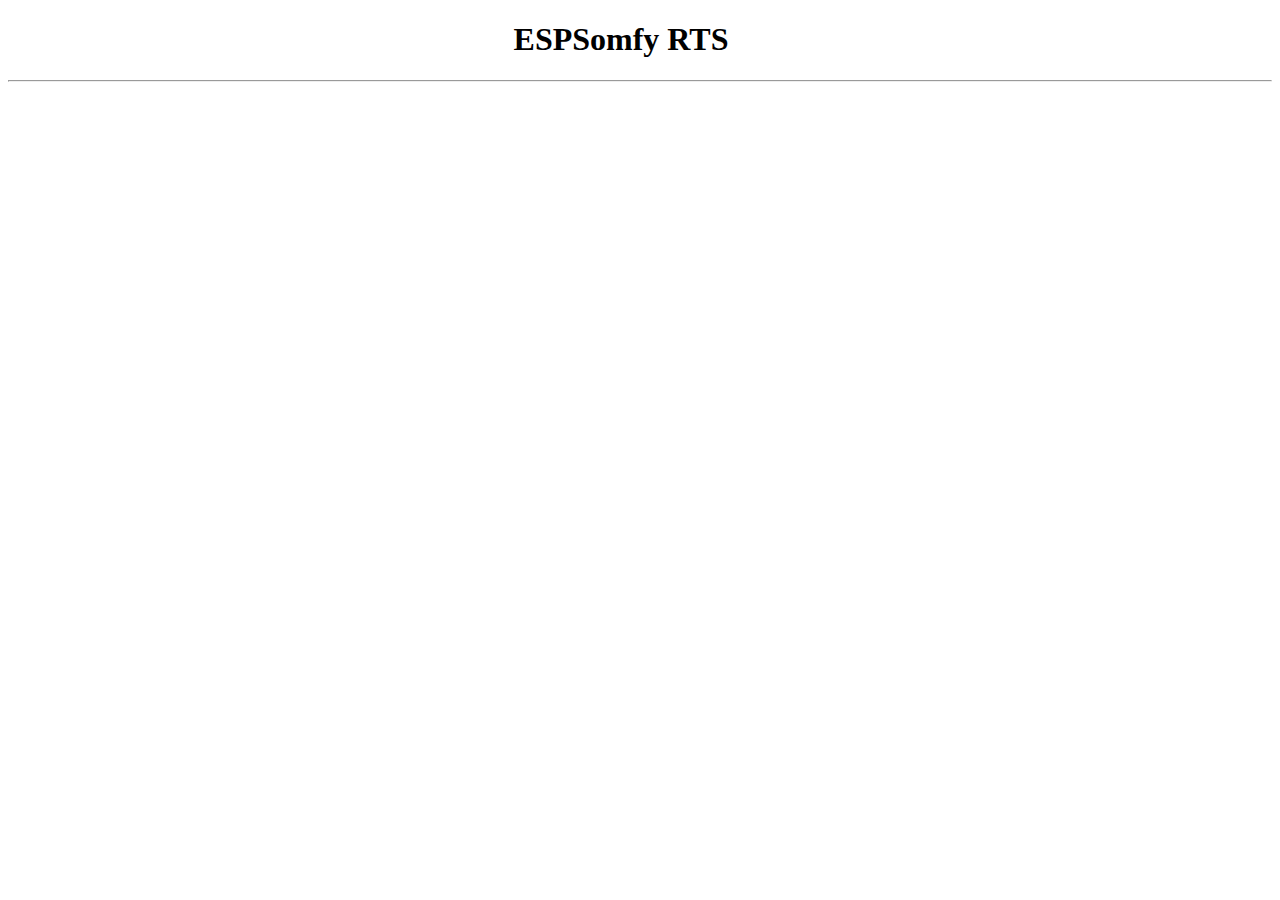
==== data/index.html @ 2b81cd87 "Release cleanup" ====
﻿<!DOCTYPE html>
<html>
<head>
    <meta name="viewport" content="width=device-width, initial-scale=1">
    <meta charset="UTF-8">
    <link rel="stylesheet" href="main.css" type="text/css" />
    <link rel="stylesheet" href="icons.css" type="text/css" />
    <script>
        /******* SPRING TYPE BLUE ********/
        /******** E07-M1101D-SMA *********/
        // 1 Black: GND
        // 2 Red: VCC           3v3
        // 3 Purple: GDO0 - TX  GPIO12
        // 4 Blue: CSN          GPIO5
        // 5 Brown: SCK         GPIO18
        // 6 Green: MOSI        GPIO23
        // 7 Orange: MISO       GPIO19
        // 8 Yellow: GD02 - RX  GPIO13

        /********** D-SUN GREEN *********/
        // 1 GND
        // 2 VCC
        // 3 MOSI
        // 4 SCLK
        // 5 MISO
        // 6 GDO2-RX
        // 7 GDO0-TX
        // 8 CSN

        /********** KYNAR colors ********/
        // Black: GND
        // Red: VCC
        // White: GDO0-TX
        // Blue: CSN
        // White: SCK
        // Yellow: MOSI
        // Green: MISO
        // Blue: GDO2-RX
        class General {
            init() {
                this.setAppVersion();
                this.setTimeZones();
                this.loadGeneral();
            };
            timeZones = [
                { city: "Africa/Abidjan", code: "GMT0" },
                { city: "Africa/Addis_Ababa", code: "EAT-3" },
                { city: "Africa/Algiers", code: "CET-1" },
                { city: "Africa/Bangui", code: "WAT-1" },
                { city: "Africa/Blantyre", code: "CAT-2" },
                { city: "Africa/Cairo", code: "EET-2" },
                { city: "Africa/Casablanca", code: "<+01>-1" },
                { city: "Africa/Ceuta", code: "CET-1CEST,M3.5.0,M10.5.0/3" },
                { city: "Africa/Johannesburg", code: "SAST-2" },
                { city: "America/Adak", code: "HST10HDT,M3.2.0,M11.1.0" },
                { city: "America/Anchorage", code: "AKST9AKDT,M3.2.0,M11.1.0" },
                { city: "America/Antigua", code: "AST4" },
                { city: "America/Araguaina", code: "<-03>3" },
                { city: "America/Asuncion", code: "<-04>4<-03>,M10.1.0/0,M3.4.0/0" },
                { city: "America/Bahia_Banderas", code: "CST6CDT,M4.1.0,M10.5.0" },
                { city: "America/Belize", code: "CST6" },
                { city: "America/Boa_Vista", code: "<-04>4" },
                { city: "America/Bogota", code: "<-05>5" },
                { city: "America/Boise", code: "MST7MDT,M3.2.0,M11.1.0" },
                { city: "America/Cancun", code: "EST5" },
                { city: "America/Chicago", code: "CST6CDT,M3.2.0,M11.1.0" },
                { city: "America/Chihuahua", code: "MST7MDT,M4.1.0,M10.5.0" },
                { city: "America/Creston", code: "MST7" },
                { city: "America/Detroit", code: "EST5EDT,M3.2.0,M11.1.0" },
                { city: "America/Glace_Bay", code: "AST4ADT,M3.2.0,M11.1.0" },
                { city: "America/Godthab", code: "<-03>3<-02>,M3.5.0/-2,M10.5.0/-1" },
                { city: "America/Havana", code: "CST5CDT,M3.2.0/0,M11.1.0/1" },
                { city: "America/Los_Angeles", code: "PST8PDT,M3.2.0,M11.1.0" },
                { city: "America/Miquelon", code: "<-03>3<-02>,M3.2.0,M11.1.0" },
                { city: "America/Noronha", code: "<-02>2" },
                { city: "America/Santiago", code: "<-04>4<-03>,M9.1.6/24,M4.1.6/24" },
                { city: "America/Scoresbysund", code: "<-01>1<+00>,M3.5.0/0,M10.5.0/1" },
                { city: "America/St_Johns", code: "NST3:30NDT,M3.2.0,M11.1.0" },
                { city: "Antarctica/Casey", code: "<+11>-11" },
                { city: "Antarctica/Davis", code: "<+07>-7" },
                { city: "Antarctica/DumontDUrville", code: "<+10>-10" },
                { city: "Antarctica/Macquarie", code: "AEST-10AEDT,M10.1.0,M4.1.0/3" },
                { city: "Antarctica/Mawson", code: "<+05>-5" },
                { city: "Antarctica/McMurdo", code: "NZST-12NZDT,M9.5.0,M4.1.0/3" },
                { city: "Antarctica/Syowa", code: "<+03>-3" },
                { city: "Antarctica/Troll", code: "<+00>0<+02>-2,M3.5.0/1,M10.5.0/3" },
                { city: "Antarctica/Vostok", code: "<+06>-6" },
                { city: "Asia/Amman", code: "EET-2EEST,M2.5.4/24,M10.5.5/1" },
                { city: "Asia/Anadyr", code: "<+12>-12" },
                { city: "Asia/Baku", code: "<+04>-4" },
                { city: "Asia/Beirut", code: "EET-2EEST,M3.5.0/0,M10.5.0/0" },
                { city: "Asia/Brunei", code: "<+08>-8" },
                { city: "Asia/Chita", code: "<+09>-9" },
                { city: "Asia/Colombo", code: "<+0530>-5:30" },
                { city: "Asia/Damascus", code: "EET-2EEST,M3.5.5/0,M10.5.5/0" },
                { city: "Asia/Famagusta", code: "EET-2EEST,M3.5.0/3,M10.5.0/4" },
                { city: "Asia/Gaza", code: "EET-2EEST,M3.4.4/48,M10.5.5/1" },
                { city: "Asia/Hong_Kong", code: "HKT-8" },
                { city: "Asia/Jakarta", code: "WIB-7" },
                { city: "Asia/Jayapura", code: "WIT-9" },
                { city: "Asia/Jerusalem", code: "IST-2IDT,M3.4.4/26,M10.5.0" },
                { city: "Asia/Kabul", code: "<+0430>-4:30" },
                { city: "Asia/Karachi", code: "PKT-5" },
                { city: "Asia/Kathmandu", code: "<+0545>-5:45" },
                { city: "Asia/Kolkata", code: "IST-5:30" },
                { city: "Asia/Macau", code: "CST-8" },
                { city: "Asia/Makassar", code: "WITA-8" },
                { city: "Asia/Manila", code: "PST-8" },
                { city: "Asia/Pyongyang", code: "KST-9" },
                { city: "Asia/Tehran", code: "<+0330>-3:30<+0430>,J79/24,J263/24" },
                { city: "Asia/Tokyo", code: "JST-9" },
                { city: "Asia/Yangon", code: "<+0630>-6:30" },
                { city: "Atlantic/Canary", code: "WET0WEST,M3.5.0/1,M10.5.0" },
                { city: "Atlantic/Cape_Verde", code: "<-01>1" },
                { city: "Australia/Adelaide", code: "ACST-9:30ACDT,M10.1.0,M4.1.0/3" },
                { city: "Australia/Brisbane", code: "AEST-10" },
                { city: "Australia/Darwin", code: "ACST-9:30" },
                { city: "Australia/Eucla", code: "<+0845>-8:45" },
                { city: "Australia/Lord_Howe", code: "<+1030>-10:30<+11>-11,M10.1.0,M4.1.0" },
                { city: "Australia/Perth", code: "AWST-8" },
                { city: "Etc/GMT+10", code: "<-10>10" },
                { city: "Etc/GMT+11", code: "<-11>11" },
                { city: "Etc/GMT+12", code: "<-12>12" },
                { city: "Etc/GMT+6", code: "<-06>6" },
                { city: "Etc/GMT+7", code: "<-07>7" },
                { city: "Etc/GMT+8", code: "<-08>8" },
                { city: "Etc/GMT+9", code: "<-09>9" },
                { city: "Etc/GMT-13", code: "<+13>-13" },
                { city: "Etc/GMT-14", code: "<+14>-14" },
                { city: "Etc/GMT-2", code: "<+02>-2" },
                { city: "Etc/Universal Coorinated Time", code: "UTC0" },
                { city: "Europe/Chisinau", code: "EET-2EEST,M3.5.0,M10.5.0/3" },
                { city: "Europe/Dublin", code: "IST-1GMT0,M10.5.0,M3.5.0/1" },
                { city: "Europe/Guernsey", code: "GMT0BST,M3.5.0/1,M10.5.0" },
                { city: "Europe/Moscow", code: "MSK-3" },
                { city: "Pacific/Chatham", code: "<+1245>-12:45<+1345>,M9.5.0/2:45,M4.1.0/3:45" },
                { city: "Pacific/Easter", code: "<-06>6<-05>,M9.1.6/22,M4.1.6/22" },
                { city: "Pacific/Fiji", code: "<+12>-12<+13>,M11.2.0,M1.2.3/99" },
                { city: "Pacific/Guam", code: "ChST-10" },
                { city: "Pacific/Honolulu", code: "HST10" },
                { city: "Pacific/Marquesas", code: "<-0930>9:30" },
                { city: "Pacific/Midway", code: "SST11" },
                { city: "Pacific/Norfolk", code: "<+11>-11<+12>,M10.1.0,M4.1.0/3" }];
            loadGeneral() {
                let overlay = waitMessage(document.getElementById('fsGeneralSettings'));
                getJSON('/modulesettings', (err, settings) => {
                    overlay.remove();
                    if (err) {
                        console.log(err);
                    }
                    else {
                        console.log(settings);
                        let dd = document.getElementById('selTimeZone');
                        for (let i = 0; i < dd.options.length; i++) {
                            if (dd.options[i].value === settings.posixZone) {
                                dd.selectedIndex = i;
                                break;
                            }
                        }
                        //if (dd.selectedIndex < 0) dd.selectedIndex = 0;
                        document.getElementById('spanFwVersion').innerText = settings.fwVersion;
                        document.getElementsByName('hostname')[0].value = settings.hostname;
                        document.getElementsByName('ntptimeserver')[0].value = settings.ntpServer;
                        document.getElementsByName('ssdpBroadcast')[0].checked = settings.ssdpBroadcast;
                    }
                });

            };
            setAppVersion() { document.getElementById('spanAppVersion').innerText = 'v1.03.1'; };
            setTimeZones() {
                let dd = document.getElementById('selTimeZone');
                dd.length = 0;
                let maxLength = 0;
                for (let i = 0; i < this.timeZones.length; i++) {
                    let opt = document.createElement('option');
                    opt.text = this.timeZones[i].city;
                    opt.value = this.timeZones[i].code;
                    maxLength = Math.max(maxLength, this.timeZones[i].code.length);
                    dd.add(opt);
                }
                dd.value = 'UTC0';
                console.log(`Max TZ:${maxLength}`);
            };
            setGeneral() {
                let valid = true;
                let obj = {
                    hostname: document.getElementsByName('hostname')[0].value,
                    posixZone: document.getElementById('selTimeZone').value,
                    ntpServer: document.getElementsByName('ntptimeserver')[0].value,
                    ssdpBroadcast: document.getElementsByName('ssdpBroadcast')[0].checked
                }
                console.log(obj);
                if (typeof obj.hostname === 'undefined' || !obj.hostname || obj.hostname === '') {
                    errorMessage(document.getElementById('fsGeneralSettings'), 'You must supply a valid host name.');
                    valid = false;
                }
                if (valid && !/^[a-zA-Z0-9-]+$/.test(obj.hostname)) {
                    errorMessage(document.getElementById('fsGeneralSettings'), 'The host name must only include numbers, letters, or dash.');
                    valid = false;
                }
                if (valid && obj.hostname.length > 32) {
                    errorMessage(document.getElementById('fsGeneralSettings'), 'The host name can only be up to 32 characters long.');
                    valid = false;
                }
                if (valid) {
                    if (document.getElementById('btnSaveGeneral').classList.contains('disabled')) return;
                    document.getElementById('btnSaveGeneral').classList.add('disabled');
                    let overlay = waitMessage(document.getElementById('fsGeneralSettings'));
                    putJSON('/setgeneral', obj, (err, response) => {
                        overlay.remove();
                        document.getElementById('btnSaveGeneral').classList.remove('disabled');
                        console.log(response);
                    });
                }
            };
            rebootDevice() {
                promptMessage(document.getElementById('fsGeneralSettings'), 'Are you sure you want to reboot the device?', () => {
                    let overlay = waitMessage(document.getElementById('fsGeneralSettings'));
                    putJSON('/reboot', {}, (err, response) => {
                        overlay.remove();
                        document.getElementById('btnSaveGeneral').classList.remove('disabled');
                        console.log(response);
                    });
                    clearErrors();
                });
            };
            toggleConfig() {
                let divCfg = document.getElementById('divConfigPnl');
                let divHome = document.getElementById('divHomePnl');
                if (window.getComputedStyle(divCfg).display === 'none') {
                    divHome.style.display = 'none';
                    divCfg.style.display = '';
                    document.getElementById('icoConfig').className = 'icss-home';
                }
                else {
                    divHome.style.display = '';
                    divCfg.style.display = 'none';
                    document.getElementById('icoConfig').className = 'icss-gear';
                }
                somfy.closeEditShade();
                somfy.closeConfigTransceiver();
            };
        };
        var general = new General();
        class Wifi {
            init() {
                document.getElementById("divNetworkStrength").innerHTML = this.displaySignal(-100);
                this.loadAPs();
            };
            async loadAPs() {
                if (document.getElementById('btnScanAPs').classList.contains('disabled')) return;
                document.getElementById('divAps').innerHTML = '<div style="display:flex;justify-content:center;align-items:center;"><div class="lds-roller"><div></div><div></div><div></div><div></div><div></div><div></div><div></div><div></div></div></div>';
                document.getElementById('btnScanAPs').classList.add('disabled');
                getJSON('/scanaps', (err, aps) => {
                    document.getElementById('btnScanAPs').classList.remove('disabled');
                    console.log(aps);
                    if (err) {
                        this.displayAPs({ connected: { name: '', passphrase: '' }, accessPoints: [] });
                    }
                    else {
                        this.displayAPs(aps);
                    }
                });
            };
            displayAPs(aps) {
                let div = '';
                let nets = [];
                for (let i = 0; i < aps.accessPoints.length; i++) {
                    let ap = aps.accessPoints[i];
                    let p = nets.find(elem => elem.name === ap.name);
                    if (typeof p !== 'undefined' && p) {
                        p.channel = p.strength > ap.strength ? p.channel : ap.channel;
                        p.macAddress = p.strength > ap.strength ? p.macAddress : ap.macAddress;
                        p.strength = Math.max(p.strength, ap.strength);
                    }
                    else
                        nets.push(ap);
                }
                // Sort by the best signal strength.
                nets.sort((a, b) => b.strength - a.strength);
                for (let i = 0; i < nets.length; i++) {
                    let ap = nets[i];
                    div += `<div class="wifiSignal" onclick="wifi.selectSSID(this);" data-channel="${ap.channel}" data-encryption="${ap.encryption}" data-strength="${ap.strength}" data-mac="${ap.macAddress}"><span class="ssid">${ap.name}</span><span class="strength">${this.displaySignal(ap.strength)}</span></div>`;
                }
                document.getElementById('divAps').innerHTML = div;
                document.getElementsByName('ssid')[0].value = aps.connected.name;
                document.getElementsByName('passphrase')[0].value = aps.connected.passphrase;
                this.procWifiStrength(aps.connected);
            };
            selectSSID(el) {
                let obj = {
                    name: el.querySelector('span.ssid').innerHTML,
                    encryption: el.getAttribute('data-encryption'),
                    strength: parseInt(el.getAttribute('data-strength'), 10),
                    channel: parseInt(el.getAttribute('data-channel'), 10)
                }
                console.log(obj);
                document.getElementsByName('ssid')[0].value = obj.name;
            };
            calcWaveStrength(sig) {
                let wave = 0;
                if (sig > -90) wave++;
                if (sig > -80) wave++;
                if (sig > -70) wave++;
                if (sig > -67) wave++;
                if (sig > -30) wave++;
                return wave;
            };
            displaySignal(sig) {
                return `<div class="signal waveStrength-${this.calcWaveStrength(sig)}"><div class="wv4 wave"><div class="wv3 wave"><div class="wv2 wave"><div class="wv1 wave"><div class="wv0 wave"></div></div></div></div></div></div>`;
            };
            connectWiFi() {
                if (document.getElementById('btnConnectWiFi').classList.contains('disabled')) return;
                document.getElementById('btnConnectWiFi').classList.add('disabled');
                let obj = {
                    ssid: document.getElementsByName('ssid')[0].value,
                    passphrase: document.getElementsByName('passphrase')[0].value
                }
                let overlay = waitMessage(document.getElementById('fsWiFiSettings'));
                putJSON('/connectwifi', obj, (err, response) => {
                    overlay.remove();
                    document.getElementById('btnConnectWiFi').classList.remove('disabled');
                    console.log(response);

                });
            };
            procWifiStrength(strength) {
                let ssid = strength.ssid || strength.name;
                document.getElementById('spanNetworkSSID').innerHTML = !ssid || ssid === '' ? '-------------' : ssid;
                document.getElementById('spanNetworkChannel').innerHTML = isNaN(strength.channel) || strength.channel < 0 ? '--' : strength.channel;
                let cssClass = 'waveStrength-' + ((isNaN(strength.strength) || strength > 0) ? -100 : this.calcWaveStrength(strength.strength));
                let elWave = document.getElementById('divNetworkStrength').children[0];
                if (!elWave.classList.contains(cssClass)) {
                    elWave.classList.remove('waveStrength-0', 'waveStrength-1', 'waveStrength-2', 'waveStrength-3', 'waveStrength-4');
                    elWave.classList.add(cssClass);
                }
                document.getElementById('spanNetworkStrength').innerHTML = (isNaN(strength.strength) || strength < -100) ? '---' : strength.strength;
            }
        };
        var wifi = new Wifi();
        class Somfy {
            init() {
                this.loadPins('inout', document.getElementById('selTransSCKPin'));
                this.loadPins('inout', document.getElementById('selTransCSNPin'));
                this.loadPins('inout', document.getElementById('selTransMOSIPin'));
                this.loadPins('inout', document.getElementById('selTransMISOPin'));
                this.loadPins('out', document.getElementById('selTransTXPin'));
                this.loadPins('inout', document.getElementById('selTransRXPin'));
                this.loadSomfy();
            }
            async loadSomfy() {
                console.log(self);
                let overlay = waitMessage(document.getElementById('fsSomfySettings'));
                getJSON('/controller', (err, somfy) => {
                    overlay.remove();
                    if (err) {
                        console.log(err);
                        serviceError(document.getElementById('fsSomfySettings'), err);
                    }
                    else {
                        console.log(somfy);
                        document.getElementById('selTransSCKPin').value = somfy.transceiver.config.SCKPin.toString();
                        document.getElementById('selTransCSNPin').value = somfy.transceiver.config.CSNPin.toString();
                        document.getElementById('selTransMOSIPin').value = somfy.transceiver.config.MOSIPin.toString();
                        document.getElementById('selTransMISOPin').value = somfy.transceiver.config.MISOPin.toString();
                        document.getElementById('selTransTXPin').value = somfy.transceiver.config.TXPin.toString();
                        document.getElementById('selTransRXPin').value = somfy.transceiver.config.RXPin.toString();
                        document.getElementById('selRadioType').value = somfy.transceiver.config.type;
                        document.getElementById('spanMaxShades').innerText = somfy.maxShades;
                        document.getElementById('spanRxBandwidth').innerText = Math.round(somfy.transceiver.config.rxBandwidth * 100) / 100;
                        document.getElementById('slidRxBandwidth').value = Math.round(somfy.transceiver.config.rxBandwidth * 100);
                        document.getElementById('spanTxPower').innerText = somfy.transceiver.config.txPower;
                        document.getElementById('spanDeviation').innerText = Math.round(somfy.transceiver.config.deviation * 100) / 100;
                        document.getElementById('slidDeviation').value = Math.round(somfy.transceiver.config.deviation * 100);

                        let tx = document.getElementById('slidTxPower');
                        let lvls = [-30, -20, -15, -10, -6, 0, 5, 7, 10, 11, 12];
                        for (let i = lvls.length - 1; i >= 0; i--) {
                            if (lvls[i] === somfy.transceiver.config.txPower) {
                                tx.value = i;
                            }
                            else if (lvls[i < somfy.transceiver.config.txPower] < somfy.transceiver.txPower) {
                                tx.value = i + 1;
                            }
                        }

                        // Create the shades list.
                        this.setShadesList(somfy.shades);
                    }
                });
            };
            saveRadio() {
                let valid = true;
                let getIntValue = (fld) => { return parseInt(document.getElementById(fld).value, 10); }
                let obj = {
                    type: parseInt(document.getElementById('selRadioType').value, 10),
                    SCKPin: getIntValue('selTransSCKPin'),
                    CSNPin: getIntValue('selTransCSNPin'),
                    MOSIPin: getIntValue('selTransMOSIPin'),
                    MISOPin: getIntValue('selTransMISOPin'),
                    TXPin: getIntValue('selTransTXPin'),
                    RXPin: getIntValue('selTransRXPin'),
                    rxBandwidth: (Math.round(parseFloat(document.getElementById('spanRxBandwidth').innerText) * 100)) / 100,
                    txPower: parseInt(document.getElementById('spanTxPower').innerText, 10),
                    deviation: (Math.round(parseFloat(document.getElementById('spanDeviation').innerText) * 100)) / 100
                };
                console.log(obj);
                // Check to make sure we have a trans type.
                if (typeof obj.type === 'undefined' || obj.type === '' || obj.type === 'none') {
                    errorMessage(document.getElementById('fsSomfySettings'), 'You must select a radio type.');
                    valid = false;
                }
                // Check to make sure no pins were duplicated and defined
                if (valid) {
                    let fnValDup = (o, name) => {
                        let val = o[name];
                        if (typeof val === 'undefined' || isNaN(val)) {
                            errorMessage(document.getElementById('fsSomfySettings'), 'You must define all the pins for the radio.');
                            return false;
                        }
                        for (let s in o) {
                            if (s.endsWith('Pin') && s !== name) {
                                let sval = o[s];
                                if (typeof sval === 'undefined' || isNaN(sval)) {
                                    errorMessage(document.getElementById('fsSomfySettings'), 'You must define all the pins for the radio.');
                                    return false;
                                }
                                if (sval === val) {
                                    errorMessage(document.getElementById('fsSomfySettings'), `The ${name.replace('Pin', '')} pin is duplicated by the ${s.replace('Pin', '')}.  All pin definitions must be unique`);
                                    valid = false;
                                    return false;
                                }
                            }
                        }
                        return true;
                    };
                    if (valid) valid = fnValDup(obj, 'SCKPin');
                    if (valid) valid = fnValDup(obj, 'CSNPin');
                    if (valid) valid = fnValDup(obj, 'MOSIPin');
                    if (valid) valid = fnValDup(obj, 'MISOPin');
                    if (valid) valid = fnValDup(obj, 'TXPin');
                    if (valid) valid = fnValDup(obj, 'RXPin');
                    if (valid) {
                        let overlay = waitMessage(document.getElementById('fsSomfySettings'));
                        putJSON('/saveRadio', { config: obj }, (err, response) => {
                            overlay.remove();
                            document.getElementById('btnSaveRadio').classList.remove('disabled');
                            console.log(response);
                        });
                    }
                }
            }
            setShadesList(shades) {
                let divCfg = '';
                let divCtl = '';
                for (let i = 0; i < shades.length; i++) {
                    let shade = shades[i];
                    divCfg += `<div class="somfyShade" data-shadeid="${shade.shadeId}" data-remoteaddress="${shade.remoteAddress}">`;
                    divCfg += `<div class="button-outline" onclick="somfy.openEditShade(${shade.shadeId});"><i class="icss-edit"></i></div>`;
                    //divCfg += `<i class="shade-icon" data-position="${shade.position || 0}%"></i>`;
                    divCfg += `<span class="shade-name">${shade.name}</span>`;
                    divCfg += `<span class="shade-address">${shade.remoteAddress}</span>`;
                    divCfg += `<div class="button-outline" onclick="somfy.deleteShade(${shade.shadeId});"><i class="icss-trash"></i></div>`;
                    divCfg += '</div>';

                    divCtl += `<div class="somfyShadeCtl" data-shadeId="${shade.shadeId}" data-remoteaddress="${shade.remoteAddress}" data-position="${shade.position}" data-target="${shade.target}">`;
                    divCtl += `<div style="display:inline-block;padding:7px;font-size:48px;vertical-align:middle;margin-top:-5px;" data-shadeid="${shade.shadeId}">`;
                    divCtl += `<i class="somfy-shade-icon icss-window-shade" data-shadeid="${shade.shadeId}" style="--shade-position:${shade.position}%;vertical-align:top;" onclick="event.stopPropagation(); console.log(event); somfy.openSetPosition(${shade.shadeId});"></i></div >`;
                    divCtl += `<span class="shadectl-name" style="font-size:1.5em;color:silver;display:inline-block;vertical-align:middle;white-space:nowrap;width:50px;">${shade.name}</span>`;
                    divCtl += `<div class="shadectl-buttons" style="float:right;">`;
                    divCtl += `<div class="button-outline" onclick="somfy.sendCommand(${shade.shadeId}, 'up');" style="display:inline-block;padding:7px;cursor:pointer;"><i class="icss-somfy-up"></i></div>`;
                    divCtl += `<div class="button-outline" onclick="somfy.sendCommand(${shade.shadeId}, 'my');" style="display:inline-block;font-size:2em;padding:10px;cursor:pointer;"><span>my</span></div>`;
                    divCtl += `<div class="button-outline" onclick="somfy.sendCommand(${shade.shadeId}, 'down');" style="display:inline-block;padding:7px;cursor:pointer;"><i class="icss-somfy-down" style="margin-top:-4px;"></i></div>`;
                    divCtl += '</div></div>';
                }
                document.getElementById('divShadeList').innerHTML = divCfg;
                document.getElementById('divShadeControls').innerHTML = divCtl;
            };
            setLinkedRemotesList(shade) {
                let divCfg = '';
                for (let i = 0; i < shade.linkedRemotes.length; i++) {
                    let remote = shade.linkedRemotes[i];
                    divCfg += `<div class="somfyLinkedRemote" data-shadeid="${shade.shadeId}" data-remoteaddress="${remote.remoteAddress}" style="text-align:center;">`;
                    divCfg += `<span class="linkedremote-address" style="display:inline-block;width:127px;text-align:left;">${remote.remoteAddress}</span>`;
                    divCfg += `<span class="linkedremote-code" style="display:inline-block;width:77px;text-align:left;">${remote.lastRollingCode}</span>`;
                    divCfg += `<div class="button-outline" onclick="somfy.unlinkRemote(${shade.shadeId}, ${remote.remoteAddress});"><i class="icss-trash"></i></div>`;
                    divCfg += '</div>';
                }
                document.getElementById('divLinkedRemoteList').innerHTML = divCfg;
            };
            loadPins(type, sel, opt) {
                while (sel.firstChild) sel.removeChild(sel.firstChild);
                for (let i = 0; i < 40; i++) {
                    switch (i) {
                        case 6: // SPI Flash Pins
                        case 7:
                        case 8:
                        case 9:
                        case 10:
                        case 11:
                            continue;
                            break;
                        case 37:
                        case 38:
                            continue;
                            break;
                        case 32: // We cannot use this pin with the mask for TX.
                        case 33:
                        case 34: // Input only
                        case 35:
                        case 36:
                        case 39:
                            if (type !== 'input') continue;
                            break;
                    }
                    sel.options[sel.options.length] = new Option(`GPIO-${i > 9 ? i.toString() : '0' + i.toString()}`, i, typeof opt !== 'undefined' && opt === i);
                }
            };
            procShadeState(state) {
                console.log(state);
                let icons = document.querySelectorAll(`.somfy-shade-icon[data-shadeid="${state.shadeId}"]`);
                for (let i = 0; i < icons.length; i++) {
                    icons[i].style.setProperty('--shade-position', `${state.position}%`);
                }
                let divs = document.querySelectorAll(`.somfyShadeCtl[data-shadeid="${state.shadeId}"]`);
                for (let i = 0; i < divs.length; i++) {
                    divs[i].setAttribute('data-position', state.position);
                    divs[i].setAttribute('data-target', state.target);
                }
            };
            procRemoteFrame(frame) {
                console.log(frame);
                let lnk = document.getElementById('divLinking');
                if (lnk) {
                    let obj = {
                        shadeId: parseInt(lnk.dataset.shadeid, 10),
                        remoteAddress: frame.address,
                        rollingCode: frame.rcode
                    };
                    let overlay = waitMessage(document.getElementById('divLinking'));
                    putJSON('/linkRemote', obj, (err, shade) => {
                        console.log(shade);
                        overlay.remove();
                        lnk.remove();
                        this.setLinkedRemotesList(shade);
                    });
                }
            };
            openConfigTransceiver() {
                document.getElementById('somfyMain').style.display = 'none';
                document.getElementById('somfyTransceiver').style.display = '';
            };
            closeConfigTransceiver() {
                document.getElementById('somfyTransceiver').style.display = 'none';
                document.getElementById('somfyMain').style.display = '';
            };
            openEditShade(shadeId) {
                console.log('Opening Edit Shade');
                if (typeof shadeId === 'undefined') {
                    let overlay = waitMessage(document.getElementById('fsSomfySettings'));
                    getJSON('/getNextShade', (err, shade) => {
                        overlay.remove();
                        if (err) {
                            serviceError(document.getElementById('fsSomfySettings'), err);
                        }
                        else {
                            console.log(shade);
                            document.getElementById('btnPairShade').style.display = 'none';
                            document.getElementById('btnUnpairShade').style.display = 'none';
                            document.getElementById('btnLinkRemote').style.display = 'none';
                            document.getElementsByName('shadeUpTime')[0].value = 10000;
                            document.getElementsByName('shadeDownTime')[0].value = 10000;
                            document.getElementById('somfyMain').style.display = 'none';
                            document.getElementById('somfyShade').style.display = '';
                            document.getElementById('btnSaveShade').innerText = 'Add Shade';
                            document.getElementById('spanShadeId').innerText = '*';
                            document.getElementsByName('shadeName')[0].value = '';
                            document.getElementsByName('shadeAddress')[0].value = shade.remoteAddress;
                            document.getElementById('divLinkedRemoteList').innerHTML = '';
                        }
                    });
                }
                else {
                    // Load up an exist shade.
                    document.getElementById('btnSaveShade').style.display = 'none';
                    document.getElementById('btnPairShade').style.display = 'none';
                    document.getElementById('btnUnpairShade').style.display = 'none';
                    document.getElementById('btnLinkRemote').style.display = 'none';

                    document.getElementById('btnSaveShade').innerText = 'Save Shade';
                    document.getElementById('spanShadeId').innerText = shadeId;
                    let overlay = waitMessage(document.getElementById('fsSomfySettings'));
                    getJSON(`/shade?shadeId=${shadeId}`, (err, shade) => {
                        if (err) {
                            serviceError(document.getElementById('fsSomfySettings'), err);
                        }
                        else {
                            document.getElementById('somfyMain').style.display = 'none';
                            document.getElementById('somfyShade').style.display = '';
                            document.getElementById('btnSaveShade').style.display = 'inline-block';
                            document.getElementById('btnLinkRemote').style.display = '';
                            document.getElementsByName('shadeAddress')[0].value = shade.remoteAddress;
                            document.getElementsByName('shadeName')[0].value = shade.name;
                            document.getElementsByName('shadeUpTime')[0].value = shade.upTime;
                            document.getElementsByName('shadeDownTime')[0].value = shade.downTime;
                            let ico = document.getElementById('icoShade');
                            ico.style.setProperty('--shade-position', `${shade.position}%`);
                            ico.setAttribute('data-shadeid', shade.shadeId);
                            if (shade.paired) {
                                document.getElementById('btnUnpairShade').style.display = 'inline-block';
                            }
                            else {
                                document.getElementById('btnPairShade').style.display = 'inline-block';
                            }
                            this.setLinkedRemotesList(shade);
                        }
                        overlay.remove();
                    });
                }
            };
            closeEditShade() {
                let el = document.getElementById('somfyShade');
                if (el) el.style.display = 'none';
                document.getElementById('somfyMain').style.display = '';
                //document.getElementById('somfyShade').style.display = 'none';
                el = document.getElementById('divLinking');
                if (el) el.remove();
                el = document.getElementById('divPairing');
                if (el) el.remove();
            };
            saveShade() {
                let shadeId = parseInt(document.getElementById('spanShadeId').innerText, 10);
                let obj = {
                    remoteAddress: parseInt(document.getElementsByName('shadeAddress')[0].value, 10),
                    name: document.getElementsByName('shadeName')[0].value,
                    upTime: parseInt(document.getElementsByName('shadeUpTime')[0].value, 10),
                    downTime: parseInt(document.getElementsByName('shadeDownTime')[0].value, 10)
                };
                let valid = true;
                if (valid && (isNaN(obj.remoteAddress) || obj.remoteAddress < 1 || obj.remoteAddress > 16777215)) {
                    errorMessage(document.getElementById('fsSomfySettings'), 'The remote address must be a number between 1 and 16777215.  This number must be unique for all shades.');
                    valid = false;
                }
                if (valid && (typeof obj.name !== 'string' || obj.name === '' || obj.name.length > 20)) {
                    errorMessage(document.getElementById('fsSomfySettings'), 'You must provide a name for the shade between 1 and 20 characters.');
                    valid = false;
                }
                if (valid && (isNaN(obj.upTime) || obj.upTime < 1 || obj.upTime > 65355)) {
                    errorMessage(document.getElementById('fsSomfySettings'), 'Up Time must be a value between 0 and 65,355 milliseconds.  This is the travel time to go from full closed to full open.');
                    valid = false;
                }
                if (valid && (isNaN(obj.downTime) || obj.downTime < 1 || obj.downTime > 65355)) {
                    errorMessage(document.getElementById('fsSomfySettings'), 'Down Time must be a value between 0 and 65,355 milliseconds.  This is the travel time to go from full open to full closed.');
                    valid = false;
                }

                console.log(obj);
                if (valid) {
                    let overlay = waitMessage(document.getElementById('fsSomfySettings'));
                    if (isNaN(shadeId) || shadeId >= 255) {
                        // We are adding.
                        putJSON('/addShade', obj, (err, shade) => {
                            console.log(shade);
                            document.getElementById('spanShadeId').innerText = shade.shadeId;
                            document.getElementById('btnSaveShade').innerText = 'Save Shade';

                            overlay.remove();
                            document.getElementById('btnSaveShade').style.display = 'inline-block';
                            document.getElementById('btnLinkRemote').style.display = '';
                            if (shade.paired) {
                                document.getElementById('btnUnpairShade').style.display = 'inline-block';
                            }
                            else {
                                document.getElementById('btnPairShade').style.display = 'inline-block';
                            }

                        });

                    }
                    else {
                        obj.shadeId = shadeId;
                        putJSON('/saveShade', obj, (err, shade) => {
                            console.log(shade);
                            // We are updating.
                            overlay.remove();
                        });
                    }
                    this.updateShadeList();
                }
            };
            updateShadeList() {
                let overlayCfg = waitMessage(document.getElementById('divShadeSection'));
                let overlayControl = waitMessage(document.getElementById('divShadeControls'));
                getJSON('/controller', (err, somfy) => {
                    overlayCfg.remove();
                    overlayControl.remove();
                    if (err) {
                        console.log(err);
                        serviceError(document.getElementById('fsSomfySettings'), err);
                    }
                    else {
                        console.log(somfy);
                        // Create the shades list.
                        this.setShadesList(somfy.shades);
                    }
                });
            };
            deleteShade(shadeId) {
                let valid = true;
                if (isNaN(shadeId) || shadeId >= 255 || shadeId <= 0) {
                    errorMessage(document.getElementById('fsSomfySettings'), 'A valid shade id was not supplied.');
                    valid = false;
                }
                if (valid) {
                    promptMessage(document.getElementById('fsSomfySettings'), 'Are you sure you want to delete this shade?', () => {
                        clearErrors();
                        let overlay = waitMessage(document.getElementById('fsSomfySettings'));
                        putJSON('/deleteShade', { shadeId: shadeId }, (err, shade) => {
                            overlay.remove();
                            this.updateShadeList();
                        });
                    });
                }
            };
            sendPairCommand(shadeId) {
                putJSON('/pairShade', { shadeId: shadeId }, (err, shade) => {
                    if (err) {
                        console.log(err);
                    }
                    else {
                        console.log(shade);
                        document.getElementById('somfyMain').style.display = 'none';
                        document.getElementById('somfyShade').style.display = '';
                        document.getElementById('btnSaveShade').style.display = 'inline-block';
                        document.getElementById('btnLinkRemote').style.display = '';
                        document.getElementsByName('shadeAddress')[0].value = shade.remoteAddress;
                        document.getElementsByName('shadeName')[0].value = shade.name;
                        document.getElementsByName('shadeUpTime')[0].value = shade.upTime;
                        document.getElementsByName('shadeDownTime')[0].value = shade.downTime;
                        let ico = document.getElementById('icoShade');
                        ico.style.setProperty('--shade-position', `${shade.position}%`);
                        ico.setAttribute('data-shadeid', shade.shadeId);
                        if (shade.paired) {
                            document.getElementById('btnUnpairShade').style.display = 'inline-block';
                            document.getElementById('btnPairShade').style.display = 'none';
                        }
                        else {
                            document.getElementById('btnPairShade').style.display = 'inline-block';
                            document.getElementById('btnUnpairShade').style.display = 'none';
                        }
                        this.setLinkedRemotesList(shade);
                        document.getElementById('divPairing').remove();
                    }

                });
            };
            sendUnpairCommand(shadeId) {
                putJSON('/unpairShade', { shadeId: shadeId }, (err, shade) => {
                    if (err) {
                        console.log(err);
                    }
                    else {
                        console.log(shade);
                        document.getElementById('somfyMain').style.display = 'none';
                        document.getElementById('somfyShade').style.display = '';
                        document.getElementById('btnSaveShade').style.display = 'inline-block';
                        document.getElementById('btnLinkRemote').style.display = '';
                        document.getElementsByName('shadeAddress')[0].value = shade.remoteAddress;
                        document.getElementsByName('shadeName')[0].value = shade.name;
                        document.getElementsByName('shadeUpTime')[0].value = shade.upTime;
                        document.getElementsByName('shadeDownTime')[0].value = shade.downTime;
                        let ico = document.getElementById('icoShade');
                        ico.style.setProperty('--shade-position', `${shade.position}%`);
                        ico.setAttribute('data-shadeid', shade.shadeId);
                        if (shade.paired) {
                            document.getElementById('btnUnpairShade').style.display = 'inline-block';
                            document.getElementById('btnPairShade').style.display = 'none';
                        }
                        else {
                            document.getElementById('btnPairShade').style.display = 'inline-block';
                            document.getElementById('btnUnpairShade').style.display = 'none';
                        }
                        this.setLinkedRemotesList(shade);
                        document.getElementById('divPairing').remove();
                    }
                });
            };
            pairShade(shadeId) {
                let div = document.createElement('div');
                let html = `<div id="divPairing" class="instructions" data-type="link-remote" data-shadeid="${shadeId}">`;
                html += '<div>Follow the instructions below to pair this shade with a Somfy motor</div>'
                html += '<hr style="width:100%;margin:0px;"></hr>';
                html += '<ul style="width:100%;margin:0px;padding-left:20px;font-size:14px;">';
                html += '<li>Open the shade memory using an existing remote</li>';
                html += '<li>Press the prog button on the back of the remote until the shade jogs</li>';
                html += '<li>After the shade jogs press the Prog button below</li>';
                html += '<li>The shade should jog again indicating that the shade is paired</li>';
                html += '<li>You may now press the close button</li>'
                html += '</ul>'
                html += `<div class="button-container">`
                html += `<button id="btnSendPairing" type="button" style="padding-left:20px;padding-right:20px;display:inline-block;" onclick="sendPairCommand(${shadeId});">Prog</button>`
                html += `<button id="btnStopPairing" type="button" style="padding-left:20px;padding-right:20px;display:inline-block" onclick="document.getElementById('divPairing').remove();">Close</button>`
                html += `</div>`;
                div.innerHTML = html;
                document.getElementById('somfyShade').appendChild(div);
                return div;
            };
            unpairShade(shadeId) {
                let div = document.createElement('div');
                let html = `<div id="divPairing" class="instructions" data-type="link-remote" data-shadeid="${shadeId}">`;
                html += '<div>Follow the instructions below to unpair this shade from a Somfy motor</div>'
                html += '<hr style="width:100%;margin:0px;"></hr>';
                html += '<ul style="width:100%;margin:0px;padding-left:20px;font-size:14px;">';
                html += '<li>Open the shade memory using an existing remote</li>';
                html += '<li>Press the prog button on the back of the remote until the shade jogs</li>';
                html += '<li>After the shade jogs press the Prog button below</li>';
                html += '<li>The shade should jog again indicating that the shade is unpaired</li>';
                html += '<li>You may now press the close button</li>'
                html += '</ul>'
                html += `<div class="button-container">`
                html += `<button id="btnSendUnpairing" type="button" style="padding-left:20px;padding-right:20px;display:inline-block;" onclick="sendUnpairCommand(${shadeId});">Prog</button>`
                html += `<button id="btnStopUnpairing" type="button" style="padding-left:20px;padding-right:20px;display:inline-block" onclick="document.getElementById('divPairing').remove();">Close</button>`
                html += `</div>`;
                div.innerHTML = html;
                document.getElementById('somfyShade').appendChild(div);
                return div;
            };
            sendCommand(shadeId, command) {
                let data = { shadeId: shadeId };
                if (isNaN(parseInt(command, 10))) 
                    putJSON('/shadeCommand', { shadeId: shadeId, command: command }, (err, shade) => {
                    });
                else
                    putJSON('/shadeCommand', { shadeId: shadeId, target: parseInt(command, 10) }, (err, shade) => {
                    });
            };
            linkRemote(shadeId) {
                let div = document.createElement('div');
                let html = `<div id="divLinking" class="instructions" data-type="link-remote" data-shadeid="${shadeId}">`;
                html += '<div>Press any button on the remote to link it to this shade.  This will not change the pairing for the remote and this screen will close when the remote is detected.</div>';
                html += '<hr></hr>';
                html += `<div><div class="button-container"><button id="btnStopLinking" type="button" style="padding-left:20px;padding-right:20px;" onclick="document.getElementById('divLinking').remove();">Cancel</button></div>`;
                html += '</div>';
                div.innerHTML = html;
                document.getElementById('somfyShade').appendChild(div);
                return div;
            };
            unlinkRemote(shadeId, remoteAddress) {
                let prompt = promptMessage(document.getElementById('fsSomfySettings'), 'Are you sure you want to unlink this remote from the shade?', () => {
                    let obj = {
                        shadeId: shadeId,
                        remoteAddress: remoteAddress
                    };
                    let overlay = waitMessage(prompt);
                    putJSON('/unlinkRemote', obj, (err, shade) => {
                        console.log(shade);
                        overlay.remove();
                        prompt.remove();
                        this.setLinkedRemotesList(shade);
                    });

                });
            };
            deviationChanged(el) {
                document.getElementById('spanDeviation').innerText = el.value / 100;
            };
            rxBandwidthChanged(el) {
                console.log(el.value);
                document.getElementById('spanRxBandwidth').innerText = el.value / 100;
            };
            txPowerChanged(el) {
                console.log(el.value);
                let lvls = [-30, -20, -15, -10, -6, 0, 5, 7, 10, 11, 12];
                document.getElementById('spanTxPower').innerText = lvls[el.value];
            };
            processShadeTarget(el, shadeId) {
                let positioner = document.querySelector(`.shade-positioner[data-shadeid="${shadeId}"]`);
                if (positioner) {
                    positioner.querySelector(`.shade-target`).innerHTML = el.value;
                    somfy.sendCommand(shadeId, el.value);
                }

            }
            openSetPosition(shadeId) {
                console.log('Opening Shade Positioner');
                if (typeof shadeId === 'undefined') {
                    return;
                }
                else {
                    let shade = document.querySelector(`div.somfyShadeCtl[data-shadeid="${shadeId}"]`);
                    if (shade) {
                        let ctls = document.querySelectorAll('.shade-positioner');
                        for (let i = 0; i < ctls.length; i++) {
                            console.log('Closing shade positioner');
                            ctls[i].remove();
                        }

                        let currPos = parseInt(shade.getAttribute('data-target'), 0);
                        let elname = shade.querySelector(`.shadectl-name`);
                        let shadeName = elname.innerHTML;
                        let html = `<div class="shade-name">${shadeName}</div>`;
                        html += `<input id="slidShadeTarget" name="shadeTarget" type="range" min="0" max="100" step="1" value="${currPos}" onchange="somfy.processShadeTarget(this, ${shadeId});" oninput="document.getElementById('spanShadeTarget').innerHTML = this.value;" />`;
                        html += `<label for="shadeTarget"><span>Target Position </span><span><span id="spanShadeTarget" class="shade-target">${currPos}</span><span>%</span></span></label>`;
                        html += `</div>`;
                        let div = document.createElement('div');
                        div.setAttribute('class', 'shade-positioner');
                        div.setAttribute('data-shadeid', shadeId);
                        div.addEventListener('onclick', (event) => { event.stopPropagation(); });
                        div.innerHTML = html;
                        shade.appendChild(div);
                        document.body.addEventListener('click', () => {
                            let ctls = document.querySelectorAll('.shade-positioner');
                            for (let i = 0; i < ctls.length; i++) {
                                console.log('Closing shade positioner');
                                ctls[i].remove();
                            }
                        }, { once: true });
                    }
                }
            }
        };
        var somfy = new Somfy();
        class MQTT {
            init() {
                this.loadMQTT();
            }
            async loadMQTT() {
                let overlay = waitMessage(document.getElementById('fsMQTTSettings'));
                getJSON('/mqttsettings', (err, settings) => {
                    overlay.remove();
                    if (err) {
                        console.log(err);
                    }
                    else {
                        console.log(settings);
                        let dd = document.getElementsByName('mqtt-protocol')[0];
                        for (let i = 0; i < dd.options.length; i++) {
                            if (dd.options[i].text === settings.proto) {
                                dd.selectedIndex = i;
                                break;
                            }
                        }
                        if (dd.selectedIndex < 0) dd.selectedIndex = 0;
                        document.getElementsByName('mqtt-host')[0].value = settings.hostname;
                        document.getElementsByName('mqtt-port')[0].value = settings.port;
                        document.getElementsByName('mqtt-username')[0].value = settings.username;
                        document.getElementsByName('mqtt-password')[0].value = settings.password;
                        document.getElementsByName('mqtt-topic')[0].value = settings.rootTopic;
                        document.getElementsByName('mqtt-enabled')[0].checked = settings.enabled;
                    }
                });
            };
            connectMQTT() {
                if (document.getElementById('btnConnectMQTT').classList.contains('disabled')) return;
                document.getElementById('btnConnectMQTT').classList.add('disabled');
                let obj = {
                    enabled: document.getElementsByName('mqtt-enabled')[0].checked,
                    protocol: document.getElementsByName('mqtt-protocol')[0].value,
                    hostname: document.getElementsByName('mqtt-host')[0].value,
                    port: parseInt(document.getElementsByName('mqtt-port')[0].value, 10),
                    username: document.getElementsByName('mqtt-username')[0].value,
                    password: document.getElementsByName('mqtt-password')[0].value,
                    rootTopic: document.getElementsByName('mqtt-topic')[0].value

                }
                console.log(obj);
                if (isNaN(obj.port) || obj.port < 0) {
                    errorMessage(document.getElementById('fsMQTTSettings'), 'Invalid port number.  Likely ports are 1183, 8883 for MQTT/S or 80,443 for HTTP/S');
                    return;
                }
                let overlay = waitMessage(document.getElementById('fsMQTTSettings'));
                putJSON('/connectmqtt', obj, (err, response) => {
                    overlay.remove();
                    document.getElementById('btnConnectMQTT').classList.remove('disabled');
                    console.log(response);
                });
            };
        };
        var mqtt = new MQTT();
        class Firmware {
            init() { }
            createFileUploader(service) {
                let div = document.createElement('div');
                div.setAttribute('id', 'divUploadFile');
                div.setAttribute('class', 'instructions');
                div.style.width = '100%';
                let html = `<div style="width:100%;text-align:center;"><form method="POST" action="#" enctype="multipart/form-data" id="frmUploadApp" style="">`;
                html += `<div id="divInstText"></div>`;
                html += `<input id="fileName" type="file" name="updateFS" style="display:none;" onchange="document.getElementById('span-selected-file').innerText = this.files[0].name;"/>`;
                html += `<label for="fileName">`;
                html += `<span id="span-selected-file" style="display:inline-block;min-width:257px;border-bottom:solid 2px white;font-size:17px"></span>`;
                html += `<div id="btn-select-file" class="button-outline" style="font-size:.8em;padding:10px;"><i class="icss-upload" style="margin:0px;"></i></div>`;
                html += `</label>`;
                html += `<div class="progress-bar" id="progFileUpload" style="--progress:0%;margin-top:10px;display:none;"></div>`
                html += `<div class="button-container">`
                html += `<button id="btnUploadFile" type="button" style="width:auto;padding-left:20px;padding-right:20px;margin-right:4px;display:inline-block;" onclick="firmware.uploadFile('${service}', document.getElementById('divUploadFile'));">Upload File</button>`
                html += `<button id="btnClose" type="button" style="width:auto;padding-left:20px;padding-right:20px;display:inline-block;" onclick="document.getElementById('divUploadFile').remove();">Cancel</button></div>`;
                html += `</form><div>`;
                div.innerHTML = html;
                return div;
            };
            updateFirmware() {
                let div = this.createFileUploader('/updateFirmware');
                let inst = div.querySelector('div[id=divInstText]');
                inst.innerHTML = '<div style="font-size:14px;margin-bottom:20px;">Select a binary file containing the device firmware then press the Upload File button.</div>';
                document.getElementById('fsUpdates').appendChild(div);
            };
            updateApplication() {
                let div = this.createFileUploader('/updateApplication');
                let inst = div.querySelector('div[id=divInstText]');
                inst.innerHTML = '<div style="font-size:14px;margin-bottom:20px;">Select a binary file containing the littlefs data for the application then press the Upload File button.</div>';
                document.getElementById('fsUpdates').appendChild(div);
            };
            async uploadFile(service, el) {
                let formData = new FormData();
                let field = el.querySelector('input[type="file"]');
                let btnUpload = el.querySelector('button[id="btnUploadFile"]');
                let btnCancel = el.querySelector('button[id="btnClose"]');
                btnUpload.style.display = 'none';
                field.disabled = true;
                let btnSelectFile = el.querySelector('div[id="btn-select-file"]');
                let prog = el.querySelector('div[id="progFileUpload"]');
                prog.style.display = '';
                btnSelectFile.style.visibility = 'hidden';

                formData.append('file', field.files[0]);
                let xhr = new XMLHttpRequest();
                xhr.open('POST', service, true);
                xhr.upload.onprogress = function (evt) {
                    let pct = evt.total ? Math.round((evt.loaded / evt.total) * 100) : 0;
                    prog.style.setProperty('--progress', `${pct}%`);
                    prog.setAttribute('data-progress', `${pct}%`);
                    console.log(evt);
                };
                xhr.onload = function () {
                    console.log('File upload load called');
                    btnCancel.innerText = 'Close';
                };
                xhr.send(formData);
            };
        };
        var firmware = new Firmware();

        function setAppVersion() { document.getElementById('spanAppVersion').innerText = 'v1.0.7'; }
        Number.prototype.round = function (dec) { return Number(Math.round(this + 'e' + dec) + 'e-' + dec); };
        Number.prototype.fmt = function (format, empty) {
            if (isNaN(this)) return empty || '';
            if (typeof format === 'undefined') return this.toString();
            let isNegative = this < 0;
            let tok = ['#', '0'];
            let pfx = '', sfx = '', fmt = format.replace(/[^#\.0\,]/g, '');
            let dec = fmt.lastIndexOf('.') > 0 ? fmt.length - (fmt.lastIndexOf('.') + 1) : 0,
                fw = '', fd = '', vw = '', vd = '', rw = '', rd = '';
            let val = String(Math.abs(this).round(dec));
            let ret = '', commaChar = ',', decChar = '.';
            for (var i = 0; i < format.length; i++) {
                let c = format.charAt(i);
                if (c === '#' || c === '0' || c === '.' || c === ',')
                    break;
                pfx += c;
            }
            for (let i = format.length - 1; i >= 0; i--) {
                let c = format.charAt(i);
                if (c === '#' || c === '0' || c === '.' || c === ',')
                    break;
                sfx = c + sfx;
            }
            if (dec > 0) {
                let dp = val.lastIndexOf('.');
                if (dp === -1) {
                    val += '.'; dp = 0;
                }
                else
                    dp = val.length - (dp + 1);
                while (dp < dec) {
                    val += '0';
                    dp++;
                }
                fw = fmt.substring(0, fmt.lastIndexOf('.'));
                fd = fmt.substring(fmt.lastIndexOf('.') + 1);
                vw = val.substring(0, val.lastIndexOf('.'));
                vd = val.substring(val.lastIndexOf('.') + 1);
                let ds = val.substring(val.lastIndexOf('.'), val.length);
                for (let i = 0; i < fd.length; i++) {
                    if (fd.charAt(i) === '#' && vd.charAt(i) !== '0') {
                        rd += vd.charAt(i);
                        continue;
                    } else if (fd.charAt(i) === '#' && vd.charAt(i) === '0') {
                        var np = vd.substring(i);
                        if (np.match('[1-9]')) {
                            rd += vd.charAt(i);
                            continue;
                        }
                        else
                            break;
                    }
                    else if (fd.charAt(i) === '0' || fd.charAt(i) === '#')
                        rd += vd.charAt(i);
                }
                if (rd.length > 0) rd = decChar + rd;
            }
            else {
                fw = fmt;
                vw = val;
            }
            var cg = fw.lastIndexOf(',') >= 0 ? fw.length - fw.lastIndexOf(',') - 1 : 0;
            var nw = Math.abs(Math.floor(this.round(dec)));
            if (!(nw === 0 && fw.substr(fw.length - 1) === '#') || fw.substr(fw.length - 1) === '0') {
                var gc = 0;
                for (let i = vw.length - 1; i >= 0; i--) {
                    rw = vw.charAt(i) + rw;
                    gc++;
                    if (gc === cg && i !== 0) {
                        rw = commaChar + rw;
                        gc = 0;
                    }
                }
                if (fw.length > rw.length) {
                    var pstart = fw.indexOf('0');
                    if (pstart > 0) {
                        var plen = fw.length - pstart;
                        var pos = fw.length - rw.length - 1;
                        while (rw.length < plen) {
                            let pc = fw.charAt(pos);
                            if (pc === ',') pc = commaChar;
                            rw = pc + rw;
                            pos--;
                        }
                    }
                }
            }
            if (isNegative) rw = '-' + rw;
            if (rd.length === 0 && rw.length === 0) return '';
            return pfx + rw + rd + sfx;
        };
        function waitMessage(el) {
            let div = document.createElement('div');
            div.innerHTML = '<div class="lds-roller"><div></div><div></div><div></div><div></div><div></div><div></div><div></div><div></div></div></div>';
            div.classList.add('waitoverlay');
            el.appendChild(div);
            return div;
        }
        function clearErrors() {
            let errors = document.querySelectorAll('div.errorMessage');
            if (errors && errors.length > 0) errors.forEach((el) => { el.remove(); });
        }
        function serviceError(el, err) {
            let msg = '';
            if (typeof err === 'string' && err.startsWith('{')) {
                let e = JSON.parse(err);
                if (typeof e !== 'undefined' && typeof e.desc === 'string') msg = e.desc;
                else msg = err;
            }
            else if (typeof err === 'string') {
                msg = err;
            }
            else if (typeof err === 'number') {
                switch (err) {
                    case 404:
                        msg = `404: Service not found`;
                        break;
                    default:
                        msg = `${err}: Network HTTP Error`;
                        break;
                }
            }
            else if (typeof err !== 'undefined') {
                console.log(err);
                if (typeof err.desc === 'string') msg = typeof err.desc !== 'undefined' ? err.desc : err.message;
            }
            return errorMessage(el, msg);
        }
        function errorMessage(el, msg) {
            let div = document.createElement('div');
            div.innerHTML = '<div class="innerError">' + msg + '</div><button type="button" onclick="clearErrors();">Close</button></div>';
            div.classList.add('errorMessage');
            el.appendChild(div);
            return div;
        }
        function promptMessage(el, msg, onYes) {
            let div = document.createElement('div');
            div.innerHTML = '<div class="innerError">' + msg + '</div><button id="btnYes" type="button">Yes</button><button type="button" onclick="clearErrors();">No</button></div>';
            div.classList.add('errorMessage');
            el.appendChild(div);
            div.querySelector('#btnYes').addEventListener('click', onYes);
            return div;
        }
        function getJSON(url, cb) {
            let xhr = new XMLHttpRequest();
            console.log({ get: url });
            xhr.open('GET', url, true);
            xhr.responseType = 'json';
            xhr.onload = () => {
                let status = xhr.status;
                cb(status === 200 ? null : status, xhr.response);
            }
            xhr.onerror = (evt) => {
                cb(xhr.status || 500, xhr.statusText);
            }
            xhr.send();
        }
        function putJSON(url, data, cb) {
            let xhr = new XMLHttpRequest();
            console.log({ put: url, data: data });
            xhr.open('PUT', url, true);
            xhr.responseType = 'json';
            xhr.setRequestHeader('Content-Type', 'application/json; charset=utf-8');
            xhr.setRequestHeader('Accept', 'application/json');
            xhr.onload = () => {
                let status = xhr.status;
                cb(status === 200 ? null : status, xhr.response);
            }
            xhr.onerror = (evt) => {
                cb(xhr.status || 500, xhr.statusText);
            }
            xhr.send(JSON.stringify(data));
        }
        function initSockets() {
            let socket = new WebSocket(`ws://${location.host}:8080`);
            
            //let socket = new WebSocket(`ws://192.168.1.244:8080`);
            socket.onmessage = (evt) => {
                if (evt.data.startsWith('42')) {
                    let ndx = evt.data.indexOf(',');
                    let eventName = evt.data.substring(3, ndx);
                    let data = evt.data.substring(ndx + 1, evt.data.length - 1);
                    try {
                        var reISO = /^(\d{4}|\+010000)-(\d{2})-(\d{2})T(\d{2}):(\d{2}):(\d{2}(?:\.\d*))(?:Z|(\+|-)([\d|:]*))?$/;
                        var reMsAjax = /^\/Date\((d|-|.*)\)[\/|\\]$/;
                        var msg = JSON.parse(data, (key, value) => {
                            if (typeof value === 'string') {
                                var a = reISO.exec(value);
                                if (a) return new Date(value);
                                a = reMsAjax.exec(value);
                                if (a) {
                                    var b = a[1].split(/[-+,.]/);
                                    return new Date(b[0] ? +b[0] : 0 - +b[1]);
                                }
                            }
                            return value;
                        });
                        switch (eventName) {
                            case 'wifiStrength':
                                wifi.procWifiStrength(msg);
                                break;
                            case 'remoteFrame':
                                somfy.procRemoteFrame(msg);
                                break;
                            case 'shadeState':
                                somfy.procShadeState(msg);
                                break;
                            case 'shadeRemoved':
                                break;
                            case 'shadeAdded':
                                break;
                        }
                    } catch (err) {
                        console.log({ eventName: eventName, data: data, err: err });
                    }
                }
            };
            let tConnect = null;
            socket.onopen = (evt) => {
                if (tConnect) clearTimeout(tConnect);
                console.log({ msg: 'open', evt: evt });
            };
            socket.onclose = (evt) => {
                if (evt.wasClean) console.log({ msg: 'close-clean', evt: evt });
                else console.log({ msg: 'close-died', evt: evt });
                tConnect = setTimeout(reopenSocket, 3000);
            };
            socket.onerror = (evt) => {
                console.log({ msg: 'socket error', evt: evt });
            }
            let reopenSocket = () => {
                if (tConnect) clearTimeout(tConnect);
                initSockets();
            }
        }
    </script>
</head>
<body>
    <div class="container" style="user-select:none;">
        <h1 style="text-align: center;"><span>ESPSomfy RTS</span><span class="button-outline" onclick="general.toggleConfig();" style="float:right;font-size:1.25rem;display:inline-block;vertical-align:middle;width:38px;height:38px;position:relative;padding-top:4px;"><span style="vertical-align:middle;clear:both;text-align:center;display:inline-block;"><i id="icoConfig" class="icss-gear" style=""></i></span></span></h1>
        <div id="divConfigPnl" style="display:none;">
            <div style="margin-top:-10px;text-align:center;font-size:12px;">
                <div style="display:inline-block;vertical-align:middle;">
                    <div><span style="text-align:right;display:inline-block;width:57px;color:#00bcd4">Network:</span><span id="spanNetworkSSID" style="padding-left:4px;display:inline-block;text-align:left;width:120px;">-------------</span></div>
                    <div><span style="text-align:right;display:inline-block;width:57px;color:#00bcd4">Channel:</span><span id="spanNetworkChannel" style="padding-left:4px;display:inline-block;text-align:left;width:120px;">--</span></div>
                </div>
                <div id="divNetworkStrength" class="wifiSignal" style="display:inline-block;vertical-align:middle;">
                </div>
                <div style="position:absolute;display:inline-block;">
                    <div style="position:relative;border:solid 1px silver;background-color:cornsilk;padding:2px;font-size:12px;box-shadow: 0 3px 5px rgba(0,0,0,0.19), 0 2px 2px rgba(0,0,0,0.23);float:right;border-radius:4px;margin-left:-4px;"><span id="spanNetworkStrength">---</span><span>dBm</span></div>
                </div>
            </div>
            <div class="tab-container"><span class="selected" data-grpid="fsGeneralSettings">General</span><span data-grpid="fsWiFiSettings">WiFi</span><span data-grpid="fsMQTTSettings">MQTT</span><span data-grpid="fsSomfySettings">Somfy</span><span data-grpid="fsUpdates">Updates</span></div>
            <fieldset id="fsGeneralSettings">
                <legend>General Settings</legend>
                <form method="post" action="/general" style="margin-top:8px;">
                    <div class="field-group">
                        <input name="hostname" type="text" length=32 placeholder="Host Name">
                        <label for="hostname">Host Name</label>
                    </div>
                    <div class="field-group">
                        <select id="selTimeZone" name="timeZone" type="password" length=32 placeholder="Time Zone" style="width:100%;"></select>
                        <label for="timeZone">Time Zone</label>
                    </div>
                    <div class="field-group">
                        <input name="ntptimeserver" type="text" length=32 placeholder="Time Server">
                        <label for="ntptimeserver">NTP Time Server</label>
                    </div>
                    <div class="field-group" style="vertical-align:middle;">
                        <input name="ssdpBroadcast" type="checkbox" style="display:inline-block;" />
                        <label for="ssdpBroadcast" style="display:inline-block;cursor:pointer;">Broadcast uPnP over SSDP</label>
                    </div>
                    <div class="button-container">
                        <button id="btnSaveGeneral" type="button" onclick="general.setGeneral();">
                            Save
                        </button>
                    </div>
                    <div class="button-container">
                        <button id="btnReboot" type="button" onclick="general.rebootDevice();">
                            Reboot
                        </button>
                    </div>
                </form>
            </fieldset>
            <fieldset id="fsWiFiSettings" style="display:none;">
                <legend>WiFi Settings</legend>
                <form method="post" action="/scan">
                    <div id="divAps"></div>
                    <div class="button-container"><button id="btnScanAPs" type="button" onclick="wifi.loadAPs();">Scan</button></div>
                </form>
                <form method="post" action="/wifi" style="margin-top:8px;">
                    <div class="field-group">
                        <input name="ssid" type="text" length=32 placeholder="SSID">
                        <label for="ssid">Network SSID</label>
                    </div>
                    <div class="field-group">
                        <input name="passphrase" type="password" length=32 placeholder="Passphrase">
                        <label for="passphrase">Passphrase</label>
                    </div>
                    <div class="button-container">
                        <button id="btnConnectWiFi" type="button" onclick="wifi.connectWiFi();">
                            Save
                        </button>
                    </div>
                </form>
            </fieldset>
            <fieldset id="fsMQTTSettings" style="display:none;">
                <legend>MQTT Settings</legend>
                <form method="post" action="/mqtt">
                    <div class="field-group" style="vertical-align:middle;">
                        <input name="mqtt-enabled" type="checkbox" style="display:inline-block;" />
                        <label for="mqtt-enabled" style="display:inline-block;cursor:pointer;">Enable MQTT client</label>
                    </div>
                    <div class="field-group1" style="white-space:nowrap;">
                        <select name="mqtt-protocol" style="width:54px;">
                            <option>MQTT</option>
                            <option>MQTTS</option>
                        </select>
                        <span style="">://</span>
                        <input name="mqtt-host" type="text" length=32 placeholder="Host" style="width:calc(100% - 137px);">
                        <span>:</span>
                        <input name="mqtt-port" type="text" length=5 placeholder="Port" style="width:50px;">
                    </div>
                    <div class="field-group">
                        <input name="mqtt-username" type="text" length=32 placeholder="Username">
                        <label for="mqtt-username">Username</label>
                    </div>
                    <div class="field-group">
                        <input name="mqtt-password" type="text" length=64 placeholder="Password">
                        <label for="mqtt-password">Password</label>
                    </div>
                    <div class="field-group">
                        <input name="mqtt-topic" type="text" length=64 placeholder="Root Topic">
                        <label for="mqtt-topic">Root Topic</label>
                    </div>

                    <div class="button-container">
                        <button id="btnConnectMQTT" type="button" onclick="mqtt.connectMQTT();">Save</button>
                    </div>
                </form>
            </fieldset>
            <fieldset id="fsSomfySettings" style="display:none;">
                <legend>Somfy Settings</legend>
                <div id="somfyMain">
                    <form method="post" action="/radioSettings">
                        <hr />
                        <div id="divShadeSection">
                            <div id="divShadeList" style="overflow-y:auto;max-height:400px;"></div>
                            <div class="button-container">
                                <button id="btnAddShade" type="button" onclick="somfy.openEditShade();">
                                    Add Shade
                                </button>
                                <button id="btnConfigTransceiver" type="button" onclick="somfy.openConfigTransceiver();">
                                    Configure Transceiver
                                </button>

                            </div>
                        </div>
                    </form>
                </div>
                <div id="somfyShade" style="width:100%;display:none;">
                    <form method="post" action="/shadesettings">
                        <div style="display:inline-block;float:right;position:relative;margin-top:-14px;"><span id="spanShadeId">*</span>/<span id="spanMaxShades">5</span></div>
                        <div>
                            <div class="field-group" style="width:127px;display:inline-block;">
                                <input name="shadeAddress" type="number" length=5 placeholder="Address" style="width:100%;">
                                <label for="shadeAddress">Remote Address</label>
                            </div>
                            <div id="divSomfyButtons" style="float:right">
                                <div style="display:inline-block;padding-right:7px;"><i id="icoShade" class="somfy-shade-icon icss-window-shade" data-shadeid="0" style="--shade-position:0%;vertical-align:middle;font-size:32px;"></i></div>
                                <div class="button-outline" onclick="somfy.sendCommand(parseInt(document.getElementById('spanShadeId').innerText, 10), 'up');" style="display:inline-block;padding:7px;cursor:pointer;"><i class="icss-somfy-up"></i></div>
                                <div class="button-outline" onclick="somfy.sendCommand(parseInt(document.getElementById('spanShadeId').innerText, 10), 'my');" style="display:inline-block;font-size:2em;padding:10px;cursor:pointer;"><span>my</span></div>
                                <div class="button-outline" onclick="somfy.sendCommand(parseInt(document.getElementById('spanShadeId').innerText, 10), 'down');" style="display:inline-block;padding:7px;cursor:pointer;"><i class="icss-somfy-down" style="margin-top:-4px;"></i></div>
                            </div>
                        </div>
                        <div class="field-group">
                            <input name="shadeName" type="text" length=20 placeholder="Name">
                            <label for="shadeName">Name</label>
                        </div>
                        <div>
                            <div class="field-group" style="display:inline-block;max-width:127px;margin-right:17px;">
                                <input name="shadeUpTime" type="number" length=5 placeholder="milliseconds" style="width:100%;text-align:right;">
                                <label for="shadeId">Up Time (ms)</label>
                            </div>
                            <div class="field-group" style="display:inline-block;max-width:127px;">
                                <input name="shadeDownTime" type="number" length=5 placeholder="milliseconds" style="width:100%;text-align:right;">
                                <label for="shadeId">Down Time (ms)</label>
                            </div>
                        </div>
                        <div class="button-container" style="text-align:center;">
                            <button id="btnSaveShade" type="button" onclick="somfy.saveShade();" style="display:inline-block;width:47%;">
                                Save Shade
                            </button>
                            <button id="btnPairShade" type="button" onclick="somfy.pairShade(parseInt(document.getElementById('spanShadeId').innerText, 10));" style="display:inline-block;width:47%;">
                                Pair Shade
                            </button>
                            <button id="btnUnpairShade" type="button" onclick="somfy.unpairShade(parseInt(document.getElementById('spanShadeId').innerText, 10));" style="display:inline-block;width:47%;">
                                Unpair Shade
                            </button>

                        </div>
                        <hr />
                        <div id="divLinkedRemoteList" style="overflow-y:auto;max-height:77px;"></div>
                        <div class="button-container">
                            <button id="btnLinkRemote" type="button" onclick="somfy.linkRemote(parseInt(document.getElementById('spanShadeId').innerText, 10));">
                                Link Remote
                            </button>
                            <button id="btnBtnShadeGoBack" type="button" onclick="somfy.closeEditShade();">
                                Done
                            </button>
                        </div>
                    </form>
                </div>
                <div id="somfyTransceiver" style="display:none;">
                    <form>
                        <div id="divRadioSettings" name="divRadioSettings" class="field-group1" style="white-space:nowrap;display:block;position:relative">
                            <div class="field-group" style="">
                                <label for="selRadioType">Radio</label>
                                <select id="selRadioType" name="radioType" style="">
                                    <option value="none" selected>None</option>
                                    <option value="56">56-BIT</option>
                                    <option value="80">80-BIT</option>
                                </select>
                            </div>
                            <div class="field-group1" style="margin-top:-20px;">
                                <div class="field-group radioPins">
                                    <select id="selTransSCKPin" name="transSCK"></select>
                                    <label for="transSCK">SCLK</label>
                                </div>
                                <div class="field-group radioPins">
                                    <select id="selTransCSNPin" name="transCSN"></select>
                                    <label for="transCSN">CSN</label>
                                </div>
                                <div class="field-group radioPins">
                                    <select id="selTransMOSIPin" name="transMOSI"></select>
                                    <label for="transMOSI">MOSI</label>
                                </div>
                                <div class="field-group radioPins">
                                    <select id="selTransMISOPin" name="transMISO"></select>
                                    <label for="transMISO">MISO</label>
                                </div>
                            </div>
                            <div class="field-group1" style="margin-top:-20px;">
                                <div class="field-group radioPins">
                                    <select id="selTransTXPin" name="transTX"></select>
                                    <label for="transTX">TX</label>
                                </div>
                                <div class="field-group radioPins">
                                    <select id="selTransRXPin" name="transRX"></select>
                                    <label for="transRX">RX</label>
                                </div>
                            </div>
                                <div class="field-group" style="display:inline-block;width:auto;min-width:247px;margin-top:-20px;">
                                    <div class="field-group">
                                        <input id="slidRxBandwidth" name="rxBandwidth" type="range" min="5803" max="81250" step="1" style="width:100%;" onchange="somfy.rxBandwidthChanged(this);" />
                                        <label for="rxBandwidth" style="display:block;font-size:1em;margin-top:0px;margin-left:7px;">
                                            <span>RX Bandwidth </span>
                                            <span style="float:right;display:inline-block;margin-right:7px;">
                                                <span id="spanRxBandwidth" style="color:black;"></span><span>kHz</span>
                                            </span>
                                        </label>
                                    </div>
                                    <div class="field-group" style="margin-top:-10px;">
                                        <input id="slidDeviation" name="deviation" type="range" min="158" max="38085" step="1" style="width:100%;" onchange="somfy.deviationChanged(this);" />
                                        <label for="deviation" style="display:block;font-size:1em;margin-top:0px;margin-left:7px;"><span>Frequency Deviation </span><span style="float: right; display: inline-block; margin-right: 7px;"><span id="spanDeviation" style="color:black;"></span><span>kHz</span></span></label>
                                    </div>
                                    <div class="field-group" style="margin-top:-10px;">
                                        <input id="slidTxPower" name="txPower" type="range" min="0" max="10" step="1" style="width:100%;" onchange="somfy.txPowerChanged(this);" />
                                        <label for="txPower" style="display:block;font-size:1em;margin-top:0px;margin-left:7px;"><span>TX Power </span><span style="float: right; display: inline-block; margin-right: 7px;"><span id="spanTxPower" style="color:black;"></span><span>dBm</span></span></label>
                                    </div>
                                </div>
                        </div>
                        <div class="button-container">
                            <button id="btnSaveRadio" type="button" onclick="somfy.saveRadio();">
                                Save Radio
                            </button>
                            <button id="btnTransceiverGoBack" type="button" onclick="somfy.closeConfigTransceiver();">
                                Done
                            </button>
                        </div>
                    </form>
                </div>
            </fieldset>
            <fieldset id="fsUpdates" style="display:none">
                <legend>Software/Firmware Updates</legend>
                <form method="post" action="/general" style="margin-top:8px;">
                    <div style="font-size:17px;">
                        <span style="text-align:right;display:inline-block;color:#00bcd4;width:127px;margin-top:-27px;">Firmware:</span>
                        <span id="spanFwVersion" style="padding-left:4px;display:inline-block;text-align:left;width:120px;">v-.--</span>
                    </div>
                    <div style="font-size:17px;">
                        <span style="text-align:right;display:inline-block;color:#00bcd4;width:127px;">Application:</span>
                        <span id="spanAppVersion" style="padding-left:4px;display:inline-block;text-align:left;width:120px;">v-.--</span>
                    </div>

                    <div class="button-container">
                        <button id="btnUpdateFirmware" type="button" onclick="firmware.updateFirmware();">
                            Update Firmware
                        </button>
                        <button id="btnUpdateApplication" type="button" onclick="firmware.updateApplication();">
                            Update Application
                        </button>
                    </div>
                </form>
            </fieldset>

        </div>
        <div id="divHomePnl" style="position:relative;">
            <hr />
            <div id="divShadeControls" style="min-height:130px;">

            </div>
        </div>
    </div>
    <script type="text/javascript">
        waitMessage(document.getElementById('divShadeControls'));
        general.init(); somfy.init(); wifi.init(); mqtt.init();
        let tabs = document.querySelectorAll('div.tab-container > span');
        tabs.forEach((tab) => {
            tab.addEventListener('click', (evt) => {
                console.log(evt);
                if (evt.srcElement.classList.contains('selected'))
                    return;
                else {
                    tabs.forEach((tsel) => {
                        tsel.classList.remove('selected');
                        if (tsel != tab) {
                            let grpsel = document.getElementById(tsel.getAttribute('data-grpid'));
                            if (typeof grpsel !== 'undefined' && grpsel) grpsel.style.display = 'none';
                        }
                    });
                    tab.classList.add('selected');
                    let grp = document.getElementById(tab.getAttribute('data-grpid'));
                    if (typeof grp !== 'undefined' && grp) grp.style.display = '';
                }

            });
        });
        initSockets();
    </script>
</body>
</html>
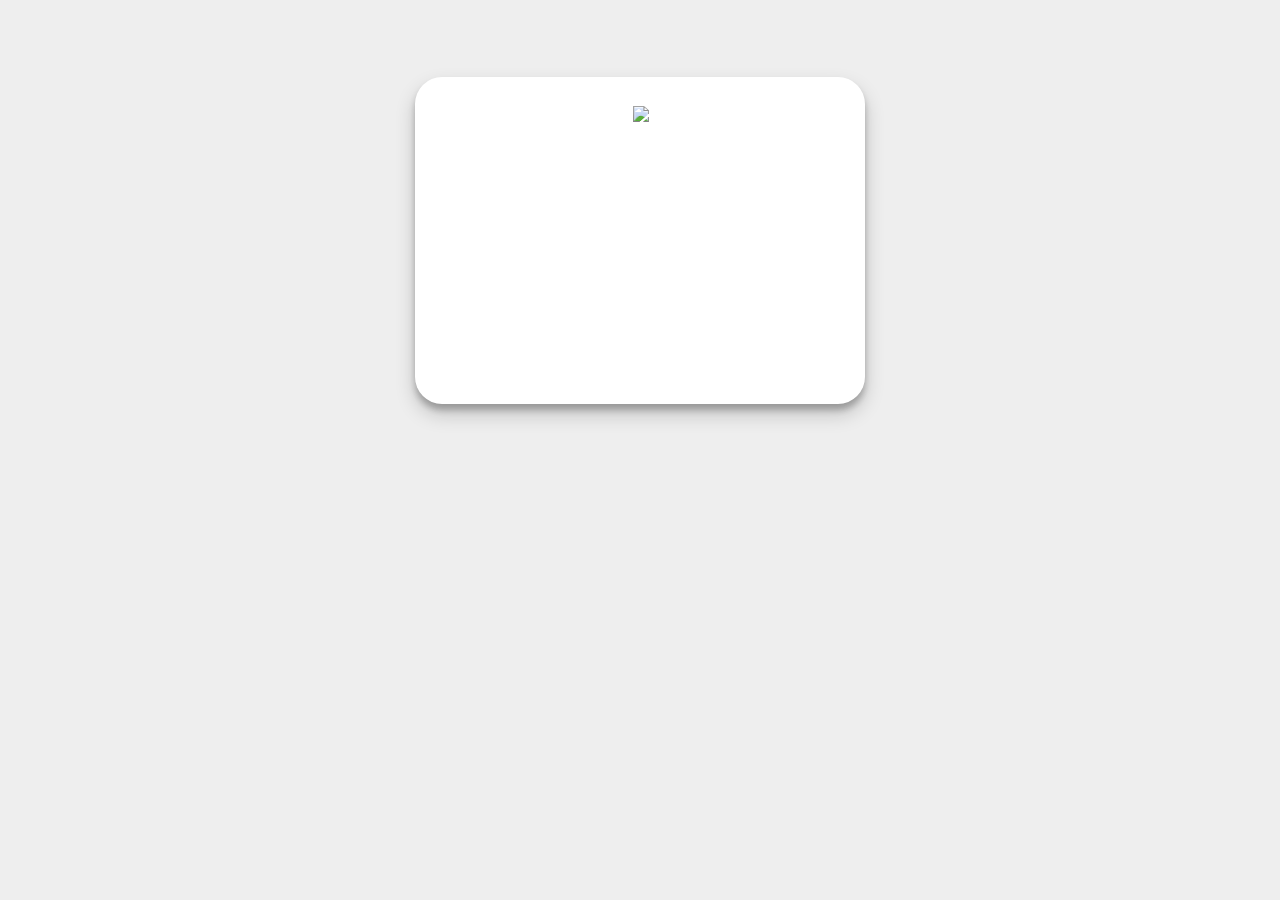
==== commit d228a21c: "Pre-v2.0.0 adds groups, groups, security, and tab interface #83 #53" ====
--- a/data/index.html
+++ b/data/index.html
@@ -3,1562 +3,617 @@
 <head>
     <meta name="viewport" content="width=device-width, initial-scale=1">
     <meta charset="UTF-8">
-    <link rel="stylesheet" href="main.css" type="text/css" />
-    <link rel="stylesheet" href="icons.css" type="text/css" />
-    <script>
-        /******* SPRING TYPE BLUE ********/
-        /******** E07-M1101D-SMA *********/
-        // 1 Black: GND
-        // 2 Red: VCC           3v3
-        // 3 Purple: GDO0 - TX  GPIO12
-        // 4 Blue: CSN          GPIO5
-        // 5 Brown: SCK         GPIO18
-        // 6 Green: MOSI        GPIO23
-        // 7 Orange: MISO       GPIO19
-        // 8 Yellow: GD02 - RX  GPIO13
-
-        /********** D-SUN GREEN *********/
-        // 1 GND
-        // 2 VCC
-        // 3 MOSI
-        // 4 SCLK
-        // 5 MISO
-        // 6 GDO2-RX
-        // 7 GDO0-TX
-        // 8 CSN
-
-        /********** KYNAR colors ********/
-        // Black: GND
-        // Red: VCC
-        // White: GDO0-TX
-        // Blue: CSN
-        // White: SCK
-        // Yellow: MOSI
-        // Green: MISO
-        // Blue: GDO2-RX
-        class General {
-            init() {
-                this.setAppVersion();
-                this.setTimeZones();
-                this.loadGeneral();
-            };
-            timeZones = [
-                { city: "Africa/Abidjan", code: "GMT0" },
-                { city: "Africa/Addis_Ababa", code: "EAT-3" },
-                { city: "Africa/Algiers", code: "CET-1" },
-                { city: "Africa/Bangui", code: "WAT-1" },
-                { city: "Africa/Blantyre", code: "CAT-2" },
-                { city: "Africa/Cairo", code: "EET-2" },
-                { city: "Africa/Casablanca", code: "<+01>-1" },
-                { city: "Africa/Ceuta", code: "CET-1CEST,M3.5.0,M10.5.0/3" },
-                { city: "Africa/Johannesburg", code: "SAST-2" },
-                { city: "America/Adak", code: "HST10HDT,M3.2.0,M11.1.0" },
-                { city: "America/Anchorage", code: "AKST9AKDT,M3.2.0,M11.1.0" },
-                { city: "America/Antigua", code: "AST4" },
-                { city: "America/Araguaina", code: "<-03>3" },
-                { city: "America/Asuncion", code: "<-04>4<-03>,M10.1.0/0,M3.4.0/0" },
-                { city: "America/Bahia_Banderas", code: "CST6CDT,M4.1.0,M10.5.0" },
-                { city: "America/Belize", code: "CST6" },
-                { city: "America/Boa_Vista", code: "<-04>4" },
-                { city: "America/Bogota", code: "<-05>5" },
-                { city: "America/Boise", code: "MST7MDT,M3.2.0,M11.1.0" },
-                { city: "America/Cancun", code: "EST5" },
-                { city: "America/Chicago", code: "CST6CDT,M3.2.0,M11.1.0" },
-                { city: "America/Chihuahua", code: "MST7MDT,M4.1.0,M10.5.0" },
-                { city: "America/Creston", code: "MST7" },
-                { city: "America/Detroit", code: "EST5EDT,M3.2.0,M11.1.0" },
-                { city: "America/Glace_Bay", code: "AST4ADT,M3.2.0,M11.1.0" },
-                { city: "America/Godthab", code: "<-03>3<-02>,M3.5.0/-2,M10.5.0/-1" },
-                { city: "America/Havana", code: "CST5CDT,M3.2.0/0,M11.1.0/1" },
-                { city: "America/Los_Angeles", code: "PST8PDT,M3.2.0,M11.1.0" },
-                { city: "America/Miquelon", code: "<-03>3<-02>,M3.2.0,M11.1.0" },
-                { city: "America/Noronha", code: "<-02>2" },
-                { city: "America/Santiago", code: "<-04>4<-03>,M9.1.6/24,M4.1.6/24" },
-                { city: "America/Scoresbysund", code: "<-01>1<+00>,M3.5.0/0,M10.5.0/1" },
-                { city: "America/St_Johns", code: "NST3:30NDT,M3.2.0,M11.1.0" },
-                { city: "Antarctica/Casey", code: "<+11>-11" },
-                { city: "Antarctica/Davis", code: "<+07>-7" },
-                { city: "Antarctica/DumontDUrville", code: "<+10>-10" },
-                { city: "Antarctica/Macquarie", code: "AEST-10AEDT,M10.1.0,M4.1.0/3" },
-                { city: "Antarctica/Mawson", code: "<+05>-5" },
-                { city: "Antarctica/McMurdo", code: "NZST-12NZDT,M9.5.0,M4.1.0/3" },
-                { city: "Antarctica/Syowa", code: "<+03>-3" },
-                { city: "Antarctica/Troll", code: "<+00>0<+02>-2,M3.5.0/1,M10.5.0/3" },
-                { city: "Antarctica/Vostok", code: "<+06>-6" },
-                { city: "Asia/Amman", code: "EET-2EEST,M2.5.4/24,M10.5.5/1" },
-                { city: "Asia/Anadyr", code: "<+12>-12" },
-                { city: "Asia/Baku", code: "<+04>-4" },
-                { city: "Asia/Beirut", code: "EET-2EEST,M3.5.0/0,M10.5.0/0" },
-                { city: "Asia/Brunei", code: "<+08>-8" },
-                { city: "Asia/Chita", code: "<+09>-9" },
-                { city: "Asia/Colombo", code: "<+0530>-5:30" },
-                { city: "Asia/Damascus", code: "EET-2EEST,M3.5.5/0,M10.5.5/0" },
-                { city: "Asia/Famagusta", code: "EET-2EEST,M3.5.0/3,M10.5.0/4" },
-                { city: "Asia/Gaza", code: "EET-2EEST,M3.4.4/48,M10.5.5/1" },
-                { city: "Asia/Hong_Kong", code: "HKT-8" },
-                { city: "Asia/Jakarta", code: "WIB-7" },
-                { city: "Asia/Jayapura", code: "WIT-9" },
-                { city: "Asia/Jerusalem", code: "IST-2IDT,M3.4.4/26,M10.5.0" },
-                { city: "Asia/Kabul", code: "<+0430>-4:30" },
-                { city: "Asia/Karachi", code: "PKT-5" },
-                { city: "Asia/Kathmandu", code: "<+0545>-5:45" },
-                { city: "Asia/Kolkata", code: "IST-5:30" },
-                { city: "Asia/Macau", code: "CST-8" },
-                { city: "Asia/Makassar", code: "WITA-8" },
-                { city: "Asia/Manila", code: "PST-8" },
-                { city: "Asia/Pyongyang", code: "KST-9" },
-                { city: "Asia/Tehran", code: "<+0330>-3:30<+0430>,J79/24,J263/24" },
-                { city: "Asia/Tokyo", code: "JST-9" },
-                { city: "Asia/Yangon", code: "<+0630>-6:30" },
-                { city: "Atlantic/Canary", code: "WET0WEST,M3.5.0/1,M10.5.0" },
-                { city: "Atlantic/Cape_Verde", code: "<-01>1" },
-                { city: "Australia/Adelaide", code: "ACST-9:30ACDT,M10.1.0,M4.1.0/3" },
-                { city: "Australia/Brisbane", code: "AEST-10" },
-                { city: "Australia/Darwin", code: "ACST-9:30" },
-                { city: "Australia/Eucla", code: "<+0845>-8:45" },
-                { city: "Australia/Lord_Howe", code: "<+1030>-10:30<+11>-11,M10.1.0,M4.1.0" },
-                { city: "Australia/Perth", code: "AWST-8" },
-                { city: "Etc/GMT+10", code: "<-10>10" },
-                { city: "Etc/GMT+11", code: "<-11>11" },
-                { city: "Etc/GMT+12", code: "<-12>12" },
-                { city: "Etc/GMT+6", code: "<-06>6" },
-                { city: "Etc/GMT+7", code: "<-07>7" },
-                { city: "Etc/GMT+8", code: "<-08>8" },
-                { city: "Etc/GMT+9", code: "<-09>9" },
-                { city: "Etc/GMT-13", code: "<+13>-13" },
-                { city: "Etc/GMT-14", code: "<+14>-14" },
-                { city: "Etc/GMT-2", code: "<+02>-2" },
-                { city: "Etc/Universal Coorinated Time", code: "UTC0" },
-                { city: "Europe/Chisinau", code: "EET-2EEST,M3.5.0,M10.5.0/3" },
-                { city: "Europe/Dublin", code: "IST-1GMT0,M10.5.0,M3.5.0/1" },
-                { city: "Europe/Guernsey", code: "GMT0BST,M3.5.0/1,M10.5.0" },
-                { city: "Europe/Moscow", code: "MSK-3" },
-                { city: "Pacific/Chatham", code: "<+1245>-12:45<+1345>,M9.5.0/2:45,M4.1.0/3:45" },
-                { city: "Pacific/Easter", code: "<-06>6<-05>,M9.1.6/22,M4.1.6/22" },
-                { city: "Pacific/Fiji", code: "<+12>-12<+13>,M11.2.0,M1.2.3/99" },
-                { city: "Pacific/Guam", code: "ChST-10" },
-                { city: "Pacific/Honolulu", code: "HST10" },
-                { city: "Pacific/Marquesas", code: "<-0930>9:30" },
-                { city: "Pacific/Midway", code: "SST11" },
-                { city: "Pacific/Norfolk", code: "<+11>-11<+12>,M10.1.0,M4.1.0/3" }];
-            loadGeneral() {
-                let overlay = waitMessage(document.getElementById('fsGeneralSettings'));
-                getJSON('/modulesettings', (err, settings) => {
-                    overlay.remove();
-                    if (err) {
-                        console.log(err);
-                    }
-                    else {
-                        console.log(settings);
-                        let dd = document.getElementById('selTimeZone');
-                        for (let i = 0; i < dd.options.length; i++) {
-                            if (dd.options[i].value === settings.posixZone) {
-                                dd.selectedIndex = i;
-                                break;
-                            }
-                        }
-                        //if (dd.selectedIndex < 0) dd.selectedIndex = 0;
-                        document.getElementById('spanFwVersion').innerText = settings.fwVersion;
-                        document.getElementsByName('hostname')[0].value = settings.hostname;
-                        document.getElementsByName('ntptimeserver')[0].value = settings.ntpServer;
-                        document.getElementsByName('ssdpBroadcast')[0].checked = settings.ssdpBroadcast;
-                    }
-                });
-
-            };
-            setAppVersion() { document.getElementById('spanAppVersion').innerText = 'v1.03.1'; };
-            setTimeZones() {
-                let dd = document.getElementById('selTimeZone');
-                dd.length = 0;
-                let maxLength = 0;
-                for (let i = 0; i < this.timeZones.length; i++) {
-                    let opt = document.createElement('option');
-                    opt.text = this.timeZones[i].city;
-                    opt.value = this.timeZones[i].code;
-                    maxLength = Math.max(maxLength, this.timeZones[i].code.length);
-                    dd.add(opt);
-                }
-                dd.value = 'UTC0';
-                console.log(`Max TZ:${maxLength}`);
-            };
-            setGeneral() {
-                let valid = true;
-                let obj = {
-                    hostname: document.getElementsByName('hostname')[0].value,
-                    posixZone: document.getElementById('selTimeZone').value,
-                    ntpServer: document.getElementsByName('ntptimeserver')[0].value,
-                    ssdpBroadcast: document.getElementsByName('ssdpBroadcast')[0].checked
-                }
-                console.log(obj);
-                if (typeof obj.hostname === 'undefined' || !obj.hostname || obj.hostname === '') {
-                    errorMessage(document.getElementById('fsGeneralSettings'), 'You must supply a valid host name.');
-                    valid = false;
-                }
-                if (valid && !/^[a-zA-Z0-9-]+$/.test(obj.hostname)) {
-                    errorMessage(document.getElementById('fsGeneralSettings'), 'The host name must only include numbers, letters, or dash.');
-                    valid = false;
-                }
-                if (valid && obj.hostname.length > 32) {
-                    errorMessage(document.getElementById('fsGeneralSettings'), 'The host name can only be up to 32 characters long.');
-                    valid = false;
-                }
-                if (valid) {
-                    if (document.getElementById('btnSaveGeneral').classList.contains('disabled')) return;
-                    document.getElementById('btnSaveGeneral').classList.add('disabled');
-                    let overlay = waitMessage(document.getElementById('fsGeneralSettings'));
-                    putJSON('/setgeneral', obj, (err, response) => {
-                        overlay.remove();
-                        document.getElementById('btnSaveGeneral').classList.remove('disabled');
-                        console.log(response);
-                    });
-                }
-            };
-            rebootDevice() {
-                promptMessage(document.getElementById('fsGeneralSettings'), 'Are you sure you want to reboot the device?', () => {
-                    let overlay = waitMessage(document.getElementById('fsGeneralSettings'));
-                    putJSON('/reboot', {}, (err, response) => {
-                        overlay.remove();
-                        document.getElementById('btnSaveGeneral').classList.remove('disabled');
-                        console.log(response);
-                    });
-                    clearErrors();
-                });
-            };
-            toggleConfig() {
-                let divCfg = document.getElementById('divConfigPnl');
-                let divHome = document.getElementById('divHomePnl');
-                if (window.getComputedStyle(divCfg).display === 'none') {
-                    divHome.style.display = 'none';
-                    divCfg.style.display = '';
-                    document.getElementById('icoConfig').className = 'icss-home';
-                }
-                else {
-                    divHome.style.display = '';
-                    divCfg.style.display = 'none';
-                    document.getElementById('icoConfig').className = 'icss-gear';
-                }
-                somfy.closeEditShade();
-                somfy.closeConfigTransceiver();
-            };
-        };
-        var general = new General();
-        class Wifi {
-            init() {
-                document.getElementById("divNetworkStrength").innerHTML = this.displaySignal(-100);
-                this.loadAPs();
-            };
-            async loadAPs() {
-                if (document.getElementById('btnScanAPs').classList.contains('disabled')) return;
-                document.getElementById('divAps').innerHTML = '<div style="display:flex;justify-content:center;align-items:center;"><div class="lds-roller"><div></div><div></div><div></div><div></div><div></div><div></div><div></div><div></div></div></div>';
-                document.getElementById('btnScanAPs').classList.add('disabled');
-                getJSON('/scanaps', (err, aps) => {
-                    document.getElementById('btnScanAPs').classList.remove('disabled');
-                    console.log(aps);
-                    if (err) {
-                        this.displayAPs({ connected: { name: '', passphrase: '' }, accessPoints: [] });
-                    }
-                    else {
-                        this.displayAPs(aps);
-                    }
-                });
-            };
-            displayAPs(aps) {
-                let div = '';
-                let nets = [];
-                for (let i = 0; i < aps.accessPoints.length; i++) {
-                    let ap = aps.accessPoints[i];
-                    let p = nets.find(elem => elem.name === ap.name);
-                    if (typeof p !== 'undefined' && p) {
-                        p.channel = p.strength > ap.strength ? p.channel : ap.channel;
-                        p.macAddress = p.strength > ap.strength ? p.macAddress : ap.macAddress;
-                        p.strength = Math.max(p.strength, ap.strength);
-                    }
-                    else
-                        nets.push(ap);
-                }
-                // Sort by the best signal strength.
-                nets.sort((a, b) => b.strength - a.strength);
-                for (let i = 0; i < nets.length; i++) {
-                    let ap = nets[i];
-                    div += `<div class="wifiSignal" onclick="wifi.selectSSID(this);" data-channel="${ap.channel}" data-encryption="${ap.encryption}" data-strength="${ap.strength}" data-mac="${ap.macAddress}"><span class="ssid">${ap.name}</span><span class="strength">${this.displaySignal(ap.strength)}</span></div>`;
-                }
-                document.getElementById('divAps').innerHTML = div;
-                document.getElementsByName('ssid')[0].value = aps.connected.name;
-                document.getElementsByName('passphrase')[0].value = aps.connected.passphrase;
-                this.procWifiStrength(aps.connected);
-            };
-            selectSSID(el) {
-                let obj = {
-                    name: el.querySelector('span.ssid').innerHTML,
-                    encryption: el.getAttribute('data-encryption'),
-                    strength: parseInt(el.getAttribute('data-strength'), 10),
-                    channel: parseInt(el.getAttribute('data-channel'), 10)
-                }
-                console.log(obj);
-                document.getElementsByName('ssid')[0].value = obj.name;
-            };
-            calcWaveStrength(sig) {
-                let wave = 0;
-                if (sig > -90) wave++;
-                if (sig > -80) wave++;
-                if (sig > -70) wave++;
-                if (sig > -67) wave++;
-                if (sig > -30) wave++;
-                return wave;
-            };
-            displaySignal(sig) {
-                return `<div class="signal waveStrength-${this.calcWaveStrength(sig)}"><div class="wv4 wave"><div class="wv3 wave"><div class="wv2 wave"><div class="wv1 wave"><div class="wv0 wave"></div></div></div></div></div></div>`;
-            };
-            connectWiFi() {
-                if (document.getElementById('btnConnectWiFi').classList.contains('disabled')) return;
-                document.getElementById('btnConnectWiFi').classList.add('disabled');
-                let obj = {
-                    ssid: document.getElementsByName('ssid')[0].value,
-                    passphrase: document.getElementsByName('passphrase')[0].value
-                }
-                let overlay = waitMessage(document.getElementById('fsWiFiSettings'));
-                putJSON('/connectwifi', obj, (err, response) => {
-                    overlay.remove();
-                    document.getElementById('btnConnectWiFi').classList.remove('disabled');
-                    console.log(response);
-
-                });
-            };
-            procWifiStrength(strength) {
-                let ssid = strength.ssid || strength.name;
-                document.getElementById('spanNetworkSSID').innerHTML = !ssid || ssid === '' ? '-------------' : ssid;
-                document.getElementById('spanNetworkChannel').innerHTML = isNaN(strength.channel) || strength.channel < 0 ? '--' : strength.channel;
-                let cssClass = 'waveStrength-' + ((isNaN(strength.strength) || strength > 0) ? -100 : this.calcWaveStrength(strength.strength));
-                let elWave = document.getElementById('divNetworkStrength').children[0];
-                if (!elWave.classList.contains(cssClass)) {
-                    elWave.classList.remove('waveStrength-0', 'waveStrength-1', 'waveStrength-2', 'waveStrength-3', 'waveStrength-4');
-                    elWave.classList.add(cssClass);
-                }
-                document.getElementById('spanNetworkStrength').innerHTML = (isNaN(strength.strength) || strength < -100) ? '---' : strength.strength;
-            }
-        };
-        var wifi = new Wifi();
-        class Somfy {
-            init() {
-                this.loadPins('inout', document.getElementById('selTransSCKPin'));
-                this.loadPins('inout', document.getElementById('selTransCSNPin'));
-                this.loadPins('inout', document.getElementById('selTransMOSIPin'));
-                this.loadPins('inout', document.getElementById('selTransMISOPin'));
-                this.loadPins('out', document.getElementById('selTransTXPin'));
-                this.loadPins('inout', document.getElementById('selTransRXPin'));
-                this.loadSomfy();
-            }
-            async loadSomfy() {
-                console.log(self);
-                let overlay = waitMessage(document.getElementById('fsSomfySettings'));
-                getJSON('/controller', (err, somfy) => {
-                    overlay.remove();
-                    if (err) {
-                        console.log(err);
-                        serviceError(document.getElementById('fsSomfySettings'), err);
-                    }
-                    else {
-                        console.log(somfy);
-                        document.getElementById('selTransSCKPin').value = somfy.transceiver.config.SCKPin.toString();
-                        document.getElementById('selTransCSNPin').value = somfy.transceiver.config.CSNPin.toString();
-                        document.getElementById('selTransMOSIPin').value = somfy.transceiver.config.MOSIPin.toString();
-                        document.getElementById('selTransMISOPin').value = somfy.transceiver.config.MISOPin.toString();
-                        document.getElementById('selTransTXPin').value = somfy.transceiver.config.TXPin.toString();
-                        document.getElementById('selTransRXPin').value = somfy.transceiver.config.RXPin.toString();
-                        document.getElementById('selRadioType').value = somfy.transceiver.config.type;
-                        document.getElementById('spanMaxShades').innerText = somfy.maxShades;
-                        document.getElementById('spanRxBandwidth').innerText = Math.round(somfy.transceiver.config.rxBandwidth * 100) / 100;
-                        document.getElementById('slidRxBandwidth').value = Math.round(somfy.transceiver.config.rxBandwidth * 100);
-                        document.getElementById('spanTxPower').innerText = somfy.transceiver.config.txPower;
-                        document.getElementById('spanDeviation').innerText = Math.round(somfy.transceiver.config.deviation * 100) / 100;
-                        document.getElementById('slidDeviation').value = Math.round(somfy.transceiver.config.deviation * 100);
-
-                        let tx = document.getElementById('slidTxPower');
-                        let lvls = [-30, -20, -15, -10, -6, 0, 5, 7, 10, 11, 12];
-                        for (let i = lvls.length - 1; i >= 0; i--) {
-                            if (lvls[i] === somfy.transceiver.config.txPower) {
-                                tx.value = i;
-                            }
-                            else if (lvls[i < somfy.transceiver.config.txPower] < somfy.transceiver.txPower) {
-                                tx.value = i + 1;
-                            }
-                        }
-
-                        // Create the shades list.
-                        this.setShadesList(somfy.shades);
-                    }
-                });
-            };
-            saveRadio() {
-                let valid = true;
-                let getIntValue = (fld) => { return parseInt(document.getElementById(fld).value, 10); }
-                let obj = {
-                    type: parseInt(document.getElementById('selRadioType').value, 10),
-                    SCKPin: getIntValue('selTransSCKPin'),
-                    CSNPin: getIntValue('selTransCSNPin'),
-                    MOSIPin: getIntValue('selTransMOSIPin'),
-                    MISOPin: getIntValue('selTransMISOPin'),
-                    TXPin: getIntValue('selTransTXPin'),
-                    RXPin: getIntValue('selTransRXPin'),
-                    rxBandwidth: (Math.round(parseFloat(document.getElementById('spanRxBandwidth').innerText) * 100)) / 100,
-                    txPower: parseInt(document.getElementById('spanTxPower').innerText, 10),
-                    deviation: (Math.round(parseFloat(document.getElementById('spanDeviation').innerText) * 100)) / 100
-                };
-                console.log(obj);
-                // Check to make sure we have a trans type.
-                if (typeof obj.type === 'undefined' || obj.type === '' || obj.type === 'none') {
-                    errorMessage(document.getElementById('fsSomfySettings'), 'You must select a radio type.');
-                    valid = false;
-                }
-                // Check to make sure no pins were duplicated and defined
-                if (valid) {
-                    let fnValDup = (o, name) => {
-                        let val = o[name];
-                        if (typeof val === 'undefined' || isNaN(val)) {
-                            errorMessage(document.getElementById('fsSomfySettings'), 'You must define all the pins for the radio.');
-                            return false;
-                        }
-                        for (let s in o) {
-                            if (s.endsWith('Pin') && s !== name) {
-                                let sval = o[s];
-                                if (typeof sval === 'undefined' || isNaN(sval)) {
-                                    errorMessage(document.getElementById('fsSomfySettings'), 'You must define all the pins for the radio.');
-                                    return false;
-                                }
-                                if (sval === val) {
-                                    errorMessage(document.getElementById('fsSomfySettings'), `The ${name.replace('Pin', '')} pin is duplicated by the ${s.replace('Pin', '')}.  All pin definitions must be unique`);
-                                    valid = false;
-                                    return false;
-                                }
-                            }
-                        }
-                        return true;
-                    };
-                    if (valid) valid = fnValDup(obj, 'SCKPin');
-                    if (valid) valid = fnValDup(obj, 'CSNPin');
-                    if (valid) valid = fnValDup(obj, 'MOSIPin');
-                    if (valid) valid = fnValDup(obj, 'MISOPin');
-                    if (valid) valid = fnValDup(obj, 'TXPin');
-                    if (valid) valid = fnValDup(obj, 'RXPin');
-                    if (valid) {
-                        let overlay = waitMessage(document.getElementById('fsSomfySettings'));
-                        putJSON('/saveRadio', { config: obj }, (err, response) => {
-                            overlay.remove();
-                            document.getElementById('btnSaveRadio').classList.remove('disabled');
-                            console.log(response);
-                        });
-                    }
-                }
-            }
-            setShadesList(shades) {
-                let divCfg = '';
-                let divCtl = '';
-                for (let i = 0; i < shades.length; i++) {
-                    let shade = shades[i];
-                    divCfg += `<div class="somfyShade" data-shadeid="${shade.shadeId}" data-remoteaddress="${shade.remoteAddress}">`;
-                    divCfg += `<div class="button-outline" onclick="somfy.openEditShade(${shade.shadeId});"><i class="icss-edit"></i></div>`;
-                    //divCfg += `<i class="shade-icon" data-position="${shade.position || 0}%"></i>`;
-                    divCfg += `<span class="shade-name">${shade.name}</span>`;
-                    divCfg += `<span class="shade-address">${shade.remoteAddress}</span>`;
-                    divCfg += `<div class="button-outline" onclick="somfy.deleteShade(${shade.shadeId});"><i class="icss-trash"></i></div>`;
-                    divCfg += '</div>';
-
-                    divCtl += `<div class="somfyShadeCtl" data-shadeId="${shade.shadeId}" data-remoteaddress="${shade.remoteAddress}" data-position="${shade.position}" data-target="${shade.target}">`;
-                    divCtl += `<div style="display:inline-block;padding:7px;font-size:48px;vertical-align:middle;margin-top:-5px;" data-shadeid="${shade.shadeId}">`;
-                    divCtl += `<i class="somfy-shade-icon icss-window-shade" data-shadeid="${shade.shadeId}" style="--shade-position:${shade.position}%;vertical-align:top;" onclick="event.stopPropagation(); console.log(event); somfy.openSetPosition(${shade.shadeId});"></i></div >`;
-                    divCtl += `<span class="shadectl-name" style="font-size:1.5em;color:silver;display:inline-block;vertical-align:middle;white-space:nowrap;width:50px;">${shade.name}</span>`;
-                    divCtl += `<div class="shadectl-buttons" style="float:right;">`;
-                    divCtl += `<div class="button-outline" onclick="somfy.sendCommand(${shade.shadeId}, 'up');" style="display:inline-block;padding:7px;cursor:pointer;"><i class="icss-somfy-up"></i></div>`;
-                    divCtl += `<div class="button-outline" onclick="somfy.sendCommand(${shade.shadeId}, 'my');" style="display:inline-block;font-size:2em;padding:10px;cursor:pointer;"><span>my</span></div>`;
-                    divCtl += `<div class="button-outline" onclick="somfy.sendCommand(${shade.shadeId}, 'down');" style="display:inline-block;padding:7px;cursor:pointer;"><i class="icss-somfy-down" style="margin-top:-4px;"></i></div>`;
-                    divCtl += '</div></div>';
-                }
-                document.getElementById('divShadeList').innerHTML = divCfg;
-                document.getElementById('divShadeControls').innerHTML = divCtl;
-            };
-            setLinkedRemotesList(shade) {
-                let divCfg = '';
-                for (let i = 0; i < shade.linkedRemotes.length; i++) {
-                    let remote = shade.linkedRemotes[i];
-                    divCfg += `<div class="somfyLinkedRemote" data-shadeid="${shade.shadeId}" data-remoteaddress="${remote.remoteAddress}" style="text-align:center;">`;
-                    divCfg += `<span class="linkedremote-address" style="display:inline-block;width:127px;text-align:left;">${remote.remoteAddress}</span>`;
-                    divCfg += `<span class="linkedremote-code" style="display:inline-block;width:77px;text-align:left;">${remote.lastRollingCode}</span>`;
-                    divCfg += `<div class="button-outline" onclick="somfy.unlinkRemote(${shade.shadeId}, ${remote.remoteAddress});"><i class="icss-trash"></i></div>`;
-                    divCfg += '</div>';
-                }
-                document.getElementById('divLinkedRemoteList').innerHTML = divCfg;
-            };
-            loadPins(type, sel, opt) {
-                while (sel.firstChild) sel.removeChild(sel.firstChild);
-                for (let i = 0; i < 40; i++) {
-                    switch (i) {
-                        case 6: // SPI Flash Pins
-                        case 7:
-                        case 8:
-                        case 9:
-                        case 10:
-                        case 11:
-                            continue;
-                            break;
-                        case 37:
-                        case 38:
-                            continue;
-                            break;
-                        case 32: // We cannot use this pin with the mask for TX.
-                        case 33:
-                        case 34: // Input only
-                        case 35:
-                        case 36:
-                        case 39:
-                            if (type !== 'input') continue;
-                            break;
-                    }
-                    sel.options[sel.options.length] = new Option(`GPIO-${i > 9 ? i.toString() : '0' + i.toString()}`, i, typeof opt !== 'undefined' && opt === i);
-                }
-            };
-            procShadeState(state) {
-                console.log(state);
-                let icons = document.querySelectorAll(`.somfy-shade-icon[data-shadeid="${state.shadeId}"]`);
-                for (let i = 0; i < icons.length; i++) {
-                    icons[i].style.setProperty('--shade-position', `${state.position}%`);
-                }
-                let divs = document.querySelectorAll(`.somfyShadeCtl[data-shadeid="${state.shadeId}"]`);
-                for (let i = 0; i < divs.length; i++) {
-                    divs[i].setAttribute('data-position', state.position);
-                    divs[i].setAttribute('data-target', state.target);
-                }
-            };
-            procRemoteFrame(frame) {
-                console.log(frame);
-                let lnk = document.getElementById('divLinking');
-                if (lnk) {
-                    let obj = {
-                        shadeId: parseInt(lnk.dataset.shadeid, 10),
-                        remoteAddress: frame.address,
-                        rollingCode: frame.rcode
-                    };
-                    let overlay = waitMessage(document.getElementById('divLinking'));
-                    putJSON('/linkRemote', obj, (err, shade) => {
-                        console.log(shade);
-                        overlay.remove();
-                        lnk.remove();
-                        this.setLinkedRemotesList(shade);
-                    });
-                }
-            };
-            openConfigTransceiver() {
-                document.getElementById('somfyMain').style.display = 'none';
-                document.getElementById('somfyTransceiver').style.display = '';
-            };
-            closeConfigTransceiver() {
-                document.getElementById('somfyTransceiver').style.display = 'none';
-                document.getElementById('somfyMain').style.display = '';
-            };
-            openEditShade(shadeId) {
-                console.log('Opening Edit Shade');
-                if (typeof shadeId === 'undefined') {
-                    let overlay = waitMessage(document.getElementById('fsSomfySettings'));
-                    getJSON('/getNextShade', (err, shade) => {
-                        overlay.remove();
-                        if (err) {
-                            serviceError(document.getElementById('fsSomfySettings'), err);
-                        }
-                        else {
-                            console.log(shade);
-                            document.getElementById('btnPairShade').style.display = 'none';
-                            document.getElementById('btnUnpairShade').style.display = 'none';
-                            document.getElementById('btnLinkRemote').style.display = 'none';
-                            document.getElementsByName('shadeUpTime')[0].value = 10000;
-                            document.getElementsByName('shadeDownTime')[0].value = 10000;
-                            document.getElementById('somfyMain').style.display = 'none';
-                            document.getElementById('somfyShade').style.display = '';
-                            document.getElementById('btnSaveShade').innerText = 'Add Shade';
-                            document.getElementById('spanShadeId').innerText = '*';
-                            document.getElementsByName('shadeName')[0].value = '';
-                            document.getElementsByName('shadeAddress')[0].value = shade.remoteAddress;
-                            document.getElementById('divLinkedRemoteList').innerHTML = '';
-                        }
-                    });
-                }
-                else {
-                    // Load up an exist shade.
-                    document.getElementById('btnSaveShade').style.display = 'none';
-                    document.getElementById('btnPairShade').style.display = 'none';
-                    document.getElementById('btnUnpairShade').style.display = 'none';
-                    document.getElementById('btnLinkRemote').style.display = 'none';
-
-                    document.getElementById('btnSaveShade').innerText = 'Save Shade';
-                    document.getElementById('spanShadeId').innerText = shadeId;
-                    let overlay = waitMessage(document.getElementById('fsSomfySettings'));
-                    getJSON(`/shade?shadeId=${shadeId}`, (err, shade) => {
-                        if (err) {
-                            serviceError(document.getElementById('fsSomfySettings'), err);
-                        }
-                        else {
-                            document.getElementById('somfyMain').style.display = 'none';
-                            document.getElementById('somfyShade').style.display = '';
-                            document.getElementById('btnSaveShade').style.display = 'inline-block';
-                            document.getElementById('btnLinkRemote').style.display = '';
-                            document.getElementsByName('shadeAddress')[0].value = shade.remoteAddress;
-                            document.getElementsByName('shadeName')[0].value = shade.name;
-                            document.getElementsByName('shadeUpTime')[0].value = shade.upTime;
-                            document.getElementsByName('shadeDownTime')[0].value = shade.downTime;
-                            let ico = document.getElementById('icoShade');
-                            ico.style.setProperty('--shade-position', `${shade.position}%`);
-                            ico.setAttribute('data-shadeid', shade.shadeId);
-                            if (shade.paired) {
-                                document.getElementById('btnUnpairShade').style.display = 'inline-block';
-                            }
-                            else {
-                                document.getElementById('btnPairShade').style.display = 'inline-block';
-                            }
-                            this.setLinkedRemotesList(shade);
-                        }
-                        overlay.remove();
-                    });
-                }
-            };
-            closeEditShade() {
-                let el = document.getElementById('somfyShade');
-                if (el) el.style.display = 'none';
-                document.getElementById('somfyMain').style.display = '';
-                //document.getElementById('somfyShade').style.display = 'none';
-                el = document.getElementById('divLinking');
-                if (el) el.remove();
-                el = document.getElementById('divPairing');
-                if (el) el.remove();
-            };
-            saveShade() {
-                let shadeId = parseInt(document.getElementById('spanShadeId').innerText, 10);
-                let obj = {
-                    remoteAddress: parseInt(document.getElementsByName('shadeAddress')[0].value, 10),
-                    name: document.getElementsByName('shadeName')[0].value,
-                    upTime: parseInt(document.getElementsByName('shadeUpTime')[0].value, 10),
-                    downTime: parseInt(document.getElementsByName('shadeDownTime')[0].value, 10)
-                };
-                let valid = true;
-                if (valid && (isNaN(obj.remoteAddress) || obj.remoteAddress < 1 || obj.remoteAddress > 16777215)) {
-                    errorMessage(document.getElementById('fsSomfySettings'), 'The remote address must be a number between 1 and 16777215.  This number must be unique for all shades.');
-                    valid = false;
-                }
-                if (valid && (typeof obj.name !== 'string' || obj.name === '' || obj.name.length > 20)) {
-                    errorMessage(document.getElementById('fsSomfySettings'), 'You must provide a name for the shade between 1 and 20 characters.');
-                    valid = false;
-                }
-                if (valid && (isNaN(obj.upTime) || obj.upTime < 1 || obj.upTime > 65355)) {
-                    errorMessage(document.getElementById('fsSomfySettings'), 'Up Time must be a value between 0 and 65,355 milliseconds.  This is the travel time to go from full closed to full open.');
-                    valid = false;
-                }
-                if (valid && (isNaN(obj.downTime) || obj.downTime < 1 || obj.downTime > 65355)) {
-                    errorMessage(document.getElementById('fsSomfySettings'), 'Down Time must be a value between 0 and 65,355 milliseconds.  This is the travel time to go from full open to full closed.');
-                    valid = false;
-                }
-
-                console.log(obj);
-                if (valid) {
-                    let overlay = waitMessage(document.getElementById('fsSomfySettings'));
-                    if (isNaN(shadeId) || shadeId >= 255) {
-                        // We are adding.
-                        putJSON('/addShade', obj, (err, shade) => {
-                            console.log(shade);
-                            document.getElementById('spanShadeId').innerText = shade.shadeId;
-                            document.getElementById('btnSaveShade').innerText = 'Save Shade';
-
-                            overlay.remove();
-                            document.getElementById('btnSaveShade').style.display = 'inline-block';
-                            document.getElementById('btnLinkRemote').style.display = '';
-                            if (shade.paired) {
-                                document.getElementById('btnUnpairShade').style.display = 'inline-block';
-                            }
-                            else {
-                                document.getElementById('btnPairShade').style.display = 'inline-block';
-                            }
-
-                        });
-
-                    }
-                    else {
-                        obj.shadeId = shadeId;
-                        putJSON('/saveShade', obj, (err, shade) => {
-                            console.log(shade);
-                            // We are updating.
-                            overlay.remove();
-                        });
-                    }
-                    this.updateShadeList();
-                }
-            };
-            updateShadeList() {
-                let overlayCfg = waitMessage(document.getElementById('divShadeSection'));
-                let overlayControl = waitMessage(document.getElementById('divShadeControls'));
-                getJSON('/controller', (err, somfy) => {
-                    overlayCfg.remove();
-                    overlayControl.remove();
-                    if (err) {
-                        console.log(err);
-                        serviceError(document.getElementById('fsSomfySettings'), err);
-                    }
-                    else {
-                        console.log(somfy);
-                        // Create the shades list.
-                        this.setShadesList(somfy.shades);
-                    }
-                });
-            };
-            deleteShade(shadeId) {
-                let valid = true;
-                if (isNaN(shadeId) || shadeId >= 255 || shadeId <= 0) {
-                    errorMessage(document.getElementById('fsSomfySettings'), 'A valid shade id was not supplied.');
-                    valid = false;
-                }
-                if (valid) {
-                    promptMessage(document.getElementById('fsSomfySettings'), 'Are you sure you want to delete this shade?', () => {
-                        clearErrors();
-                        let overlay = waitMessage(document.getElementById('fsSomfySettings'));
-                        putJSON('/deleteShade', { shadeId: shadeId }, (err, shade) => {
-                            overlay.remove();
-                            this.updateShadeList();
-                        });
-                    });
-                }
-            };
-            sendPairCommand(shadeId) {
-                putJSON('/pairShade', { shadeId: shadeId }, (err, shade) => {
-                    if (err) {
-                        console.log(err);
-                    }
-                    else {
-                        console.log(shade);
-                        document.getElementById('somfyMain').style.display = 'none';
-                        document.getElementById('somfyShade').style.display = '';
-                        document.getElementById('btnSaveShade').style.display = 'inline-block';
-                        document.getElementById('btnLinkRemote').style.display = '';
-                        document.getElementsByName('shadeAddress')[0].value = shade.remoteAddress;
-                        document.getElementsByName('shadeName')[0].value = shade.name;
-                        document.getElementsByName('shadeUpTime')[0].value = shade.upTime;
-                        document.getElementsByName('shadeDownTime')[0].value = shade.downTime;
-                        let ico = document.getElementById('icoShade');
-                        ico.style.setProperty('--shade-position', `${shade.position}%`);
-                        ico.setAttribute('data-shadeid', shade.shadeId);
-                        if (shade.paired) {
-                            document.getElementById('btnUnpairShade').style.display = 'inline-block';
-                            document.getElementById('btnPairShade').style.display = 'none';
-                        }
-                        else {
-                            document.getElementById('btnPairShade').style.display = 'inline-block';
-                            document.getElementById('btnUnpairShade').style.display = 'none';
-                        }
-                        this.setLinkedRemotesList(shade);
-                        document.getElementById('divPairing').remove();
-                    }
-
-                });
-            };
-            sendUnpairCommand(shadeId) {
-                putJSON('/unpairShade', { shadeId: shadeId }, (err, shade) => {
-                    if (err) {
-                        console.log(err);
-                    }
-                    else {
-                        console.log(shade);
-                        document.getElementById('somfyMain').style.display = 'none';
-                        document.getElementById('somfyShade').style.display = '';
-                        document.getElementById('btnSaveShade').style.display = 'inline-block';
-                        document.getElementById('btnLinkRemote').style.display = '';
-                        document.getElementsByName('shadeAddress')[0].value = shade.remoteAddress;
-                        document.getElementsByName('shadeName')[0].value = shade.name;
-                        document.getElementsByName('shadeUpTime')[0].value = shade.upTime;
-                        document.getElementsByName('shadeDownTime')[0].value = shade.downTime;
-                        let ico = document.getElementById('icoShade');
-                        ico.style.setProperty('--shade-position', `${shade.position}%`);
-                        ico.setAttribute('data-shadeid', shade.shadeId);
-                        if (shade.paired) {
-                            document.getElementById('btnUnpairShade').style.display = 'inline-block';
-                            document.getElementById('btnPairShade').style.display = 'none';
-                        }
-                        else {
-                            document.getElementById('btnPairShade').style.display = 'inline-block';
-                            document.getElementById('btnUnpairShade').style.display = 'none';
-                        }
-                        this.setLinkedRemotesList(shade);
-                        document.getElementById('divPairing').remove();
-                    }
-                });
-            };
-            pairShade(shadeId) {
-                let div = document.createElement('div');
-                let html = `<div id="divPairing" class="instructions" data-type="link-remote" data-shadeid="${shadeId}">`;
-                html += '<div>Follow the instructions below to pair this shade with a Somfy motor</div>'
-                html += '<hr style="width:100%;margin:0px;"></hr>';
-                html += '<ul style="width:100%;margin:0px;padding-left:20px;font-size:14px;">';
-                html += '<li>Open the shade memory using an existing remote</li>';
-                html += '<li>Press the prog button on the back of the remote until the shade jogs</li>';
-                html += '<li>After the shade jogs press the Prog button below</li>';
-                html += '<li>The shade should jog again indicating that the shade is paired</li>';
-                html += '<li>You may now press the close button</li>'
-                html += '</ul>'
-                html += `<div class="button-container">`
-                html += `<button id="btnSendPairing" type="button" style="padding-left:20px;padding-right:20px;display:inline-block;" onclick="sendPairCommand(${shadeId});">Prog</button>`
-                html += `<button id="btnStopPairing" type="button" style="padding-left:20px;padding-right:20px;display:inline-block" onclick="document.getElementById('divPairing').remove();">Close</button>`
-                html += `</div>`;
-                div.innerHTML = html;
-                document.getElementById('somfyShade').appendChild(div);
-                return div;
-            };
-            unpairShade(shadeId) {
-                let div = document.createElement('div');
-                let html = `<div id="divPairing" class="instructions" data-type="link-remote" data-shadeid="${shadeId}">`;
-                html += '<div>Follow the instructions below to unpair this shade from a Somfy motor</div>'
-                html += '<hr style="width:100%;margin:0px;"></hr>';
-                html += '<ul style="width:100%;margin:0px;padding-left:20px;font-size:14px;">';
-                html += '<li>Open the shade memory using an existing remote</li>';
-                html += '<li>Press the prog button on the back of the remote until the shade jogs</li>';
-                html += '<li>After the shade jogs press the Prog button below</li>';
-                html += '<li>The shade should jog again indicating that the shade is unpaired</li>';
-                html += '<li>You may now press the close button</li>'
-                html += '</ul>'
-                html += `<div class="button-container">`
-                html += `<button id="btnSendUnpairing" type="button" style="padding-left:20px;padding-right:20px;display:inline-block;" onclick="sendUnpairCommand(${shadeId});">Prog</button>`
-                html += `<button id="btnStopUnpairing" type="button" style="padding-left:20px;padding-right:20px;display:inline-block" onclick="document.getElementById('divPairing').remove();">Close</button>`
-                html += `</div>`;
-                div.innerHTML = html;
-                document.getElementById('somfyShade').appendChild(div);
-                return div;
-            };
-            sendCommand(shadeId, command) {
-                let data = { shadeId: shadeId };
-                if (isNaN(parseInt(command, 10))) 
-                    putJSON('/shadeCommand', { shadeId: shadeId, command: command }, (err, shade) => {
-                    });
-                else
-                    putJSON('/shadeCommand', { shadeId: shadeId, target: parseInt(command, 10) }, (err, shade) => {
-                    });
-            };
-            linkRemote(shadeId) {
-                let div = document.createElement('div');
-                let html = `<div id="divLinking" class="instructions" data-type="link-remote" data-shadeid="${shadeId}">`;
-                html += '<div>Press any button on the remote to link it to this shade.  This will not change the pairing for the remote and this screen will close when the remote is detected.</div>';
-                html += '<hr></hr>';
-                html += `<div><div class="button-container"><button id="btnStopLinking" type="button" style="padding-left:20px;padding-right:20px;" onclick="document.getElementById('divLinking').remove();">Cancel</button></div>`;
-                html += '</div>';
-                div.innerHTML = html;
-                document.getElementById('somfyShade').appendChild(div);
-                return div;
-            };
-            unlinkRemote(shadeId, remoteAddress) {
-                let prompt = promptMessage(document.getElementById('fsSomfySettings'), 'Are you sure you want to unlink this remote from the shade?', () => {
-                    let obj = {
-                        shadeId: shadeId,
-                        remoteAddress: remoteAddress
-                    };
-                    let overlay = waitMessage(prompt);
-                    putJSON('/unlinkRemote', obj, (err, shade) => {
-                        console.log(shade);
-                        overlay.remove();
-                        prompt.remove();
-                        this.setLinkedRemotesList(shade);
-                    });
-
-                });
-            };
-            deviationChanged(el) {
-                document.getElementById('spanDeviation').innerText = el.value / 100;
-            };
-            rxBandwidthChanged(el) {
-                console.log(el.value);
-                document.getElementById('spanRxBandwidth').innerText = el.value / 100;
-            };
-            txPowerChanged(el) {
-                console.log(el.value);
-                let lvls = [-30, -20, -15, -10, -6, 0, 5, 7, 10, 11, 12];
-                document.getElementById('spanTxPower').innerText = lvls[el.value];
-            };
-            processShadeTarget(el, shadeId) {
-                let positioner = document.querySelector(`.shade-positioner[data-shadeid="${shadeId}"]`);
-                if (positioner) {
-                    positioner.querySelector(`.shade-target`).innerHTML = el.value;
-                    somfy.sendCommand(shadeId, el.value);
-                }
-
-            }
-            openSetPosition(shadeId) {
-                console.log('Opening Shade Positioner');
-                if (typeof shadeId === 'undefined') {
-                    return;
-                }
-                else {
-                    let shade = document.querySelector(`div.somfyShadeCtl[data-shadeid="${shadeId}"]`);
-                    if (shade) {
-                        let ctls = document.querySelectorAll('.shade-positioner');
-                        for (let i = 0; i < ctls.length; i++) {
-                            console.log('Closing shade positioner');
-                            ctls[i].remove();
-                        }
-
-                        let currPos = parseInt(shade.getAttribute('data-target'), 0);
-                        let elname = shade.querySelector(`.shadectl-name`);
-                        let shadeName = elname.innerHTML;
-                        let html = `<div class="shade-name">${shadeName}</div>`;
-                        html += `<input id="slidShadeTarget" name="shadeTarget" type="range" min="0" max="100" step="1" value="${currPos}" onchange="somfy.processShadeTarget(this, ${shadeId});" oninput="document.getElementById('spanShadeTarget').innerHTML = this.value;" />`;
-                        html += `<label for="shadeTarget"><span>Target Position </span><span><span id="spanShadeTarget" class="shade-target">${currPos}</span><span>%</span></span></label>`;
-                        html += `</div>`;
-                        let div = document.createElement('div');
-                        div.setAttribute('class', 'shade-positioner');
-                        div.setAttribute('data-shadeid', shadeId);
-                        div.addEventListener('onclick', (event) => { event.stopPropagation(); });
-                        div.innerHTML = html;
-                        shade.appendChild(div);
-                        document.body.addEventListener('click', () => {
-                            let ctls = document.querySelectorAll('.shade-positioner');
-                            for (let i = 0; i < ctls.length; i++) {
-                                console.log('Closing shade positioner');
-                                ctls[i].remove();
-                            }
-                        }, { once: true });
-                    }
-                }
-            }
-        };
-        var somfy = new Somfy();
-        class MQTT {
-            init() {
-                this.loadMQTT();
-            }
-            async loadMQTT() {
-                let overlay = waitMessage(document.getElementById('fsMQTTSettings'));
-                getJSON('/mqttsettings', (err, settings) => {
-                    overlay.remove();
-                    if (err) {
-                        console.log(err);
-                    }
-                    else {
-                        console.log(settings);
-                        let dd = document.getElementsByName('mqtt-protocol')[0];
-                        for (let i = 0; i < dd.options.length; i++) {
-                            if (dd.options[i].text === settings.proto) {
-                                dd.selectedIndex = i;
-                                break;
-                            }
-                        }
-                        if (dd.selectedIndex < 0) dd.selectedIndex = 0;
-                        document.getElementsByName('mqtt-host')[0].value = settings.hostname;
-                        document.getElementsByName('mqtt-port')[0].value = settings.port;
-                        document.getElementsByName('mqtt-username')[0].value = settings.username;
-                        document.getElementsByName('mqtt-password')[0].value = settings.password;
-                        document.getElementsByName('mqtt-topic')[0].value = settings.rootTopic;
-                        document.getElementsByName('mqtt-enabled')[0].checked = settings.enabled;
-                    }
-                });
-            };
-            connectMQTT() {
-                if (document.getElementById('btnConnectMQTT').classList.contains('disabled')) return;
-                document.getElementById('btnConnectMQTT').classList.add('disabled');
-                let obj = {
-                    enabled: document.getElementsByName('mqtt-enabled')[0].checked,
-                    protocol: document.getElementsByName('mqtt-protocol')[0].value,
-                    hostname: document.getElementsByName('mqtt-host')[0].value,
-                    port: parseInt(document.getElementsByName('mqtt-port')[0].value, 10),
-                    username: document.getElementsByName('mqtt-username')[0].value,
-                    password: document.getElementsByName('mqtt-password')[0].value,
-                    rootTopic: document.getElementsByName('mqtt-topic')[0].value
-
-                }
-                console.log(obj);
-                if (isNaN(obj.port) || obj.port < 0) {
-                    errorMessage(document.getElementById('fsMQTTSettings'), 'Invalid port number.  Likely ports are 1183, 8883 for MQTT/S or 80,443 for HTTP/S');
-                    return;
-                }
-                let overlay = waitMessage(document.getElementById('fsMQTTSettings'));
-                putJSON('/connectmqtt', obj, (err, response) => {
-                    overlay.remove();
-                    document.getElementById('btnConnectMQTT').classList.remove('disabled');
-                    console.log(response);
-                });
-            };
-        };
-        var mqtt = new MQTT();
-        class Firmware {
-            init() { }
-            createFileUploader(service) {
-                let div = document.createElement('div');
-                div.setAttribute('id', 'divUploadFile');
-                div.setAttribute('class', 'instructions');
-                div.style.width = '100%';
-                let html = `<div style="width:100%;text-align:center;"><form method="POST" action="#" enctype="multipart/form-data" id="frmUploadApp" style="">`;
-                html += `<div id="divInstText"></div>`;
-                html += `<input id="fileName" type="file" name="updateFS" style="display:none;" onchange="document.getElementById('span-selected-file').innerText = this.files[0].name;"/>`;
-                html += `<label for="fileName">`;
-                html += `<span id="span-selected-file" style="display:inline-block;min-width:257px;border-bottom:solid 2px white;font-size:17px"></span>`;
-                html += `<div id="btn-select-file" class="button-outline" style="font-size:.8em;padding:10px;"><i class="icss-upload" style="margin:0px;"></i></div>`;
-                html += `</label>`;
-                html += `<div class="progress-bar" id="progFileUpload" style="--progress:0%;margin-top:10px;display:none;"></div>`
-                html += `<div class="button-container">`
-                html += `<button id="btnUploadFile" type="button" style="width:auto;padding-left:20px;padding-right:20px;margin-right:4px;display:inline-block;" onclick="firmware.uploadFile('${service}', document.getElementById('divUploadFile'));">Upload File</button>`
-                html += `<button id="btnClose" type="button" style="width:auto;padding-left:20px;padding-right:20px;display:inline-block;" onclick="document.getElementById('divUploadFile').remove();">Cancel</button></div>`;
-                html += `</form><div>`;
-                div.innerHTML = html;
-                return div;
-            };
-            updateFirmware() {
-                let div = this.createFileUploader('/updateFirmware');
-                let inst = div.querySelector('div[id=divInstText]');
-                inst.innerHTML = '<div style="font-size:14px;margin-bottom:20px;">Select a binary file containing the device firmware then press the Upload File button.</div>';
-                document.getElementById('fsUpdates').appendChild(div);
-            };
-            updateApplication() {
-                let div = this.createFileUploader('/updateApplication');
-                let inst = div.querySelector('div[id=divInstText]');
-                inst.innerHTML = '<div style="font-size:14px;margin-bottom:20px;">Select a binary file containing the littlefs data for the application then press the Upload File button.</div>';
-                document.getElementById('fsUpdates').appendChild(div);
-            };
-            async uploadFile(service, el) {
-                let formData = new FormData();
-                let field = el.querySelector('input[type="file"]');
-                let btnUpload = el.querySelector('button[id="btnUploadFile"]');
-                let btnCancel = el.querySelector('button[id="btnClose"]');
-                btnUpload.style.display = 'none';
-                field.disabled = true;
-                let btnSelectFile = el.querySelector('div[id="btn-select-file"]');
-                let prog = el.querySelector('div[id="progFileUpload"]');
-                prog.style.display = '';
-                btnSelectFile.style.visibility = 'hidden';
-
-                formData.append('file', field.files[0]);
-                let xhr = new XMLHttpRequest();
-                xhr.open('POST', service, true);
-                xhr.upload.onprogress = function (evt) {
-                    let pct = evt.total ? Math.round((evt.loaded / evt.total) * 100) : 0;
-                    prog.style.setProperty('--progress', `${pct}%`);
-                    prog.setAttribute('data-progress', `${pct}%`);
-                    console.log(evt);
-                };
-                xhr.onload = function () {
-                    console.log('File upload load called');
-                    btnCancel.innerText = 'Close';
-                };
-                xhr.send(formData);
-            };
-        };
-        var firmware = new Firmware();
-
-        function setAppVersion() { document.getElementById('spanAppVersion').innerText = 'v1.0.7'; }
-        Number.prototype.round = function (dec) { return Number(Math.round(this + 'e' + dec) + 'e-' + dec); };
-        Number.prototype.fmt = function (format, empty) {
-            if (isNaN(this)) return empty || '';
-            if (typeof format === 'undefined') return this.toString();
-            let isNegative = this < 0;
-            let tok = ['#', '0'];
-            let pfx = '', sfx = '', fmt = format.replace(/[^#\.0\,]/g, '');
-            let dec = fmt.lastIndexOf('.') > 0 ? fmt.length - (fmt.lastIndexOf('.') + 1) : 0,
-                fw = '', fd = '', vw = '', vd = '', rw = '', rd = '';
-            let val = String(Math.abs(this).round(dec));
-            let ret = '', commaChar = ',', decChar = '.';
-            for (var i = 0; i < format.length; i++) {
-                let c = format.charAt(i);
-                if (c === '#' || c === '0' || c === '.' || c === ',')
-                    break;
-                pfx += c;
-            }
-            for (let i = format.length - 1; i >= 0; i--) {
-                let c = format.charAt(i);
-                if (c === '#' || c === '0' || c === '.' || c === ',')
-                    break;
-                sfx = c + sfx;
-            }
-            if (dec > 0) {
-                let dp = val.lastIndexOf('.');
-                if (dp === -1) {
-                    val += '.'; dp = 0;
-                }
-                else
-                    dp = val.length - (dp + 1);
-                while (dp < dec) {
-                    val += '0';
-                    dp++;
-                }
-                fw = fmt.substring(0, fmt.lastIndexOf('.'));
-                fd = fmt.substring(fmt.lastIndexOf('.') + 1);
-                vw = val.substring(0, val.lastIndexOf('.'));
-                vd = val.substring(val.lastIndexOf('.') + 1);
-                let ds = val.substring(val.lastIndexOf('.'), val.length);
-                for (let i = 0; i < fd.length; i++) {
-                    if (fd.charAt(i) === '#' && vd.charAt(i) !== '0') {
-                        rd += vd.charAt(i);
-                        continue;
-                    } else if (fd.charAt(i) === '#' && vd.charAt(i) === '0') {
-                        var np = vd.substring(i);
-                        if (np.match('[1-9]')) {
-                            rd += vd.charAt(i);
-                            continue;
-                        }
-                        else
-                            break;
-                    }
-                    else if (fd.charAt(i) === '0' || fd.charAt(i) === '#')
-                        rd += vd.charAt(i);
-                }
-                if (rd.length > 0) rd = decChar + rd;
-            }
-            else {
-                fw = fmt;
-                vw = val;
-            }
-            var cg = fw.lastIndexOf(',') >= 0 ? fw.length - fw.lastIndexOf(',') - 1 : 0;
-            var nw = Math.abs(Math.floor(this.round(dec)));
-            if (!(nw === 0 && fw.substr(fw.length - 1) === '#') || fw.substr(fw.length - 1) === '0') {
-                var gc = 0;
-                for (let i = vw.length - 1; i >= 0; i--) {
-                    rw = vw.charAt(i) + rw;
-                    gc++;
-                    if (gc === cg && i !== 0) {
-                        rw = commaChar + rw;
-                        gc = 0;
-                    }
-                }
-                if (fw.length > rw.length) {
-                    var pstart = fw.indexOf('0');
-                    if (pstart > 0) {
-                        var plen = fw.length - pstart;
-                        var pos = fw.length - rw.length - 1;
-                        while (rw.length < plen) {
-                            let pc = fw.charAt(pos);
-                            if (pc === ',') pc = commaChar;
-                            rw = pc + rw;
-                            pos--;
-                        }
-                    }
-                }
-            }
-            if (isNegative) rw = '-' + rw;
-            if (rd.length === 0 && rw.length === 0) return '';
-            return pfx + rw + rd + sfx;
-        };
-        function waitMessage(el) {
-            let div = document.createElement('div');
-            div.innerHTML = '<div class="lds-roller"><div></div><div></div><div></div><div></div><div></div><div></div><div></div><div></div></div></div>';
-            div.classList.add('waitoverlay');
-            el.appendChild(div);
-            return div;
-        }
-        function clearErrors() {
-            let errors = document.querySelectorAll('div.errorMessage');
-            if (errors && errors.length > 0) errors.forEach((el) => { el.remove(); });
-        }
-        function serviceError(el, err) {
-            let msg = '';
-            if (typeof err === 'string' && err.startsWith('{')) {
-                let e = JSON.parse(err);
-                if (typeof e !== 'undefined' && typeof e.desc === 'string') msg = e.desc;
-                else msg = err;
-            }
-            else if (typeof err === 'string') {
-                msg = err;
-            }
-            else if (typeof err === 'number') {
-                switch (err) {
-                    case 404:
-                        msg = `404: Service not found`;
-                        break;
-                    default:
-                        msg = `${err}: Network HTTP Error`;
-                        break;
-                }
-            }
-            else if (typeof err !== 'undefined') {
-                console.log(err);
-                if (typeof err.desc === 'string') msg = typeof err.desc !== 'undefined' ? err.desc : err.message;
-            }
-            return errorMessage(el, msg);
-        }
-        function errorMessage(el, msg) {
-            let div = document.createElement('div');
-            div.innerHTML = '<div class="innerError">' + msg + '</div><button type="button" onclick="clearErrors();">Close</button></div>';
-            div.classList.add('errorMessage');
-            el.appendChild(div);
-            return div;
-        }
-        function promptMessage(el, msg, onYes) {
-            let div = document.createElement('div');
-            div.innerHTML = '<div class="innerError">' + msg + '</div><button id="btnYes" type="button">Yes</button><button type="button" onclick="clearErrors();">No</button></div>';
-            div.classList.add('errorMessage');
-            el.appendChild(div);
-            div.querySelector('#btnYes').addEventListener('click', onYes);
-            return div;
-        }
-        function getJSON(url, cb) {
-            let xhr = new XMLHttpRequest();
-            console.log({ get: url });
-            xhr.open('GET', url, true);
-            xhr.responseType = 'json';
-            xhr.onload = () => {
-                let status = xhr.status;
-                cb(status === 200 ? null : status, xhr.response);
-            }
-            xhr.onerror = (evt) => {
-                cb(xhr.status || 500, xhr.statusText);
-            }
-            xhr.send();
-        }
-        function putJSON(url, data, cb) {
-            let xhr = new XMLHttpRequest();
-            console.log({ put: url, data: data });
-            xhr.open('PUT', url, true);
-            xhr.responseType = 'json';
-            xhr.setRequestHeader('Content-Type', 'application/json; charset=utf-8');
-            xhr.setRequestHeader('Accept', 'application/json');
-            xhr.onload = () => {
-                let status = xhr.status;
-                cb(status === 200 ? null : status, xhr.response);
-            }
-            xhr.onerror = (evt) => {
-                cb(xhr.status || 500, xhr.statusText);
-            }
-            xhr.send(JSON.stringify(data));
-        }
-        function initSockets() {
-            let socket = new WebSocket(`ws://${location.host}:8080`);
-            
-            //let socket = new WebSocket(`ws://192.168.1.244:8080`);
-            socket.onmessage = (evt) => {
-                if (evt.data.startsWith('42')) {
-                    let ndx = evt.data.indexOf(',');
-                    let eventName = evt.data.substring(3, ndx);
-                    let data = evt.data.substring(ndx + 1, evt.data.length - 1);
-                    try {
-                        var reISO = /^(\d{4}|\+010000)-(\d{2})-(\d{2})T(\d{2}):(\d{2}):(\d{2}(?:\.\d*))(?:Z|(\+|-)([\d|:]*))?$/;
-                        var reMsAjax = /^\/Date\((d|-|.*)\)[\/|\\]$/;
-                        var msg = JSON.parse(data, (key, value) => {
-                            if (typeof value === 'string') {
-                                var a = reISO.exec(value);
-                                if (a) return new Date(value);
-                                a = reMsAjax.exec(value);
-                                if (a) {
-                                    var b = a[1].split(/[-+,.]/);
-                                    return new Date(b[0] ? +b[0] : 0 - +b[1]);
-                                }
-                            }
-                            return value;
-                        });
-                        switch (eventName) {
-                            case 'wifiStrength':
-                                wifi.procWifiStrength(msg);
-                                break;
-                            case 'remoteFrame':
-                                somfy.procRemoteFrame(msg);
-                                break;
-                            case 'shadeState':
-                                somfy.procShadeState(msg);
-                                break;
-                            case 'shadeRemoved':
-                                break;
-                            case 'shadeAdded':
-                                break;
-                        }
-                    } catch (err) {
-                        console.log({ eventName: eventName, data: data, err: err });
-                    }
-                }
-            };
-            let tConnect = null;
-            socket.onopen = (evt) => {
-                if (tConnect) clearTimeout(tConnect);
-                console.log({ msg: 'open', evt: evt });
-            };
-            socket.onclose = (evt) => {
-                if (evt.wasClean) console.log({ msg: 'close-clean', evt: evt });
-                else console.log({ msg: 'close-died', evt: evt });
-                tConnect = setTimeout(reopenSocket, 3000);
-            };
-            socket.onerror = (evt) => {
-                console.log({ msg: 'socket error', evt: evt });
-            }
-            let reopenSocket = () => {
-                if (tConnect) clearTimeout(tConnect);
-                initSockets();
-            }
-        }
-    </script>
+    <link rel="stylesheet" href="main.css?v=2.0.0" type="text/css" />
+    <link rel="stylesheet" href="widgets.css?v=2.0.0" type="text/css" />
+    <link rel="stylesheet" href="icons.css?v=2.0.0" type="text/css" />
+    <link rel="icon" type="image/png" href="favicon.png" />
+    <script type="text/javascript" src="index.js?v=2.0.0"></script>
 </head>
 <body>
-    <div class="container" style="user-select:none;">
-        <h1 style="text-align: center;"><span>ESPSomfy RTS</span><span class="button-outline" onclick="general.toggleConfig();" style="float:right;font-size:1.25rem;display:inline-block;vertical-align:middle;width:38px;height:38px;position:relative;padding-top:4px;"><span style="vertical-align:middle;clear:both;text-align:center;display:inline-block;"><i id="icoConfig" class="icss-gear" style=""></i></span></span></h1>
-        <div id="divConfigPnl" style="display:none;">
-            <div style="margin-top:-10px;text-align:center;font-size:12px;">
-                <div style="display:inline-block;vertical-align:middle;">
-                    <div><span style="text-align:right;display:inline-block;width:57px;color:#00bcd4">Network:</span><span id="spanNetworkSSID" style="padding-left:4px;display:inline-block;text-align:left;width:120px;">-------------</span></div>
-                    <div><span style="text-align:right;display:inline-block;width:57px;color:#00bcd4">Channel:</span><span id="spanNetworkChannel" style="padding-left:4px;display:inline-block;text-align:left;width:120px;">--</span></div>
-                </div>
-                <div id="divNetworkStrength" class="wifiSignal" style="display:inline-block;vertical-align:middle;">
-                </div>
-                <div style="position:absolute;display:inline-block;">
-                    <div style="position:relative;border:solid 1px silver;background-color:cornsilk;padding:2px;font-size:12px;box-shadow: 0 3px 5px rgba(0,0,0,0.19), 0 2px 2px rgba(0,0,0,0.23);float:right;border-radius:4px;margin-left:-4px;"><span id="spanNetworkStrength">---</span><span>dBm</span></div>
-                </div>
-            </div>
-            <div class="tab-container"><span class="selected" data-grpid="fsGeneralSettings">General</span><span data-grpid="fsWiFiSettings">WiFi</span><span data-grpid="fsMQTTSettings">MQTT</span><span data-grpid="fsSomfySettings">Somfy</span><span data-grpid="fsUpdates">Updates</span></div>
-            <fieldset id="fsGeneralSettings">
-                <legend>General Settings</legend>
-                <form method="post" action="/general" style="margin-top:8px;">
-                    <div class="field-group">
-                        <input name="hostname" type="text" length=32 placeholder="Host Name">
-                        <label for="hostname">Host Name</label>
-                    </div>
-                    <div class="field-group">
-                        <select id="selTimeZone" name="timeZone" type="password" length=32 placeholder="Time Zone" style="width:100%;"></select>
-                        <label for="timeZone">Time Zone</label>
-                    </div>
-                    <div class="field-group">
-                        <input name="ntptimeserver" type="text" length=32 placeholder="Time Server">
-                        <label for="ntptimeserver">NTP Time Server</label>
-                    </div>
-                    <div class="field-group" style="vertical-align:middle;">
-                        <input name="ssdpBroadcast" type="checkbox" style="display:inline-block;" />
-                        <label for="ssdpBroadcast" style="display:inline-block;cursor:pointer;">Broadcast uPnP over SSDP</label>
-                    </div>
-                    <div class="button-container">
-                        <button id="btnSaveGeneral" type="button" onclick="general.setGeneral();">
-                            Save
-                        </button>
-                    </div>
-                    <div class="button-container">
-                        <button id="btnReboot" type="button" onclick="general.rebootDevice();">
-                            Reboot
-                        </button>
-                    </div>
-                </form>
-            </fieldset>
-            <fieldset id="fsWiFiSettings" style="display:none;">
-                <legend>WiFi Settings</legend>
-                <form method="post" action="/scan">
-                    <div id="divAps"></div>
-                    <div class="button-container"><button id="btnScanAPs" type="button" onclick="wifi.loadAPs();">Scan</button></div>
-                </form>
-                <form method="post" action="/wifi" style="margin-top:8px;">
-                    <div class="field-group">
-                        <input name="ssid" type="text" length=32 placeholder="SSID">
-                        <label for="ssid">Network SSID</label>
-                    </div>
-                    <div class="field-group">
-                        <input name="passphrase" type="password" length=32 placeholder="Passphrase">
-                        <label for="passphrase">Passphrase</label>
-                    </div>
-                    <div class="button-container">
-                        <button id="btnConnectWiFi" type="button" onclick="wifi.connectWiFi();">
-                            Save
-                        </button>
-                    </div>
-                </form>
-            </fieldset>
-            <fieldset id="fsMQTTSettings" style="display:none;">
-                <legend>MQTT Settings</legend>
-                <form method="post" action="/mqtt">
-                    <div class="field-group" style="vertical-align:middle;">
-                        <input name="mqtt-enabled" type="checkbox" style="display:inline-block;" />
-                        <label for="mqtt-enabled" style="display:inline-block;cursor:pointer;">Enable MQTT client</label>
-                    </div>
-                    <div class="field-group1" style="white-space:nowrap;">
-                        <select name="mqtt-protocol" style="width:54px;">
-                            <option>MQTT</option>
-                            <option>MQTTS</option>
-                        </select>
-                        <span style="">://</span>
-                        <input name="mqtt-host" type="text" length=32 placeholder="Host" style="width:calc(100% - 137px);">
-                        <span>:</span>
-                        <input name="mqtt-port" type="text" length=5 placeholder="Port" style="width:50px;">
-                    </div>
-                    <div class="field-group">
-                        <input name="mqtt-username" type="text" length=32 placeholder="Username">
-                        <label for="mqtt-username">Username</label>
-                    </div>
-                    <div class="field-group">
-                        <input name="mqtt-password" type="text" length=64 placeholder="Password">
-                        <label for="mqtt-password">Password</label>
-                    </div>
-                    <div class="field-group">
-                        <input name="mqtt-topic" type="text" length=64 placeholder="Root Topic">
-                        <label for="mqtt-topic">Root Topic</label>
-                    </div>
-
-                    <div class="button-container">
-                        <button id="btnConnectMQTT" type="button" onclick="mqtt.connectMQTT();">Save</button>
-                    </div>
-                </form>
-            </fieldset>
-            <fieldset id="fsSomfySettings" style="display:none;">
-                <legend>Somfy Settings</legend>
-                <div id="somfyMain">
-                    <form method="post" action="/radioSettings">
-                        <hr />
-                        <div id="divShadeSection">
-                            <div id="divShadeList" style="overflow-y:auto;max-height:400px;"></div>
+    <div id="divContainer" class="container main" data-auth="false">
+        <div id="divAuthenticated" style="display:none;">
+            <div id="divRadioError" class="header-message">Radio Not Initialized</div>
+            <h1 style="text-align: center;"><img src="icon.png" style="width:50px;float:left;margin-left:1px;margin-top:-10px;" /><span>ESPSomfy RTS</span><span class="button-outline" onclick="ui.toggleConfig();" style="float:right;font-size:1.25rem;display:inline-block;vertical-align:middle;width:38px;height:38px;position:relative;padding-top:4px;"><span style="vertical-align:middle;clear:both;text-align:center;display:inline-block;"><i id="icoConfig" class="icss-gear" style=""></i></span></span></h1>
+            <div id="divConfigPnl" style="display:none;">
+                <div id="divWiFiStrength" style="margin-top:-10px;text-align:center;font-size:12px;">
+                    <div style="display:inline-block;vertical-align:middle;">
+                        <div><span style="text-align:right;display:inline-block;width:57px;color:#00bcd4">Network:</span><span id="spanNetworkSSID" style="padding-left:4px;display:inline-block;text-align:left;width:120px;">-------------</span></div>
+                        <div><span style="text-align:right;display:inline-block;width:57px;color:#00bcd4">Channel:</span><span id="spanNetworkChannel" style="padding-left:4px;display:inline-block;text-align:left;width:120px;">--</span></div>
+                    </div>
+                    <div id="divNetworkStrength" class="wifiSignal" style="display:inline-block;vertical-align:middle;">
+                    </div>
+                    <div style="position:absolute;display:inline-block;">
+                        <div style="position:relative;border:solid 1px silver;background-color:cornsilk;padding:2px;font-size:12px;box-shadow: 0 3px 5px rgba(0,0,0,0.19), 0 2px 2px rgba(0,0,0,0.23);float:right;border-radius:4px;margin-left:-4px;"><span id="spanNetworkStrength">---</span><span>dBm</span></div>
+                    </div>
+                </div>
+                <div id="divEthernetStatus" style="margin-top:-10px;text-align:center;font-size:12px;display:none;">
+                    <div style="display:inline-block;vertical-align:middle;">
+                        <div><span style="text-align:right;display:inline-block;width:57px;color:#00bcd4">Status:</span><span id="spanEthernetStatus" style="padding-left:4px;display:inline-block;text-align:left;width:120px;">-------------</span></div>
+                        <div><span style="text-align:right;display:inline-block;width:57px;color:#00bcd4">Speed:</span><span id="spanEthernetSpeed" style="padding-left:4px;display:inline-block;text-align:left;width:120px;">--</span></div>
+                    </div>
+                </div>
+                <div class="tab-container"><span class="selected" data-grpid="divSystemSettings">System</span><span data-grpid="divNetworkSettings">Network</span><span data-grpid="divSomfySettings">Somfy</span><span data-grpid="divRadioSettings">Radio</span></div>
+                <div id="divSystemSettings" class="tab-content">
+                    <div class="subtab-container"><span class="selected" data-grpid="divSystemOptions">Options</span><span data-grpid="divSecurityOptions">Security</span><span data-grpid="divFirmware">Firmware</span></div>
+                    <div id="divSystemOptions" class="subtab-content">
+                        <div class="field-group">
+                            <input id="fldHostname" name="hostname" type="text" data-bind="general.hostname" length=32 placeholder="Host Name">
+                            <label for="fldHostname">Host Name</label>
+                        </div>
+                        <div class="field-group">
+                            <select id="selTimeZone" name="timeZone" placeholder="Time Zone" data-bind="general.posixZone" style="width:100%;"></select>
+                            <label for="selTimeZone">Time Zone</label>
+                        </div>
+                        <div class="field-group">
+                            <input id="fldNtptimesever" name="ntptimeserver" type="text" length=32 data-bind="general.ntpServer" placeholder="Time Server">
+                            <label for="fldNtptimeserver">NTP Time Server</label>
+                        </div>
+                        <div class="field-group" style="vertical-align:middle;">
+                            <input id="cbSsdpBroadcast" name="ssdpBroadcast" type="checkbox" data-bind="general.ssdpBroadcast" style="display:inline-block;" />
+                            <label for="cbSsdpBroadcast" style="display:inline-block;cursor:pointer;">Broadcast uPnP over SSDP</label>
+                        </div>
+                        <div class="button-container">
+                            <button id="btnSaveGeneral" type="button" onclick="general.setGeneral();">
+                                Save
+                            </button>
+                        </div>
+                        <div class="button-container">
+                            <button id="btnReboot" type="button" onclick="general.rebootDevice();">
+                                Reboot
+                            </button>
+                        </div>
+                    </div>
+                    <div id="divSecurityOptions" class="subtab-content" style="display:none;">
+                        <div>
+                            <div class="field-group" style="display:inline-block;width:100px;vertical-align:middle;">
+                                <select data-bind="security.type" onchange="general.onSecurityTypeChanged();" data-datatype="int" style="width:100%;">
+                                    <option value="0" selected>None</option>
+                                    <option value="1">Pin Entry</option>
+                                    <option value="2">Password</option>
+                                </select>
+                                <label for="fldPinEntry">Security Type</label>
+                            </div>
+                            <div id="divPermissions" class="field-group" style="display:none;vertical-align:middle;float:right;width:auto;">
+                                <input id="cbSecureConfigOnly" data-bind="security.permissions.configOnly" type="checkbox" style="display:inline-block;" />
+                                <label for="cbSecureConfigOnly" style="display:inline-block;cursor:pointer;">Secure Config Only</label>
+                            </div>
+                        </div>
+                        <div id="divPinSecurity" style="display:none;">
+                            <div class="field-group" style="text-align:center;">
+                                <div id="fldPinEntry" style="display:inline-block;" onkeydown="ui.pinKeyPressed(event);">
+                                    <input class="pin-digit" maxlength="1" data-bind="security.pin.d0" onfocus="ui.pinDigitFocus(event);">
+                                    <input class="pin-digit" maxlength="1" data-bind="security.pin.d1" onfocus="ui.pinDigitFocus(event);">
+                                    <input class="pin-digit" maxlength="1" data-bind="security.pin.d2" onfocus="ui.pinDigitFocus(event);">
+                                    <input class="pin-digit" maxlength="1" data-bind="security.pin.d3" onfocus="ui.pinDigitFocus(event);">
+                                </div>
+                                <label for="fldPinEntry" style="margin-top:7px;">Enter Pin</label>
+                            </div>
+                        </div>
+                        <div id="divPasswordSecurity" style="display:none;">
+                            <div class="field-group">
+                                <input id="fldUsername" name="username" type="text" data-bind="security.username" length=32 placeholder="Username">
+                                <label for="fldUsername">Username</label>
+                            </div>
+                            <div class="field-group">
+                                <input id="fldPassword" name="password" type="password" data-bind="security.password" length=32 placeholder="Password">
+                                <label for="fldPassword">Password</label>
+                            </div>
+                            <div class="field-group">
+                                <input id="fldReenterPassword" name="password" type="password" data-bind="security.repeatpassword" length=32 placeholder="Re-enter Password">
+                                <label for="fldRenterPassword">Re-enter Password</label>
+                            </div>
+                        </div>
+                        <div class="button-container">
+                            <button id="btnLogin" type="button" value="Submit" onclick="general.saveSecurity();">
+                                Save Security
+                            </button>
+                        </div>
+                    </div>
+                    <div id="divFirmware" class="subtab-content" style="display:none;">
+                        <div style="font-size:17px;">
+                            <span style="text-align:right;display:inline-block;color:#00bcd4;width:127px;margin-top:-27px;">Firmware:</span>
+                            <span id="spanFwVersion" style="padding-left:4px;display:inline-block;text-align:left;width:120px;">v-.--</span>
+                        </div>
+                        <div style="font-size:17px;">
+                            <span style="text-align:right;display:inline-block;color:#00bcd4;width:127px;">Application:</span>
+                            <span id="spanAppVersion" style="padding-left:4px;display:inline-block;text-align:left;width:120px;">v-.--</span>
+                        </div>
+
+                        <div class="button-container">
+                            <button id="btnUpdateFirmware" type="button" onclick="firmware.updateFirmware();">
+                                Update Firmware
+                            </button>
+                            <button id="btnUpdateApplication" type="button" onclick="firmware.updateApplication();">
+                                Update Application
+                            </button>
+                            <button id="btnReloadApplication" type="button" onclick="general.reload();">
+                                Refresh Cache
+                            </button>
+                            <div class="button-container" style="text-align:center;">
+                                <button id="btnBackup" style="width:47%;display:inline-block;" type="button" onclick="firmware.backup();">
+                                    Backup
+                                </button>
+                                <button id="btnRestore" style="width:47%;display:inline-block;" type="button" onclick="firmware.restore();">
+                                    Restore
+                                </button>
+                            </div>
+                        </div>
+                    </div>
+                </div>
+                <div id="divNetworkSettings" style="display:none;">
+                    <div class="subtab-container"><span class="selected" data-grpid="divNetAdapter">Adapter</span><span data-grpid="divDHCP">DHCP/Static IP</span><span data-grpid="divMQTT">MQTT</span></div>
+                    <div id="divNetAdapter" class="subtab-content">
+                        <div class="field-group" style="vertical-align:middle;color:#00bcd4;margin-top:-24px;margin-bottom:18px;">
+                            <input id="cbHardwired" name="hardwired" data-bind="ethernet.hardwired" type="checkbox" style="display:inline-block;" onclick="wifi.useEthernetClicked();" />
+                            <label for="cbHardwired" style="display:inline-block;cursor:pointer;">Use Ethernet</label>
+                            <div id="divFallbackWireless" style="display:inline-block;padding-left:7px;">
+                                <input id="cbFallbackWireless" name="fallbackwireless" data-bind="wirelessFallback" type="checkbox" style="display:inline-block;" />
+                                <label for="cbFallbackWireless" style="display:inline-block;cursor:pointer;">Fallback to Wireless</label>
+                            </div>
+                        </div>
+                        <div id="divWiFiMode">
+                            <form method="post" action="/scan">
+                                <div id="divAps" data-lastloaded="0" style="border-radius:5px;border:solid 1px #00bcd4;margin-bottom:-10px;"></div>
+                                <div class="button-container"><button id="btnScanAPs" type="button" onclick="wifi.loadAPs();">Scan</button></div>
+                                <div class="field-group">
+                                    <input id="fldSsid" name="ssid" type="text" data-bind="wifi.ssid" length=32 placeholder="SSID">
+                                    <label for="fldSsid">Network SSID</label>
+                                </div>
+                                <div class="field-group">
+                                    <input id="fldPassphrase" name="passphrase" type="password" data-bind="wifi.passphrase" length=32 placeholder="Passphrase">
+                                    <label for="fldPassphrase">Passphrase</label>
+                                </div>
+
+                            </form>
+                        </div>
+                        <div id="divEthernetMode" style="display:none;">
+                            <div class="field-group">
+                                <select id="selETHBoardType" name="ethBoardType" placeholder="Board Type" data-datatype="int" data-bind="ethernet.boardType" style="width:100%;" onchange="wifi.onETHBoardTypeChanged(this);"></select>
+                                <label for="selETHBoardType">Board Type</label>
+                            </div>
+                            <div id="divETHSettings">
+                                <div class="field-group" style="width:40%;margin-right:7px;display:inline-block;">
+                                    <select id="selETHPhyType" name="ethphytype" placeholder="PHY Type" data-datatype="int" data-bind="ethernet.phyType" style="width:100%;"></select>
+                                    <label for="selETHPhyType">PHY Chip Type</label>
+                                </div>
+                                <div class="field-group" style="width:20%;display:inline-block;margin-right:7px;">
+                                    <select id="selETHAddress" name="address" placeholder="Address" data-datatype="int" data-bind="ethernet.phyAddress" style="width:100%;"></select>
+                                    <label for="selETHAddress">Address</label>
+                                </div>
+                                <div class="field-group" style="width:30%;display:inline-block;margin-right:7px;">
+                                    <select id="selETHClkMode" name="clkmode" placeholder="Clock Mode" data-datatype="int" data-bind="ethernet.CLKMode" style="width:100%;"></select>
+                                    <label for="selETHClkMode">Clock Mode</label>
+                                </div>
+                                <div class="field-group" style="width:25%;display:inline-block;margin-right:7px;">
+                                    <select id="selETHPWRPin" name="pwr" placeholder="Power Pin" data-datatype="int" data-bind="ethernet.PWRPin" style="width:100%;"></select>
+                                    <label for="selETHPWRPin">Power Pin</label>
+                                </div>
+                                <div class="field-group" style="width:25%;display:inline-block;margin-right:7px;">
+                                    <select id="selETHMDCPin" name="mdc" placeholder="MDC Pin" data-datatype="int" data-bind="ethernet.MDCPin" style="width:100%;"></select>
+                                    <label for="selETHPMDCPin">MDC Pin</label>
+                                </div>
+                                <div class="field-group" style="width:25%;display:inline-block;margin-right:7px;">
+                                    <select id="selETHMDIOPin" name="mdio" placeholder="MDIO Pin" data-datatype="int" data-bind="ethernet.MDIOPin" style="width:100%;"></select>
+                                    <label for="selETHMDIOPin">MDIO Pin</label>
+                                </div>
+                                <hr />
+                            </div>
+                        </div>
+                        <div class="button-container">
+                            <button id="btnSaveNetwork" type="button" onclick="wifi.saveNetwork();">
+                                Save Adapter
+                            </button>
+                        </div>
+                    </div>
+                    <div id="divDHCP" class="subtab-content" style="display:none;">
+                        <div class="field-group">
+                            <input id="cbUseDHCP" name="dhcp" type="checkbox" data-bind="ip.dhcp" style="display:inline-block;" onclick="wifi.onDHCPClicked(this);" checked="checked" />
+                            <label for="cbUseDHCP" style="display:inline-block;cursor:pointer;">Acquire IP Address automatically (DHCP)</label>
+                        </div>
+                        <div id="divStaticIP" style="display:none;">
+                            <div class="field-group">
+                                <input id="fldIPAddress" name="staticIP" type="text" data-bind="ip.ip" length=32 placeholder="0.0.0.0">
+                                <label for="fldIPAddress">Static IP Address</label>
+                            </div>
+                            <div class="field-group">
+                                <input id="fldSubnetMask" name="subnet" type="text" data-bind="ip.subnet" length=32 placeholder="0.0.0.0">
+                                <label for="fldSubnetMask">Subnet Mask</label>
+                            </div>
+                            <div class="field-group">
+                                <input id="fldGateway" name="gateway" type="text" data-bind="ip.gateway" length=32 placeholder="0.0.0.0">
+                                <label for="fldGateway">Gateway</label>
+                            </div>
+                            <div class="field-group">
+                                <input id="fldDNS1" name="dns1" type="text" data-bind="ip.dns1" length=32 placeholder="0.0.0.0">
+                                <label for="fldDNS1">Domain Name Server 1</label>
+                            </div>
+                            <div class="field-group">
+                                <input id="fldDNS2" name="dns2" type="text" data-bind="ip.dns2" length=32 placeholder="0.0.0.0">
+                                <label for="fldDNS2">Domain Name Server 2</label>
+                            </div>
+                        </div>
+                        <div style="color:#00bcd4;">* Settings will not take effect until the ESPSomfy RTS device is rebooted</div>
+                        <div class="button-container">
+                            <button id="btnSaveIPSettings" type="button" onclick="wifi.saveIPSettings();">
+                                Save IP Settings
+                            </button>
+                        </div>
+
+                    </div>
+                    <div id="divMQTT" class="subtab-content" style="display:none;">
+                        <div class="field-group" style="vertical-align:middle;">
+                            <input id="cbMqttEnabled" name="mqtt-enabled" type="checkbox" data-bind="mqtt.enabled" style="display:inline-block;" />
+                            <label for="cbMqttEnabled" style="display:inline-block;cursor:pointer;">Enable MQTT client</label>
+                        </div>
+                        <div class="field-group1" style="white-space:nowrap;">
+                            <select name="mqtt-protocol" data-bind="mqtt.protocol" style="width:54px;">
+                                <option>MQTT</option>
+                                <option>MQTTS</option>
+                            </select>
+                            <span style="">://</span>
+                            <input name="mqtt-host" type="text" length=32 placeholder="Host" data-bind="mqtt.hostname" style="width:calc(100% - 137px);">
+                            <span>:</span>
+                            <input name="mqtt-port" type="text" length=5 placeholder="Port" data-bind="mqtt.port" data-datatype="int" style="width:50px;">
+                        </div>
+                        <div class="field-group">
+                            <input id="fldMqttUsername" name="mqtt-username" type="text" data-bind="mqtt.username" length=32 placeholder="Username">
+                            <label for="fldMqttUsername">Username</label>
+                        </div>
+                        <div class="field-group">
+                            <input id="fldMqttPassword" name="mqtt-password" type="text" length=64 data-bind="mqtt.password" placeholder="Password">
+                            <label for="fldMqttPassword">Password</label>
+                        </div>
+                        <div class="field-group">
+                            <input id="fldMqttTopic" name="mqtt-topic" type="text" length=64 data-bind="mqtt.rootTopic" placeholder="Root Topic">
+                            <label for="fldMqttTopic">Root Topic</label>
+                        </div>
+
+                        <div class="button-container">
+                            <button id="btnConnectMQTT" type="button" onclick="mqtt.connectMQTT();">Save MQTT Settings</button>
+                        </div>
+                    </div>
+                </div>
+                <div id="divSomfySettings" style="display:none;">
+                    <div class="subtab-container"><span class="selected" data-grpid="divSomfyMotors">Shades</span><span data-grpid="divSomfyGroups">Groups</span></div>
+                    <div id="divSomfyMotors" class="subtab-content" style="padding-top:10px;">
+                        <div id="divShadeListContainer">
+                            <div id="divShadeList" class="edit-motorlist"></div>
                             <div class="button-container">
                                 <button id="btnAddShade" type="button" onclick="somfy.openEditShade();">
                                     Add Shade
                                 </button>
-                                <button id="btnConfigTransceiver" type="button" onclick="somfy.openConfigTransceiver();">
-                                    Configure Transceiver
-                                </button>
-
-                            </div>
-                        </div>
-                    </form>
-                </div>
-                <div id="somfyShade" style="width:100%;display:none;">
-                    <form method="post" action="/shadesettings">
-                        <div style="display:inline-block;float:right;position:relative;margin-top:-14px;"><span id="spanShadeId">*</span>/<span id="spanMaxShades">5</span></div>
-                        <div>
-                            <div class="field-group" style="width:127px;display:inline-block;">
-                                <input name="shadeAddress" type="number" length=5 placeholder="Address" style="width:100%;">
-                                <label for="shadeAddress">Remote Address</label>
-                            </div>
-                            <div id="divSomfyButtons" style="float:right">
-                                <div style="display:inline-block;padding-right:7px;"><i id="icoShade" class="somfy-shade-icon icss-window-shade" data-shadeid="0" style="--shade-position:0%;vertical-align:middle;font-size:32px;"></i></div>
-                                <div class="button-outline" onclick="somfy.sendCommand(parseInt(document.getElementById('spanShadeId').innerText, 10), 'up');" style="display:inline-block;padding:7px;cursor:pointer;"><i class="icss-somfy-up"></i></div>
-                                <div class="button-outline" onclick="somfy.sendCommand(parseInt(document.getElementById('spanShadeId').innerText, 10), 'my');" style="display:inline-block;font-size:2em;padding:10px;cursor:pointer;"><span>my</span></div>
-                                <div class="button-outline" onclick="somfy.sendCommand(parseInt(document.getElementById('spanShadeId').innerText, 10), 'down');" style="display:inline-block;padding:7px;cursor:pointer;"><i class="icss-somfy-down" style="margin-top:-4px;"></i></div>
-                            </div>
-                        </div>
-                        <div class="field-group">
-                            <input name="shadeName" type="text" length=20 placeholder="Name">
-                            <label for="shadeName">Name</label>
-                        </div>
-                        <div>
-                            <div class="field-group" style="display:inline-block;max-width:127px;margin-right:17px;">
-                                <input name="shadeUpTime" type="number" length=5 placeholder="milliseconds" style="width:100%;text-align:right;">
-                                <label for="shadeId">Up Time (ms)</label>
-                            </div>
-                            <div class="field-group" style="display:inline-block;max-width:127px;">
-                                <input name="shadeDownTime" type="number" length=5 placeholder="milliseconds" style="width:100%;text-align:right;">
-                                <label for="shadeId">Down Time (ms)</label>
-                            </div>
-                        </div>
-                        <div class="button-container" style="text-align:center;">
-                            <button id="btnSaveShade" type="button" onclick="somfy.saveShade();" style="display:inline-block;width:47%;">
-                                Save Shade
-                            </button>
-                            <button id="btnPairShade" type="button" onclick="somfy.pairShade(parseInt(document.getElementById('spanShadeId').innerText, 10));" style="display:inline-block;width:47%;">
-                                Pair Shade
-                            </button>
-                            <button id="btnUnpairShade" type="button" onclick="somfy.unpairShade(parseInt(document.getElementById('spanShadeId').innerText, 10));" style="display:inline-block;width:47%;">
-                                Unpair Shade
-                            </button>
-
-                        </div>
-                        <hr />
-                        <div id="divLinkedRemoteList" style="overflow-y:auto;max-height:77px;"></div>
-                        <div class="button-container">
-                            <button id="btnLinkRemote" type="button" onclick="somfy.linkRemote(parseInt(document.getElementById('spanShadeId').innerText, 10));">
-                                Link Remote
-                            </button>
-                            <button id="btnBtnShadeGoBack" type="button" onclick="somfy.closeEditShade();">
-                                Done
-                            </button>
-                        </div>
-                    </form>
-                </div>
-                <div id="somfyTransceiver" style="display:none;">
-                    <form>
-                        <div id="divRadioSettings" name="divRadioSettings" class="field-group1" style="white-space:nowrap;display:block;position:relative">
+                            </div>
+                        </div>
+                        <div id="somfyShade" style="width:100%;display:none;">
+                            <div style="display:inline-block;float:right;position:relative;"><span id="spanShadeId">*</span>/<span id="spanMaxShades">5</span></div>
+                            <div class="field-group" style="padding:0px;">
+                                <div class="field-group" style="margin-top:-18px;display:inline-block;width:77px;">
+                                    <select id="selShadeProto" name="proto" data-bind="proto" data-datatype="int" style="width:100%;">
+                                        <option value="0">RTS</option>
+                                        <option value="1">RTW</option>
+                                    </select>
+                                    <label for="selShadeProto">Protocol</label>
+                                </div>
+                                <div class="field-group" style="margin-top:-18px;display:inline-block;width:77px;">
+                                    <select id="selShadeBitLength" name="bitLength" data-bind="bitLength" data-datatype="int" style="width:100%;" onchange="somfy.onShadeBitLengthChanged(this);">
+                                        <option value="56">56-BIT</option>
+                                        <option value="80">80-BIT</option>
+                                    </select>
+                                    <label for="selShadeBitLength">Bit Length</label>
+                                </div>
+                            </div>
+                            <div>
+                                <div class="field-group" style="width:127px;display:inline-block;margin-top:-10px;float:left;">
+                                    <div class="field-group">
+                                        <div class="field-group" style="margin-top:-10px;">
+                                            <select id="selShadeType" name="shadeType" data-bind="shadeType" data-datatype="int" style="width:100%;" onchange="somfy.onShadeTypeChanged(this);">
+                                                <option value="0">Roller Shade</option>
+                                                <option value="4">Shutter</option>
+                                                <option value="1">Blind</option>
+                                                <option value="2">Drapery</option>
+                                                <option value="3">Awning</option>
+                                            </select>
+                                            <label for="selShadeType">Type</label>
+                                        </div>
+                                        <div class="field-group" style="margin-top:-15px;">
+                                            <input id="fldShadeAddress" name="shadeAddress" data-bind="remoteAddress" data-datatype="int" type="number" length=5 placeholder="Address" style="width:100%;text-align:right;">
+                                            <label for="fldShadeAddress">Remote Address</label>
+                                        </div>
+                                    </div>
+                                </div>
+                                <div id="divSomfyButtons" style="float:right;margin-top:10px;position:relative">
+                                    <div style="display:inline-block;margin-right:7px;position:relative;font-size:48px;"><i id="icoShade" class="somfy-shade-icon icss-window-shade" data-shadeid="0" style="--shade-position:0%;vertical-align:middle;"></i><i class="icss-window-tilt" data-tiltposition="0" style="display:none;"></i></div>
+                                    <div class="button-outline" onclick="somfy.sendCommand(parseInt(document.getElementById('spanShadeId').innerText, 10), 'up');"><i class="icss-somfy-up"></i></div>
+                                    <div class="button-outline" onclick="somfy.sendCommand(parseInt(document.getElementById('spanShadeId').innerText, 10), 'my');" style="font-size: 2em; padding: 10px;"><span>my</span></div>
+                                    <div class="button-outline" onclick="somfy.sendCommand(parseInt(document.getElementById('spanShadeId').innerText, 10), 'down');"><i class="icss-somfy-down" style="margin-top:-4px;"></i></div>
+                                </div>
+                            </div>
+                            <div class="field-group" style="padding:0px;">
+                                <input id="fldShadeName" name="shadeName" data-bind="name" type="text" length=20 placeholder="Name">
+                                <label for="fldShadeName">Name</label>
+                            </div>
+                            <div style="margin-top:-10px;">
+                                <div class="field-group" style="display:inline-block;max-width:127px;margin-right:17px;margin-top:-10px;">
+                                    <input id="fldShadeUpTime" name="shadeUpTime" data-bind="upTime" data-datatype="int" type="number" length=5 placeholder="milliseconds" style="width:100%;text-align:right;" />
+                                    <label for="fldShadeUpTime">Up Time (ms)</label>
+                                </div>
+                                <div class="field-group" style="display:inline-block;max-width:127px;">
+                                    <input id="fldShadeDownTime" name="shadeDownTime" type="number" data-bind="downTime" data-datatype="int" length=5 placeholder="milliseconds" style="width:100%;text-align:right;" />
+                                    <label for="fldShadeDownTime">Down Time (ms)</label>
+                                </div>
+                            </div>
+                            <div id="divTiltSettings" style="display:none;margin-top:-10px;">
+                                <div class="field-group" style="display:inline-block; margin-right:17px;width:127px;vertical-align:middle;">
+                                    <select id="selTiltType" name="tiltType" data-bind="tiltType" data-datatype="int" style="width:100%;" onchange="somfy.onShadeTypeChanged(this);">
+                                        <option value="0">None</option>
+                                        <option value="1">Tilt Motor</option>
+                                        <option value="2">Integrated</option>
+                                    </select>
+                                    <label for="selTiltType" style="cursor:pointer;">Tilt Type</label>
+                                </div>
+                                <div class="field-group" style="display:inline-block;width:127px;vertical-align:middle;">
+                                    <input id="fldTiltTime" name="shadeTiltTime" type="number" data-bind="tiltTime" data-datatype="int" length=5 placeholder="milliseconds" style="width:100%;text-align:right;" />
+                                    <label for="fldTiltTime">Tilt Time (ms)</label>
+                                </div>
+                            </div>
+                            <div id="divStepSettings" style="display:none;">
+                                <div class="field-group">
+                                    <input id="slidStepSize" name="stepSize" type="range" min="1" max="1000" step="1" data-bind="stepSize" data-datatype="int" style="width:100%;" oninput="somfy.stepSizeChanged(this);" />
+                                    <label for="slidStepSize" style="display:block;font-size:1em;margin-top:0px;margin-left:7px;">
+                                        <span>Step Size (smaller)</span>
+                                        <span style="float:right;display:inline-block;margin-right:7px;">
+                                            <span id="spanStepSize" data-bind="stepSize" data-datatype="int" data-fmttype="number" data-fmtmask="#,##0" style="color:black;"></span><span>(larger)</span>
+                                        </span>
+                                    </label>
+                                </div>
+                            </div>
+                            <div style="margin-top:-10px;">
+                                <div class="field-group">
+                                    <input id="cbFlipCommands" name="flipCommands" data-bind="flipCommands" type="checkbox" style="" />
+                                    <label for="cbFlipCommands" style="display:block;font-size:1em;margin-top:0px;margin-left:7px;display:inline-block;">Invert Commands</label>
+                                </div>
+                            </div>
+                            <div style="margin-top:-10px;">
+                                <div class="field-group">
+                                    <input id="cbFlipPosition" name="flipPos" data-bind="flipPosition" type="checkbox" style="" />
+                                    <label for="cbFlipPosition" style="display:block;font-size:1em;margin-top:0px;margin-left:7px;display:inline-block;">Invert Position (expressed in % of open)</label>
+                                </div>
+                            </div>
+                            <div class="button-container" style="text-align:center;">
+                                <button id="btnPairShade" type="button" onclick="somfy.pairShade(parseInt(document.getElementById('spanShadeId').innerText, 10));" style="display:inline-block;width:47%;">
+                                    Pair Shade
+                                </button>
+                                <button id="btnUnpairShade" type="button" onclick="somfy.unpairShade(parseInt(document.getElementById('spanShadeId').innerText, 10));" style="display:inline-block;width:47%;">
+                                    Unpair Shade
+                                </button>
+                                <button id="btnSetRollingCode" type="button" onclick="somfy.openSetRollingCode(parseInt(document.getElementById('spanShadeId').innerText, 10));" style="display:inline-block;width:47%;">
+                                    Set Rolling Code
+                                </button>
+                            </div>
+                            <div class="button-container" style="margin-top:-10px;padding-left:7px;padding-right:7px;">
+                                <button id="btnSaveShade" type="button" onclick="somfy.saveShade();">
+                                    Save Shade
+                                </button>
+                            </div>
+                            <hr />
+                            <div id="divLinkedRemoteList" style="overflow-y:auto;max-height:177px;padding-top:2px;padding-bottom:2px;"></div>
+                            <div class="button-container">
+                                <button id="btnLinkRemote" type="button" onclick="somfy.linkRemote(parseInt(document.getElementById('spanShadeId').innerText, 10));">
+                                    Link Remote
+                                </button>
+                                <button id="btnBtnShadeGoBack" type="button" onclick="somfy.showEditShade(false);">
+                                    Done
+                                </button>
+                            </div>
+                        </div>
+                    </div>
+                    <div id="divSomfyGroups" class="subtab-content" style="display:none;padding-top:10px;">
+                        <div id="divGroupListContainer">
+                            <div id="divGroupList" class="edit-grouplist"></div>
+                            <div class="button-container">
+                                <button id="btnAddShade" type="button" onclick="somfy.openEditGroup();">
+                                    Add Group
+                                </button>
+                            </div>
+                        </div>
+                        <div id="somfyGroup" style="width:100%;display:none;">
+                            <div style="display:inline-block;float:right;position:relative;"><span id="spanGroupId">*</span>/<span id="spanMaxGroups">5</span></div>
+                            <div class="field-group" style="padding:0px;">
+                                <div class="field-group" style="margin-top:-18px;display:inline-block;width:77px;">
+                                    <select id="selGroupProto" name="proto" data-bind="proto" data-datatype="int" style="width:100%;">
+                                        <option value="0">RTS</option>
+                                        <option value="1">RTW</option>
+                                        <option value="2">RTV</option>
+                                    </select>
+                                    <label for="selGroupProto">Protocol</label>
+                                </div>
+                                <div class="field-group" style="margin-top:-18px;display:inline-block;width:77px;">
+                                    <select id="selGroupBitLength" name="bitLength" data-bind="bitLength" data-datatype="int" style="width:100%;">
+                                        <option value="56">56-BIT</option>
+                                        <option value="80">80-BIT</option>
+                                    </select>
+                                    <label for="selGroupBitLength">Bit Length</label>
+                                </div>
+                            </div>
+                            <div>
+                                <div class="field-group" style="width:127px;display:inline-block;margin-top:-10px;float:left;">
+                                    <input id="fldShadeAddress" name="shadeAddress" data-bind="remoteAddress" data-datatype="int" type="number" length=5 placeholder="Address" style="width:100%;text-align:right;">
+                                    <label for="fldShadeAddress">Remote Address</label>
+                                </div>
+                                <div>
+                                    <div id="divSomfyGroupButtons" style="float:right;margin-top:-32px;position:relative">
+                                        <div class="button-outline" onclick="somfy.sendCommand(parseInt(document.getElementById('spanGroupId').innerText, 10), 'up');"><i class="icss-somfy-up"></i></div>
+                                        <div class="button-outline" onclick="somfy.sendCommand(parseInt(document.getElementById('spanGroupId').innerText, 10), 'my');" style="font-size: 2em; padding: 10px;"><span>my</span></div>
+                                        <div class="button-outline" onclick="somfy.sendCommand(parseInt(document.getElementById('spanGroupId').innerText, 10), 'down');"><i class="icss-somfy-down" style="margin-top:-4px;"></i></div>
+                                    </div>
+                                </div>
+                            </div>
+                            <div class="field-group" style="padding:0px;">
+                                <input id="fldGroupName" name="groupName" data-bind="name" type="text" length=20 placeholder="Name">
+                                <label for="fldGroupName">Name</label>
+                            </div>
+                            <div class="button-container" style="margin-top:-10px;padding-left:7px;padding-right:7px;">
+                                <button id="btnSaveGroup" type="button" onclick="somfy.saveGroup();">
+                                    Save Group
+                                </button>
+                            </div>
+                            <hr />
+                            <div id="divLinkedShadeList" style="overflow-y:auto;max-height:177px;padding-top:2px;padding-bottom:2px;"></div>
+                            <div class="button-container">
+                                <button id="btnLinkShade" type="button" onclick="somfy.linkGroupShade(parseInt(document.getElementById('spanGroupId').innerText, 10));">
+                                    Link Shade
+                                </button>
+                                <button id="btnGroupGoBack" type="button" onclick="somfy.showEditGroup(false);">
+                                    Done
+                                </button>
+                            </div>
+                        </div>
+
+                    </div>
+
+                </div>
+                <div id="divRadioSettings" style="display:none;">
+                    <div class="subtab-container"><span class="selected" data-grpid="divTransceiverSettings">Transceiver</span><span data-grpid="divFrameLog">Logs</span></div>
+                    <div id="divTransceiverSettings" class="subtab-content">
+                        <div class="field-group" style="display:inline-block;margin-right:7px;width:77px;">
+                            <label for="selRadioProto">Protocol</label>
+                            <select id="selRadioProto" name="radioType" data-bind="transceiver.config.proto" data-datatype="int" style="width:77px;">
+                                <option value="0">RTS</option>
+                                <option value="1">RTW</option>
+                                <option value="2">RTV</option>
+                            </select>
+                        </div>
+                        <div class="field-group" style="display:inline-block;width:77px;">
+                            <label for="selRadioType">Radio</label>
+                            <select id="selRadioType" name="radioType" data-bind="transceiver.config.type" data-datatype="int" style="width:77px;">
+                                <option value="none" selected>None</option>
+                                <option value="56">56-BIT</option>
+                                <option value="80">80-BIT</option>
+                            </select>
+                        </div>
+                        <div class="field-group" style="vertical-align:middle;margin-left:7px;float:right;display:inline-block;width:auto;">
+                            <input id="cbEnableRadio" name="enableRadio" type="checkbox" data-bind="transceiver.config.enabled" style="display:inline-block;" />
+                            <label for="cbEnableRadio" style="display:inline-block;cursor:pointer;">Enable Radio</label>
+                        </div>
+                        <div class="field-group1" style="margin-top:-20px;white-space:nowrap">
+                            <div class="field-group radioPins">
+                                <select id="selTransSCKPin" name="transSCK" data-bind="transceiver.config.SCKPin" data-datatype="int"></select>
+                                <label for="selTransSCKPin">SCLK</label>
+                            </div>
+                            <div class="field-group radioPins">
+                                <select id="selTransCSNPin" name="transCSN" data-bind="transceiver.config.CSNPin" data-datatype="int"></select>
+                                <label for="selTransCSNPin">CSN</label>
+                            </div>
+                            <div class="field-group radioPins">
+                                <select id="selTransMOSIPin" name="transMOSI" data-bind="transceiver.config.MOSIPin" data-datatype="int"></select>
+                                <label for="selTransMOSIPin">MOSI</label>
+                            </div>
+                            <div class="field-group radioPins">
+                                <select id="selTransMISOPin" name="transMISO" data-bind="transceiver.config.MISOPin" data-datatype="int"></select>
+                                <label for="selTransMISOPin">MISO</label>
+                            </div>
+                        </div>
+                        <div class="field-group1" style="margin-top:-20px;">
+                            <div class="field-group radioPins">
+                                <select id="selTransTXPin" name="transTX" data-bind="transceiver.config.TXPin" data-datatype="int"></select>
+                                <label for="selTransTXPin">TX</label>
+                            </div>
+                            <div class="field-group radioPins">
+                                <select id="selTransRXPin" name="transRX" data-bind="transceiver.config.RXPin" data-datatype="int"></select>
+                                <label for="selTransRXPin">RX</label>
+                            </div>
+                        </div>
+                        <div class="field-group" style="display:inline-block;width:auto;min-width:247px;margin-top:-20px;vertical-align:top;">
+                            <div class="field-group">
+                                <input id="slidFrequency" name="frequency" type="range" min="433330" max="434399" step="1" style="width:100%;" data-bind="transceiver.config.frequency" data-datatype="float" data-mult="1000" oninput="somfy.frequencyChanged(this);" />
+                                <label for="slidFrequency" style="display:block;font-size:1em;margin-top:0px;margin-left:7px;">
+                                    <span>Base Frequency </span>
+                                    <span style="float:right;display:inline-block;margin-right:7px;">
+                                        <span id="spanFrequency" style="color:black;" data-bind="transceiver.config.frequency" data-datatype="float" data-fmttype="number" data-fmtmask="#,###.000"></span><span>MHz</span>
+                                    </span>
+                                </label>
+                            </div>
+                            <div class="field-group" style="margin-top:-10px;">
+                                <input id="slidRxBandwidth" name="rxBandwidth" type="range" min="5803" max="81250" step="1" style="width:100%;" data-bind="transceiver.config.rxBandwidth" data-setonly="true" data-datatype="float" data-mult="100" oninput="somfy.rxBandwidthChanged(this);" />
+                                <label for="slidRxBandwidth" style="display:block;font-size:1em;margin-top:0px;margin-left:7px;">
+                                    <span>RX Bandwidth </span>
+                                    <span style="float:right;display:inline-block;margin-right:7px;">
+                                        <span id="spanRxBandwidth" style="color:black;" data-bind="transceiver.config.rxBandwidth" data-datatype="float" data-fmttype="number" data-fmtmask="#,###.00"></span><span>kHz</span>
+                                    </span>
+                                </label>
+                            </div>
+                            <div class="field-group" style="margin-top:-10px;">
+                                <input id="slidDeviation" name="deviation" type="range" min="158" max="38085" step="1" style="width:100%;" data-bind="transceiver.config.deviation" data-setonly="true" data-datatype="float" data-mult="100" oninput="somfy.deviationChanged(this);" />
+                                <label for="slidDeviation" style="display:block;font-size:1em;margin-top:0px;margin-left:7px;"><span>Frequency Deviation </span><span style="float: right; display: inline-block; margin-right: 7px;"><span id="spanDeviation" data-bind="transceiver.config.deviation" data-datatype="float" data-fmttype="number" data-fmtmask="#,###.00" style="color:black;"></span><span>kHz</span></span></label>
+                            </div>
+                            <div class="field-group" style="margin-top:-10px;">
+                                <input id="slidTxPower" name="txPower" type="range" min="0" max="10" step="1" style="width:100%;" data-bind="transceiver.config.txPower" data-datatype="index" data-setonly="true" data-values="[-30, -20, -15, -10, -6, 0, 5, 7, 10, 11, 12]" oninput="somfy.txPowerChanged(this);" />
+                                <label for="slidTxPower" style="display:block;font-size:1em;margin-top:0px;margin-left:7px;"><span>TX Power </span><span style="float: right; display: inline-block; margin-right: 7px;"><span id="spanTxPower" data-bind="transceiver.config.txPower" data-datatype="int" data-fmttype="number" data-fmtmask="#,###" style="color:black;"></span><span>dBm</span></span></label>
+                            </div>
+                        </div>
+                        <div style="display:inline-block;vertical-align:top;padding-left:14px;">
                             <div class="field-group" style="">
-                                <label for="selRadioType">Radio</label>
-                                <select id="selRadioType" name="radioType" style="">
-                                    <option value="none" selected>None</option>
-                                    <option value="56">56-BIT</option>
-                                    <option value="80">80-BIT</option>
-                                </select>
-                            </div>
-                            <div class="field-group1" style="margin-top:-20px;">
-                                <div class="field-group radioPins">
-                                    <select id="selTransSCKPin" name="transSCK"></select>
-                                    <label for="transSCK">SCLK</label>
-                                </div>
-                                <div class="field-group radioPins">
-                                    <select id="selTransCSNPin" name="transCSN"></select>
-                                    <label for="transCSN">CSN</label>
-                                </div>
-                                <div class="field-group radioPins">
-                                    <select id="selTransMOSIPin" name="transMOSI"></select>
-                                    <label for="transMOSI">MOSI</label>
-                                </div>
-                                <div class="field-group radioPins">
-                                    <select id="selTransMISOPin" name="transMISO"></select>
-                                    <label for="transMISO">MISO</label>
-                                </div>
-                            </div>
-                            <div class="field-group1" style="margin-top:-20px;">
-                                <div class="field-group radioPins">
-                                    <select id="selTransTXPin" name="transTX"></select>
-                                    <label for="transTX">TX</label>
-                                </div>
-                                <div class="field-group radioPins">
-                                    <select id="selTransRXPin" name="transRX"></select>
-                                    <label for="transRX">RX</label>
-                                </div>
-                            </div>
-                                <div class="field-group" style="display:inline-block;width:auto;min-width:247px;margin-top:-20px;">
-                                    <div class="field-group">
-                                        <input id="slidRxBandwidth" name="rxBandwidth" type="range" min="5803" max="81250" step="1" style="width:100%;" onchange="somfy.rxBandwidthChanged(this);" />
-                                        <label for="rxBandwidth" style="display:block;font-size:1em;margin-top:0px;margin-left:7px;">
-                                            <span>RX Bandwidth </span>
-                                            <span style="float:right;display:inline-block;margin-right:7px;">
-                                                <span id="spanRxBandwidth" style="color:black;"></span><span>kHz</span>
-                                            </span>
-                                        </label>
-                                    </div>
-                                    <div class="field-group" style="margin-top:-10px;">
-                                        <input id="slidDeviation" name="deviation" type="range" min="158" max="38085" step="1" style="width:100%;" onchange="somfy.deviationChanged(this);" />
-                                        <label for="deviation" style="display:block;font-size:1em;margin-top:0px;margin-left:7px;"><span>Frequency Deviation </span><span style="float: right; display: inline-block; margin-right: 7px;"><span id="spanDeviation" style="color:black;"></span><span>kHz</span></span></label>
-                                    </div>
-                                    <div class="field-group" style="margin-top:-10px;">
-                                        <input id="slidTxPower" name="txPower" type="range" min="0" max="10" step="1" style="width:100%;" onchange="somfy.txPowerChanged(this);" />
-                                        <label for="txPower" style="display:block;font-size:1em;margin-top:0px;margin-left:7px;"><span>TX Power </span><span style="float: right; display: inline-block; margin-right: 7px;"><span id="spanTxPower" style="color:black;"></span><span>dBm</span></span></label>
-                                    </div>
-                                </div>
+                                <label style="display:block;width:100%;text-align:center;">RSSI: <span id="spanFrameCount" style="color:silver;">0</span></label>
+                                <span id="spanRssi" name="rssi" style="display:block;font-size:32px;width:100%;text-align:center;">---</span>
+                                <span style="display: block; color: #00bcd4;width:100%;text-align:center;">dBm</span>
+                            </div>
                         </div>
                         <div class="button-container">
                             <button id="btnSaveRadio" type="button" onclick="somfy.saveRadio();">
                                 Save Radio
                             </button>
-                            <button id="btnTransceiverGoBack" type="button" onclick="somfy.closeConfigTransceiver();">
-                                Done
-                            </button>
-                        </div>
-                    </form>
-                </div>
-            </fieldset>
-            <fieldset id="fsUpdates" style="display:none">
-                <legend>Software/Firmware Updates</legend>
-                <form method="post" action="/general" style="margin-top:8px;">
-                    <div style="font-size:17px;">
-                        <span style="text-align:right;display:inline-block;color:#00bcd4;width:127px;margin-top:-27px;">Firmware:</span>
-                        <span id="spanFwVersion" style="padding-left:4px;display:inline-block;text-align:left;width:120px;">v-.--</span>
-                    </div>
-                    <div style="font-size:17px;">
-                        <span style="text-align:right;display:inline-block;color:#00bcd4;width:127px;">Application:</span>
-                        <span id="spanAppVersion" style="padding-left:4px;display:inline-block;text-align:left;width:120px;">v-.--</span>
-                    </div>
-
-                    <div class="button-container">
-                        <button id="btnUpdateFirmware" type="button" onclick="firmware.updateFirmware();">
-                            Update Firmware
-                        </button>
-                        <button id="btnUpdateApplication" type="button" onclick="firmware.updateApplication();">
-                            Update Application
-                        </button>
-                    </div>
-                </form>
-            </fieldset>
-
+                        </div>
+                    </div>
+                    <div id="divFrameLog" class="subtab-content frame-log" style="display:none;margin:0px;padding:0px;">
+                        <div class="frame-header"><span>Key</span><span>Address</span><span>Command</span><span>Code</span><span>RSSI</span><span>Bits</span><span style="text-align:center;width:77px;">Time</span></div>
+                        <div id="divFrames" class="frame-list"></div>
+                        <div class="button-container" style="text-align:center">
+                            <button type="button" class="btnCopyFrame" style="display:inline-block;width:44%;" onclick="somfy.framesToClipboard();">Copy</button>
+                            <button type="button" class="btnClearFrames" style="display:inline-block;width:44%;" onclick="document.getElementById('divFrames').innerHTML = ''; somfy.frames = [];">Clear</button>
+                        </div>
+                    </div>
+                </div>
+            </div>
+            <div id="divHomePnl" style="position:relative;">
+                <hr />
+                <div id="divGroupControls"></div>
+                <div id="divShadeControls" style="min-height:130px;"></div>
+            </div>
         </div>
-        <div id="divHomePnl" style="position:relative;">
-            <hr />
-            <div id="divShadeControls" style="min-height:130px;">
-
+        <div id="divUnauthenticated">
+            <h1 style="text-align: center;"><img src="icon.png" style="width:127px;margin-left:1px;margin-top:-10px;" /></h1>
+            <input id="fldLoginPin" type="hidden" name="pin" />
+            <input id="fldLoginType" type="hidden" data-bind="type" data-datatype="int" />
+            <div id="divLoginPin" style="display:none;">
+                <div class="field-group" style="text-align:center;">
+                    <div id="fldPinEntry" style="display:inline-block;" onkeydown="ui.pinKeyPressed(event);">
+                        <input class="pin-digit" maxlength="1" data-bind="login.pin.d0" onfocus="ui.pinDigitFocus(event);">
+                        <input class="pin-digit" maxlength="1" data-bind="login.pin.d1" onfocus="ui.pinDigitFocus(event);">
+                        <input class="pin-digit" maxlength="1" data-bind="login.pin.d2" onfocus="ui.pinDigitFocus(event);">
+                        <input class="pin-digit" maxlength="1" data-bind="login.pin.d3" onfocus="ui.pinDigitFocus(event);">
+                    </div>
+                    <label for="fldPinEntry" style="margin-top:7px;">Enter Pin</label>
+                </div>
+            </div>
+            <div id="divLoginPassword" style="display:none;">
+                <div class="field-group">
+                    <input id="fldLoginUsername" name="username" type="text" data-bind="login.username" length=32 placeholder="Username"/>
+                    <label for="fldLoginUsername">Username</label>
+                </div>
+                <div class="field-group">
+                    <input id="fldLoginPassword" name="password" type="password" data-bind="login.password" length=32 placeholder="Password"/>
+                    <label for="fldLoginPassword">Password</label>
+                </div>
+            </div>
+            <div style="text-align:center;"><span id="spanLoginMessage" style="color:red"></span></div>
+            <div id="loginButtons" class="button-container" style="display:none;text-align:center;">
+                <button id="btnLogin" type="button" onclick="security.login();" style="display:inline-block;width:42%;">Login</button>
+                <button id="btnCancelLogin" type="button" onclick="security.cancelLogin();" style="display:none;width:42%;">Cancel</button>
             </div>
         </div>
     </div>
     <script type="text/javascript">
-        waitMessage(document.getElementById('divShadeControls'));
-        general.init(); somfy.init(); wifi.init(); mqtt.init();
+        //ui.waitMessage(document.getElementById('divShadeControls'));
         let tabs = document.querySelectorAll('div.tab-container > span');
         tabs.forEach((tab) => {
             tab.addEventListener('click', (evt) => {
@@ -1574,13 +629,48 @@
                         }
                     });
                     tab.classList.add('selected');
+                    if (tab.getAttribute('data-grpid') !== 'divSomfySettings') {
+                        somfy.showEditShade(false);
+                        somfy.showEditGroup(false);
+                    }
+                    switch (tab.getAttribute('data-grpid')) {
+                        case 'divNetworkSettings':
+                            wifi.loadNetwork();
+                            break;
+                    }
+                    if (tab.getAttribute('data-grpid') === 'divNetworkSettings') {
+                        // Only load the networks if we need them.
+                        //if(new Date().getTime() - parseInt(document.getElementById('divAps').getAttribute('data-lastloaded'), 10) > 60000)
+                        //    wifi.loadAPs();
+                        wifi.loadNetwork();
+                    }
+                    
                     let grp = document.getElementById(tab.getAttribute('data-grpid'));
                     if (typeof grp !== 'undefined' && grp) grp.style.display = '';
                 }
 
             });
         });
-        initSockets();
+        document.querySelectorAll('.subtab-container > span').forEach((tab) => { tab.addEventListener('click', (evt) => { ui.selectTab(evt.srcElement); }) });
+        (async () => { await init(); })();
+        /*
+        security.init();
+        //(async () => { await general.init(); })();
+        general.init();
+        wifi.init();
+        somfy.init();
+        mqtt.init();
+        firmware.init();
+        */
+        /*
+        let o = {
+            general: { hostname: 'hostname', ntpServer: 'pool.ntp.org', posixZone: '<-10>10', ssdpBroadcast: true }
+
+        }
+        */
+        //ui.toElement(document.getElementById('divContainer'), o);
+        //console.log(ui.fromElement(document.getElementById('divContainer')));
+        //(async () => { await initSockets(); })();
     </script>
 </body>
 </html>
--- a/data/main.css
+++ b/data/main.css
@@ -0,0 +1,822 @@
+﻿:root {
+    --shade-color: #00bcd4;
+}
+* {
+    box-sizing: border-box;
+}
+
+body {
+    color: #434343;
+    font-family: "Helvetica Neue",Helvetica,Arial,sans-serif;
+    font-size: 14px;
+    background-color: #eeeeee;
+    margin-top: 77px;
+    box-sizing: border-box;
+}
+
+
+h1 {
+    text-align: center;
+    margin-bottom: 10px;
+    margin-top: 0px;
+    color: #939393;
+    font-size: 28px;
+}
+hr {
+    width:100%;
+}
+
+
+input[type="range"] {
+    accent-color: #00bcd4;
+    outline:none;
+}
+
+    input[type="range"]:active {
+        outline: dotted 1px silver;
+    }
+
+
+
+.button-outline {
+    -webkit-user-select: none;
+    -moz-user-select: none;
+    -ms-user-select: none;
+    user-select: none;
+}
+    .button-outline:active {
+        -webkit-animation: flicker .5s infinite linear;
+        animation: flicker .5s infinite linear;
+    }
+@keyframes flicker {
+    0% {
+        transform: rotate(-4deg);
+        -webkit-transform: rotate(-4deg);
+    }
+
+    20% {
+        transform: rotate(1deg);
+    }
+
+    40% {
+        transform: rotate(-8deg);
+    }
+
+    60% {
+        transform: rotate(4deg) scaleY(1.04);
+    }
+
+    80% {
+        transform: rotate(-7deg) scaleY(0.92);
+    }
+
+    100% {
+        transform: rotate(7deg);
+    }
+}
+form {
+    margin-top:-18px;
+}
+
+.field-group {
+    box-sizing: border-box;
+    clear: both;
+    padding: 4px 0;
+    position: relative;
+    margin: 1px 0;
+    width: 100%;
+}
+
+.field-group1 {
+    box-sizing: border-box;
+    clear: both;
+    padding: 4px 0;
+    position: relative;
+    margin: 1px 0;
+    width: 100%;
+}
+
+    .field-group1 > span {
+        color: #757575;
+        display: inline-block;
+        margin: 0 0 5px 0;
+        padding: 5px 0 0;
+        position: relative;
+        word-wrap: break-word;
+        font-size: 15px;
+        font-weight: bold;
+    }
+
+.field-group > label {
+    display: block;
+    margin: 0px;
+    padding: 3px 0 0;
+    position: relative;
+    word-wrap: break-word;
+    line-height:4px;
+    font-size:14px;
+    margin-bottom:10px;
+    margin-top:-10px;
+    color:#00bcd4;
+}
+.field-group1 > div.field-group {
+    display:inline-block;
+    width:auto;
+}
+*::placeholder {
+    opacity: .5;
+}
+
+input[type=password],
+input[type=number],
+input[type=text] {
+    font-size: 15px;
+    margin-bottom: 14px;
+    -webkit-appearance: none;
+    background: #fafafa;
+    color: #636363;
+    border: none;
+    border-radius: 0;
+    border-top: none;
+    border-left: none;
+    border-right: none;
+    border-bottom: 1px solid #00bcd4;
+    background-color: transparent;
+}
+
+select {
+    font-size: 15px;
+    -webkit-appearance: none;
+    background: #fafafa;
+    color: #636363;
+    border: none;
+    border-radius: 0;
+    border-top: none;
+    border-left: none;
+    border-right: none;
+    border-bottom: 1px solid #00bcd4;
+    background-color: transparent;
+    margin-bottom:14px;
+}
+
+.field-group input[type=password],
+.field-group input[type=number],
+.field-group input[type=text] {
+    display: block;
+    width: 100%;
+}
+
+select:focus,
+input[type=password]:focus,
+input[type=number]:focus,
+input[type=text]:focus {
+    border-color: #4C669F;
+    outline: 0;
+}
+
+.button-container {
+    box-sizing: border-box;
+    clear: both;
+    margin: 1px 0 0;
+    padding: 4px 0;
+    position: relative;
+    width: 100%;
+}
+
+button[type=button],
+button[type=submit] {
+    background: #00bcd4;
+    border: none;
+    border-radius: 30px;
+    color: #ffffff;
+    cursor: pointer;
+    display: block;
+    font-weight: bold;
+    font-size: 14px;
+    padding: 10px 0;
+    margin-top: 10px;
+    text-align: center;
+    text-transform: uppercase;
+    width: 100%;
+    -webkit-transition: background 250ms ease;
+    -moz-transition: background 250ms ease;
+    -o-transition: background 250ms ease;
+    transition: background 250ms ease;
+}
+
+button:active {
+    opacity: .7;
+}
+
+a {
+    text-decoration: none;
+    color: #00bcd4;
+    position: fixed;
+    right: 12px;
+    font-size: 18px;
+    bottom: 7px;
+    border-bottom: 1px solid #00bcd4;
+}
+div.prompt-message,
+div.error-message {
+    position:absolute;
+    left:0px;
+    top:0px;
+    width:100%;
+    height:100%;
+    color:white;
+    display:flex;
+    flex-wrap:wrap;
+    background:gray;
+    opacity:.9;
+    padding:10px;
+    align-items:center;
+    align-content:center;
+    font-size:32px;
+    border-radius:27px;
+    transition-duration:3s;
+}
+div.prompt-message,
+div.error-message > div {
+    padding:10px;
+}
+div.error-message > .sub-message {
+    font-size:14px;
+}
+div.socket-error {
+    opacity: 1;
+    font-size: 20px;
+    min-height: 277px;
+    z-index: 20001;
+}
+.prompt-message > .button-container {
+    text-align:center;
+}
+.prompt-message > .button-container > button {
+    width: calc(50% - 22px);
+    margin-left:7px;
+    margin-right:7px;
+    display:inline-block;
+}
+div.instructions {
+    position: absolute;
+    left: 0px;
+    top: 0px;
+    width: 100%;
+    height: 100%;
+    color: white;
+    background: gray;
+    opacity: .9;
+    padding: 10px;
+    display: flex;
+    flex-wrap: wrap;
+    align-items: center;
+    align-content: center;
+    font-size: 20px;
+    border-radius: 5px;
+}
+
+    div.instructions > div {
+        padding: 10px;
+    }
+
+.tab-container {
+    font-size:20px;
+    text-align:center;
+}
+    .tab-container > span {
+        margin-left: 5px;
+        margin-right: 5px;
+        padding-bottom: 3px;
+        display: inline-block;
+        border-bottom: 1px solid #00bcd4;
+        color: #00bcd4;
+        cursor:pointer;
+    }
+        .tab-container > span.selected {
+            border-bottom-width: 3px;
+            font-weight: bold;
+        }
+.subtab-container {
+    margin-top:3px;
+    margin-left: 3px;
+    display: flex;
+    width: calc(100% - 7px);
+    margin-bottom: -1px;
+    overflow: visible;
+    border-bottom: 1px solid #ccc;
+}
+    .subtab-container > span {
+        display:inline-block;
+        background:white;
+        margin-bottom:-1px;
+        padding-left: 10px;
+        padding-right:10px;
+        padding-top:5px;
+        padding-bottom:5px;
+        border-top: 1px solid #ccc;
+        border-left: 1px solid #ccc;
+        border-right: 1px solid #ccc;
+        border-bottom: 1px solid #ccc;
+        border-top-left-radius: 5px;
+        border-top-right-radius: 5px;
+        cursor:pointer;
+        background:ghostwhite;
+    }
+    .subtab-container > span.selected {
+        border-bottom:none;
+        background:white;
+    }
+.subtab-content {
+    display: block;
+    border-left: 1px solid #ccc;
+    border-right: 1px solid #ccc;
+    border-bottom: 1px solid #ccc;
+    border-radius: 5px;
+    padding: 25px;
+    position: relative;
+}
+fieldset {
+    display: block;
+    border: 1px solid #ccc;
+    border-radius: 5px;
+    padding: 25px;
+    margin-top: 20px;
+    position: relative;
+}
+input[type=checkbox] {
+    width:20px;
+    height:20px;
+    vertical-align:middle;
+}
+div.field-group1.inputPin {
+    margin-top:-10px;
+}
+legend {
+    border: 1px solid #ccc;
+    border-bottom: 0;
+    border-radius: 5px 5px 0 0;
+    padding: 8px 18px 0;
+    position: relative;
+    top: -14px;
+}
+
+div.wifiSignal {
+    white-space: nowrap;
+    height: 37px;
+    cursor: pointer;
+    padding-left: 10px;
+    padding-right: 10px;
+}
+    #divAps div.wifiSignal:hover {
+        background: #00bcd4;
+        color: white;
+    }
+    div.wifiSignal > span {
+        display: inline-block;
+        vertical-align: middle;
+    }
+span.ssid {
+    width: calc(100% - 50px);
+    margin-top: 10px;
+}
+#divAps {
+    max-height: 200px;
+    overflow-y: auto;
+    overflow-x: hidden;
+    height: 150px;
+    padding-right: 7px;
+}
+div.signal {
+    margin: 0px;
+    color: lawngreen;
+    height: 32px;
+    width: 32px;
+    float: right;
+}
+span.strength {
+    position: relative;
+    margin-top: 2px;
+}
+
+.wave {
+    display: inline-block;
+    border: 4px solid transparent;
+    border-top-color: currentColor;
+    border-radius: 50%;
+    border-style: solid;
+    margin: 2px;
+}
+
+.waveStrength-4 .wv4.wave,
+.waveStrength-3 .wv4.wave,
+.waveStrength-3 .wv3.wave,
+.waveStrength-2 .wv4.wave,
+.waveStrength-2 .wv3.wave,
+.waveStrength-2 .wv2.wave,
+.waveStrength-1 .wv4.wave,
+.waveStrength-1 .wv3.wave,
+.waveStrength-1 .wv2.wave,
+.waveStrength-1 .wv1.wave,
+.waveStrength-0 .wv4.wave,
+.waveStrength-0 .wv3.wave,
+.waveStrength-0 .wv2.wave,
+.waveStrength-0 .wv1.wave,
+.waveStrength-0 .wv0.wave {
+    border-top-color: #eee;
+}
+button.disabled {
+    opacity:.3;
+}
+div.wait-overlay {
+    width: 100%;
+    height: 100%;
+    position: absolute;
+    display: flex;
+    justify-content: center;
+    align-items: center;
+    top:0px;
+    left:0px;
+    background:rgba(227, 226, 230, 0.46);
+    cursor:no-drop;
+    z-index:20000;
+    border-radius:27px;
+}
+div.wait-overlay > .lds-roller {
+    z-index:1000;
+    opacity:1;
+}
+.lds-roller {
+    display: inline-block;
+    position: relative;
+    width: 80px;
+    height: 80px;
+}
+    .lds-roller div {
+        animation: lds-roller 1.2s cubic-bezier(0.5, 0, 0.5, 1) infinite;
+        transform-origin: 40px 40px;
+    }
+        .lds-roller div:after {
+            content: " ";
+            display: block;
+            position: absolute;
+            width: 7px;
+            height: 7px;
+            border-radius: 50%;
+            background: gray;
+            margin: -4px 0 0 -4px;
+        }
+        .lds-roller div:nth-child(1) {
+            animation-delay: -0.036s;
+        }
+            .lds-roller div:nth-child(1):after {
+                top: 63px;
+                left: 63px;
+            }
+
+        .lds-roller div:nth-child(2) {
+            animation-delay: -0.072s;
+        }
+            .lds-roller div:nth-child(2):after {
+                top: 68px;
+                left: 56px;
+            }
+
+        .lds-roller div:nth-child(3) {
+            animation-delay: -0.108s;
+        }
+            .lds-roller div:nth-child(3):after {
+                top: 71px;
+                left: 48px;
+            }
+
+        .lds-roller div:nth-child(4) {
+            animation-delay: -0.144s;
+        }
+            .lds-roller div:nth-child(4):after {
+                top: 72px;
+                left: 40px;
+            }
+
+        .lds-roller div:nth-child(5) {
+            animation-delay: -0.18s;
+        }
+            .lds-roller div:nth-child(5):after {
+                top: 71px;
+                left: 32px;
+            }
+
+        .lds-roller div:nth-child(6) {
+            animation-delay: -0.216s;
+        }
+            .lds-roller div:nth-child(6):after {
+                top: 68px;
+                left: 24px;
+            }
+
+        .lds-roller div:nth-child(7) {
+            animation-delay: -0.252s;
+        }
+            .lds-roller div:nth-child(7):after {
+                top: 63px;
+                left: 17px;
+            }
+
+        .lds-roller div:nth-child(8) {
+            animation-delay: -0.288s;
+        }
+            .lds-roller div:nth-child(8):after {
+                top: 56px;
+                left: 12px;
+            }
+@keyframes lds-roller {
+    0% {
+        transform: rotate(0deg);
+    }
+    100% {
+        transform: rotate(360deg);
+    }
+}
+.radioPins > select {
+    width: 70px;
+    text-align:center;
+}
+.radioPins > label {
+    text-align:center;
+}
+.button-outline {
+    background-color: #00bcd4;
+    border-radius:50%;
+    padding:3px 5px 5px 5px;
+    margin-left:2px;
+    margin-right:2px;
+    display:inline-block;
+    font-size:1.5em;
+    color:white;
+}
+.group-name,
+.shade-name {
+    text-align:left;
+    width: 100%;
+    padding-left: 2px;
+    padding-right: 2px;
+    display: inline-block;
+    text-overflow: ellipsis;
+    overflow:hidden;
+    vertical-align:middle;
+}
+.group-address,
+.shade-address {
+    width:77px;
+    padding-left:2px;
+    padding-right:2px;
+    text-overflow:ellipsis;
+    overflow:hidden;
+    display:inline-block;
+    vertical-align:middle;
+}
+.progress-bar {
+    display:block;
+    width:100%;
+    background:white;
+    border-radius:calc(1em / 2);
+    height:1em;
+    overflow:hidden;
+    position:relative;
+}
+    .progress-bar::after {
+        content: attr(data-progress);
+        display: block;
+        position: absolute;
+        width: 100%;
+        background: none;
+        font-size: .7em;
+        vertical-align: middle;
+        margin-top: .15em;
+        color: darkslategray;
+        top:0px;
+        left:0px;
+    }
+    .progress-bar::before {
+        content: "";
+        width: var(--progress);
+        text-align: right;
+        background-color: #00bcd4;
+        border-radius: .5em;
+        height: 1em;
+        display: block;
+        overflow: hidden;
+    }
+.somfyGroupCtl,
+.somfyShadeCtl {
+    height:60px;
+    border-bottom:dotted 2px gainsboro;
+    position:relative;
+    display:flex;
+    vertical-align:middle;
+}
+    .somfyShadeCtl .shade-icon {
+        display: inline-block;
+        padding-top: 7px;
+        padding-bottom: 7px;
+        padding-left: 0px;
+        padding-right: 0px;
+        vertical-align: middle;
+        margin-top: -5px;
+        font-size: 48px;
+        position:relative;
+    }
+.somfyGroupCtl .group-name,
+.somfyShadeCtl .shade-name {
+    display:inline-block;
+    padding:7px;
+    vertical-align:middle;
+    width:100%;
+}   
+    .somfyGroupCtl .groupctl-name,
+    .somfyShadeCtl .shadectl-name {
+        font-size: 1.5em;
+        color: silver;
+        display: block;
+        vertical-align: middle;
+        white-space: nowrap;
+        width: 100%;
+    }
+    .somfyGroupCtl label,
+    .somfyShadeCtl label {
+        color:silver;
+    }
+    .somfyGroupCtl .groupctl-mypos,
+    .somfyShadeCtl .shadectl-mypos {
+        white-space: nowrap;
+        font-size: 12px;
+    }
+.somfyGroupCtl .groupctl-buttons,
+.somfyShadeCtl .shadectl-buttons {
+    margin-top:3px;
+    float:right;
+    white-space:nowrap;
+}
+
+    .somfyGroupCtl .groupctl-buttons .button-outline,
+    .somfyShadeCtl .shadectl-buttons .button-outline {
+        display: inline-block;
+        padding: 7px;
+        cursor: pointer;
+    }
+#divSomfyButtons div.button-outline {
+    margin-top: -10px;
+    margin-left: 0px;
+    margin-right: 0px;
+    margin-bottom: 0px;
+    display: inline-block;
+    padding: 7px;
+    cursor: pointer;
+    vertical-align: middle;
+}
+
+.shade-positioner {
+    position: absolute;
+    width: 100%;
+    background-color: oldlace;
+    color: gray;
+    min-height: 60px;
+    top: 0px;
+    padding-left: 7px;
+    padding-right: 7px;
+    padding-bottom: 7px;
+    z-index: 100;
+    margin-top: -7px;
+    box-shadow: 4px 4px 4px gray;
+    border: solid 1px silver;
+    border-radius: 5px;
+}
+.shade-positioner .shade-name {
+    display:block;
+    font-size:22px;
+    width:100%;
+    margin-top:-1px;
+}
+.shade-positioner input[type=range] {
+    width:100%;
+    margin-top:0px;
+    margin-bottom:0px;
+}
+.shade-positioner label {
+    display:block;
+    font-size:1em;
+    margin-top:-3px;
+    margin-left:27px;
+    color:gray;
+}
+    .shade-positioner label > span:last-child {
+        float: right;
+        margin-right: 7px;
+    }
+.shade-positioner label .shade-target {
+    display:inline-block;
+}
+div.eth-setting-line {
+    font-size:12px;
+    padding-top:0px;
+    padding-bottom:0px;
+}
+div.eth-setting-line span {
+    margin-left:7px;
+}
+div.eth-setting-line label {
+    margin-left: 40px;
+    display:inline-block;
+    width: 90px;
+    text-align:right;
+    color:mediumspringgreen;
+}
+div.frame-log {
+    background:gainsboro;
+}
+div.frame-list {
+    position:relative;
+    width: 100%;
+    max-height:357px;
+    background:white;
+    min-height:127px;
+    overflow-y:auto;
+    border-bottom:solid 1px silver;
+}
+div.frame-header {
+    border-top-left-radius:5px;
+    border-top-right-radius:5px;
+    position: relative;
+    font-size: 12px;
+    background: #00bcd4;
+    width: 100%;
+    color:white;
+    padding-top:4px;
+}
+div.frame-row > span,
+div.frame-header > span {
+    overflow:hidden;
+    display:inline-block;
+    padding-left: 4px;
+    padding-right: 4px;
+}
+    div.frame-header > span {
+        text-align:center;
+    }
+    div.frame-row > span {
+        text-align:right;
+        text-decoration:inherit;
+    }
+    div.frame-row > span:nth-child(1),
+    div.frame-header > span:nth-child(1) {
+        width:30px;
+    }
+    div.frame-row > span:nth-child(2),
+    div.frame-header > span:nth-child(2) {
+        width: 67px;
+    }
+    div.frame-row > span:nth-child(3),
+    div.frame-header > span:nth-child(3) {
+        width: 77px;
+        text-align:center;
+    }
+    div.frame-row > span:nth-child(4),
+    div.frame-header > span:nth-child(4) {
+        width: 50px;
+    }
+    div.frame-row > span:nth-child(5),
+    div.frame-header > span:nth-child(5) {
+        width: 57px;
+    }
+    div.frame-row > span:nth-child(6),
+    div.frame-header > span:nth-child(6) {
+        width: 27px;
+        text-align:center;
+    }
+    div.frame-row > span:nth-child(7),
+    div.frame-header > span:nth-child(7) {
+        text-align: right;
+        white-space:nowrap;
+    }
+
+div.frame-list > div:nth-child(2n+1) {
+    background: beige;
+}
+div.frame-row {
+    font-size:12px;
+    width:100%;
+    background:white;
+}
+div.frame-row[data-valid="false"] {
+    text-decoration:line-through;
+    color:red;
+}
+div.frame-pulses {
+    width:100%;
+    padding-left:7px;
+    padding-right:7px;
+    overflow:hidden;
+    white-space:nowrap;
+    text-overflow:ellipsis;
+    display:none;
+}
--- a/data/widgets.css
+++ b/data/widgets.css
@@ -0,0 +1,112 @@
+﻿.container {
+    margin: 0 auto;
+    max-width: 450px;
+    padding: 20px;
+    box-shadow: 0 10px 20px rgba(0,0,0,0.19), 0 6px 6px rgba(0,0,0,0.23);
+    background-color: #ffffff;
+    user-select: none;
+    position: relative;
+    border-radius: 27px;
+}
+.main.container {
+    min-height:327px;
+}
+
+.header-message {
+    text-align: center;
+    background: gainsboro;
+    color: gray;
+    margin-bottom: 7px;
+    text-transform: uppercase;
+    font-weight: bold;
+    padding: 4px;
+    border-radius: 5px;
+}
+.inst-overlay {
+    display: flex;
+    flex-wrap: wrap;
+    align-items: center;
+    align-content: flex-start;
+    position: absolute;
+    border-radius: 27px;
+    background: gray;
+    opacity: .9;
+    padding: 10px;
+    font-size: 20px;
+    height: auto;
+    min-height: 100%;
+    top: 0px;
+    left: 0px;
+    color: white;
+}
+.edit-grouplist,
+.edit-motorlist {
+    overflow-y: auto;
+    max-height: 400px;
+    padding-top: 2px;
+    padding-bottom: 2px;
+    min-height: 147px;
+}
+.prompt-message .sub-message {
+    font-size: 17px;
+    padding-left: 10px;
+    padding-right: 10px;
+}
+.prompt-message .prompt-text {
+    text-align:center;
+}
+.promp-message > .inner-error,
+.error-message > .inner-error {
+    width:100%;
+}
+
+.wizard[data-stepid="1"] .wizard-step:not([data-stepid="1"]) { display: none; }
+.wizard[data-stepid="2"] .wizard-step:not([data-stepid="2"]) { display: none; }
+.wizard[data-stepid="3"] .wizard-step:not([data-stepid="3"]) { display: none; }
+.wizard[data-stepid="4"] .wizard-step:not([data-stepid="4"]) { display: none; }
+.wizard[data-stepid="5"] .wizard-step:not([data-stepid="5"]) { display: none; }
+.wizard[data-stepid="6"] .wizard-step:not([data-stepid="6"]) { display: none; }
+.wizard[data-stepid="7"] .wizard-step:not([data-stepid="7"]) { display: none; }
+
+.somfyGroup,
+.somfyShade {
+    text-align: center;
+    padding-bottom: 4px;
+    display: inline-table;
+    padding-left: 4px;
+    padding-right: 4px;
+}
+    .linked-shade > div,
+    .linked-shade > span,
+    .somfyGroup > div,
+    .somfyGroup > span,
+    .somfyShade > div,
+    .somfyShade > span {
+        display: table-cell;
+        padding-left:4px;
+        padding-right:4px;
+    }
+.linked-shade {
+    width: 100%;
+    padding-bottom: 4px;
+    display: inline-table;
+    padding-left: 4px;
+    padding-right: 4px;
+}
+    .linked-shade > .linkedshade-name { width: 100%; }
+.pin-digit {
+    margin: 0 0.3rem;
+    padding: 0.5rem;
+    border: 1px solid #00bcd4;
+    border-radius:5px;
+    width: 50px;
+    height: 50px;
+    text-align: center;
+    font-size: 3rem;
+}
+.login-content {
+    display: block;
+    padding: 25px;
+    position: relative;
+}
+
--- a/data/icons.css
+++ b/data/icons.css
@@ -0,0 +1,865 @@
+﻿i[class*="icss-"] {
+    position: relative;
+    display: inline-block;
+    font-style: normal;
+    background-color: currentColor;
+    box-sizing: border-box;
+    vertical-align: middle;
+}
+
+    i[class*="icss-"]:before,
+    i[class*="icss-"]:after {
+        content: "";
+        border-width: 0;
+        position: absolute;
+        box-sizing: border-box;
+    }
+
+/* Size */
+[class*="icss-"].xxsmall {
+    font-size: .45em;
+}
+
+[class*="icss-"].xsmall {
+    font-size: .5em;
+}
+
+[class*="icss-"].small {
+    font-size: .65em;
+}
+
+[class*="icss-"].x1_5 {
+    font-size: 1.5em;
+}
+
+[class*="icss-"].x2 {
+    font-size: 2em;
+}
+
+[class*="icss-"].x2_5 {
+    font-size: 2.5em;
+}
+
+[class*="icss-"].x3 {
+    font-size: 3em;
+}
+
+[class*="icss-"].x4 {
+    font-size: 4em;
+}
+
+[class*="icss-"].x5 {
+    font-size: 5em;
+}
+
+/* Align text-bottom */
+i[class*="icss-"].bottom {
+    vertical-align: text-bottom;
+}
+
+/* flip */
+.flip {
+    transform: scaleX(-1);
+}
+
+/* rotate */
+i[class*="icss-"].rot10 {
+    transform: rotate(10deg);
+}
+
+i[class*="icss-"].rot-10 {
+    transform: rotate(-10deg);
+}
+
+i[class*="icss-"].rot20 {
+    transform: rotate(20deg);
+}
+
+i[class*="icss-"].rot-20 {
+    transform: rotate(-20deg);
+}
+
+i[class*="icss-"].rot45 {
+    transform: rotate(45deg);
+}
+
+i[class*="icss-"].rot-45 {
+    transform: rotate(-45deg);
+}
+
+i[class*="icss-"].rot90 {
+    transform: rotate(90deg);
+}
+
+i[class*="icss-"].rot-90 {
+    transform: rotate(-90deg);
+}
+
+i[class*="icss-"].rot180 {
+    transform: rotate(180deg);
+}
+
+i[class*="icss-"].rot-180 {
+    transform: rotate(-180deg);
+}
+
+/* force animation */
+i.icss-anim,
+i.icss-anim:before,
+i.icss-anim:after {
+    transition: all 1s;
+}
+
+/* Spin */
+.icss-spin {
+    animation: spin 2s infinite linear;
+}
+
+.icss-pulse {
+    animation: spin 1s infinite steps(8);
+}
+
+.icss-spin-hover:hover {
+    animation: spin 2s infinite linear;
+}
+
+@keyframes spin {
+    0% {
+        transform: rotate(0deg);
+    }
+
+    100% {
+        transform: rotate(359deg);
+    }
+}
+
+/* BELL */
+@keyframes ring {
+    0% {
+        transform: rotate(-15deg)
+    }
+
+    2% {
+        transform: rotate(15deg)
+    }
+
+    4% {
+        transform: rotate(-18deg)
+    }
+
+    6% {
+        transform: rotate(18deg)
+    }
+
+    8% {
+        transform: rotate(-22deg)
+    }
+
+    10% {
+        transform: rotate(22deg)
+    }
+
+    12% {
+        transform: rotate(-18deg)
+    }
+
+    14% {
+        transform: rotate(18deg)
+    }
+
+    16% {
+        transform: rotate(-12deg)
+    }
+
+    18% {
+        transform: rotate(12deg)
+    }
+
+    20%,100% {
+        transform: rotate(0deg)
+    }
+}
+
+.icss-ring {
+    animation: ring 2s infinite ease;
+}
+
+.icss-ring-hover:hover {
+    animation: ring 2s infinite ease;
+}
+
+/* VERTICAL */
+@keyframes vertical {
+    0% {
+        transform: translate(0,-3px)
+    }
+
+    4% {
+        transform: translate(0,3px)
+    }
+
+    8% {
+        transform: translate(0,-3px)
+    }
+
+    12% {
+        transform: translate(0,3px)
+    }
+
+    16% {
+        transform: translate(0,-3px)
+    }
+
+    20% {
+        transform: translate(0,3px)
+    }
+
+    22%,100% {
+        transform: translate(0,0)
+    }
+}
+
+.icss-vibes,
+.icss-vibes-hover:hover {
+    animation: vertical 2s ease infinite;
+}
+
+/* HORIZONTAL */
+@keyframes horizontal {
+    0% {
+        transform: translate(0,0)
+    }
+
+    6% {
+        transform: translate(5px,0)
+    }
+
+    12% {
+        transform: translate(0,0)
+    }
+
+    18% {
+        transform: translate(5px,0)
+    }
+
+    24% {
+        transform: translate(0,0)
+    }
+
+    30% {
+        transform: translate(5px,0)
+    }
+
+    36%,100% {
+        transform: translate(0,0)
+    }
+}
+
+.icss-shake,
+.icss-shake-hover:hover {
+    animation: horizontal 2s ease infinite;
+}
+
+/* TADA */
+@keyframes tada {
+    0% {
+        transform: scale(1)
+    }
+
+    10%,20% {
+        transform: scale(.9) rotate(-8deg);
+    }
+
+    30%,50%,70% {
+        transform: scale(1.3) rotate(8deg)
+    }
+
+    40%,60% {
+        transform: scale(1.3) rotate(-8deg)
+    }
+
+    80%,100% {
+        transform: scale(1) rotate(0)
+    }
+}
+
+.icss-tada,
+.icss-tada-hover:hover {
+    animation: tada 2s linear infinite;
+}
+
+/* Reverse animation */
+.icss-reverse {
+    animation-direction: reverse;
+}
+
+[class*="-hover"].icss-reverse:hover {
+    animation-direction: reverse;
+}
+
+/* Stack icons */
+.icss-stack {
+    position: relative;
+    width: 1em;
+    height: 1em;
+    display: inline-block;
+}
+
+    .icss-stack i[class*="icss-"] {
+        position: absolute;
+        top: 50%;
+        left: 50%;
+        transform: translate(-.5em, -.5em);
+    }
+
+        .icss-stack i[class*="icss-"].bottom {
+            bottom: 0;
+            top: auto;
+        }
+
+/* shadow icon */
+.icss-shadow {
+    position: relative;
+    width: 1em;
+    height: 1em;
+    display: inline-block;
+}
+
+    .icss-shadow i[class*="icss-"] {
+        position: absolute;
+        top: 50%;
+        left: 50%;
+        transform: translate(-.5em, -.5em);
+    }
+
+        .icss-shadow i[class*="icss-"]:first-child {
+            top: 54%;
+            left: 54%;
+        }
+i.icss-edit {
+    width: 1em;
+    height: 1em;
+    background-color: transparent;
+    border-radius: 50% 45% 50% 35%;
+    overflow: hidden;
+    margin: 0;
+}
+
+    i.icss-edit:before {
+        width: .3em;
+        height: .8em;
+        border: .15em solid transparent;
+        border-top: .24em solid currentColor;
+        transform: rotate(45deg) translate(-50%);
+        transform-origin: 0 0;
+        box-shadow: 0 -.05em, .24em -.8em, -.24em -.8em, 0 -1.5em;
+        clip: rect(-.9em .3em 1em 0);
+        left: .25em;
+        top: .75em;
+    }
+
+    i.icss-edit:after {
+        width: .1em;
+        height: 0;
+        background-color: transparent;
+        transform: translate(-50%, -50%);
+        top: 50%;
+        left: 50%;
+    }
+
+i.icss-trash {
+    width: .68em;
+    height: .9em;
+    background-color: transparent;
+    border-width: .1em .1em;
+    border-style: solid;
+    border-radius: .05em;
+    margin: .1em .15em 0;
+}
+
+    i.icss-trash:before {
+        border-style: solid;
+        border-width: .1em;
+        top: -.23em;
+        left: 50%;
+        border-radius: .1em;
+        width: .275em;
+        height: 1.03em;
+        transform: translateX(-50%);
+    }
+
+    i.icss-trash:after {
+        border-width: .1em .43em;
+        border-style: solid;
+        left: 50%;
+        top: -.05em;
+        border-radius: .07em;
+        transform: translateX(-50%);
+    }
+i.icss-gear {
+    width: .5em;
+    height: .5em;
+    position: relative;
+    border-radius: 100%;
+    background-color: transparent;
+    border-width: .07em;
+    border-style: solid;
+    border-color: transparent;
+    margin: .25em;
+    box-shadow: 0 0 0 .1em, inset 0 0 0 .3em;
+}
+
+    i.icss-gear:before {
+        width: .18em;
+        height: .18em;
+        top: 50%;
+        left: 50%;
+        transform: translate(-50%, -50%);
+        box-shadow: .41em 0, -.41em 0, 0 .41em, 0 -.41em;
+    }
+
+    i.icss-gear:after {
+        width: .18em;
+        height: .18em;
+        top: 50%;
+        left: 50%;
+        transform: translate(-50%, -50%) rotate(45deg);
+        box-shadow: .42em 0, -.42em 0, 0 .42em, 0 -.42em;
+    }
+i.icss-gears {
+    width: .5em;
+    height: .5em;
+    position: relative;
+    border-radius: 100%;
+    border-width: .063em;
+    border-style: solid;
+    border-color: transparent;
+    margin: .36em .532em .08em .1em;
+    box-shadow: .51em -.32em 0 -.06em;
+}
+
+    i.icss-gears:before {
+        width: .7em;
+        height: .7em;
+        border-radius: 100%;
+        background: linear-gradient(0deg,transparent 39%,currentcolor 39%,currentcolor 61%, transparent 61%), linear-gradient(60deg,transparent 42%, currentcolor 42%,currentcolor 58%, transparent 58%), linear-gradient(120deg,transparent 42%, currentcolor 42%,currentcolor 58%, transparent 58%);
+        top: 50%;
+        left: 50%;
+        transform: translate(-50%, -50%);
+    }
+
+    i.icss-gears:after {
+        width: .55em;
+        height: .55em;
+        border-radius: 100%;
+        background: linear-gradient(0deg,transparent 37%,currentcolor 37%,currentcolor 63%, transparent 63%), linear-gradient(60deg,transparent 40%, currentcolor 40%,currentcolor 60%, transparent 60%), linear-gradient(120deg,transparent 40%, currentcolor 40%,currentcolor 60%, transparent 60%);
+        top: -.135em;
+        left: .695em;
+        transform: translate(-50%, -50%) rotate(25deg);
+    }
+i.icss-somfy-down {
+    width: 1em;
+    height: 1em;
+    border-radius: .07em;
+    background-color: transparent;
+    margin: 0;
+}
+    i.icss-somfy-down:before {
+        height: .6em;
+        width: .6em;
+        border: .15em solid currentColor;
+        border-color: currentColor currentColor transparent transparent;
+        top: 50%;
+        left: 50%;
+        transform: translate(-50%,-70%) rotate(135deg);
+    }
+i.icss-somfy-up {
+    width: 1em;
+    height: 1em;
+    border-radius: .07em;
+    background-color: transparent;
+    margin: 0;
+}
+
+    i.icss-somfy-up:before {
+        height: .6em;
+        width: .6em;
+        border: .15em solid currentColor;
+        border-color: currentColor currentColor transparent transparent;
+        top: 50%;
+        left: 50%;
+        transform: translate(-50%,-30%) rotate(-45deg);
+    }
+i.icss-home {
+    width: .8em;
+    height: .45em;
+    background-color: transparent;
+    border-width: 0;
+    border-style: solid;
+    border-radius: 0 0 .02em .02em;
+    box-shadow: inset .285em .1em, inset -.285em .1em;
+    margin: .55em .1em 0;
+}
+
+    i.icss-home:before {
+        border-width: 0 .4em .4em;
+        border-style: solid;
+        border-color: currentColor transparent;
+        transform: translateX(-50%);
+        box-shadow: 0 .1em;
+        top: -.4em;
+        left: 50%;
+    }
+
+    i.icss-home:after {
+        width: .76em;
+        height: .76em;
+        border-width: 0.065em 0 0 0.065em;
+        border-style: solid;
+        transform: translateX(-50%) rotate(45deg);
+        top: -0.4em;
+        left: 50%;
+    }
+i.icss-window {
+    width: 1.1em;
+    height: .75em;
+    background-color: transparent;
+    border: .05em solid transparent;
+    border-width: 0 .1em;
+    box-shadow: inset 0 0 0 .07em, inset 0 .19em 0 .07em, 0 .07em 0;
+    margin: .2em 0 .07em;
+}
+
+    i.icss-window:before {
+        width: 1.1em;
+        height: .26em;
+        border-bottom: .1em solid transparent;
+        box-shadow: inset 0 1em, 0 .48em 0 -.1em;
+        top: -.2em;
+        left: -.1em;
+    }
+
+    i.icss-window:after {
+        width: 0.06em;
+        height: .7em;
+        background-color: currentColor;
+        left: .43em;
+    }
+i.icss-window-shade {
+    width: 1.1em;
+    height: .75em;
+    background-color: transparent;
+    border: .05em solid transparent;
+    border-width: 0 .1em;
+    box-shadow: inset 0 0 0 .01em, inset 0 .01em 0 .07em, 0 .07em 0;
+    margin: .2em 0 .07em;
+}
+
+    i.icss-window-shade:before {
+        width: 1.1em;
+        height: .2em;
+        border-bottom: .1em solid transparent;
+        box-shadow: inset 0 1em, 0 0em 0 -.1em;
+        top: -.15em;
+        left: -.09em;
+    }
+
+    i.icss-window-shade:after {
+        width: calc(100% - .05em);
+        height: var(--shade-position, 0%);
+        
+        left: 0.025em;
+        top: 0.025em;
+        border-bottom: solid 0.025em gray;
+        background-image: repeating-conic-gradient(var(--shade-color, currentColor) 0% 25%, rgba(71, 212, 255, 0) 0% 50%);
+        background-position: 0 0, 100% 100%;
+        background-size: 0.05em 0.05em;
+        background-color: rgba(71, 212, 255, 0);
+    }
+i.icss-window-blind {
+    width: 1.1em;
+    height: .75em;
+    background-color: transparent;
+    border: .05em solid transparent;
+    border-width: 0 .1em;
+    box-shadow: inset 0 0 0 .01em, inset 0 .01em 0 .07em, 0 .07em 0;
+    margin: .2em 0 .07em;
+}
+
+    i.icss-window-blind:before {
+        width: 1.1em;
+        height: .2em;
+        border-bottom: .1em solid transparent;
+        box-shadow: inset 0 1em, 0 0em 0 -.1em;
+        top: -.1em;
+        left: -.09em;
+    }
+
+    i.icss-window-blind:after {
+        width: calc(100% - .13em);
+        height: var(--shade-position, 0%);
+        left: calc(0.077em - .2px);
+        top: 0.025em;
+        border-bottom: solid 0.025em gray;
+        background-image: repeating-linear-gradient(var(--shade-color, currentColor), var(--shade-color, currentColor) 1px, white 4px);
+        background-color: rgba(71, 212, 255, 0);
+    }
+i.icss-window-tilt {
+    position:absolute;
+    width:100%;
+    height:100%;
+    left:0px;
+    top:0px;
+    color:dimgray;
+    background:transparent;
+}
+    i.icss-window-tilt:after {
+        content: attr(data-tiltposition)'%';
+        width:100%;
+        top: calc(50% - .25em);
+        text-align:center;
+        font-weight:bold;
+        font-size:.3em;
+    }
+
+i.icss-upload {
+    width: 1em;
+    height: .6em;
+    background-color: transparent;
+    border-width: 0 .2em .3em;
+    border-style: solid;
+    border-radius: .03em;
+    margin: .4em 0 0;
+}
+    i.icss-upload:before {
+        height: .5em;
+        border-style: solid;
+        border-width: 0 .25em .25em;
+        border-color: transparent;
+        border-bottom-color: currentColor;
+        background-color: transparent;
+        box-shadow: 0em .35em 0 -.13em;
+        top: -.6em;
+        left: 50%;
+        transform: translateX(-50%);
+    }
+    i.icss-upload:after {
+    }
+i.icss-file {
+    width: .8em;
+    height: 1em;
+    background-color: transparent;
+    border-width: .065em;
+    border-style: solid;
+    border-radius: .05em .34em .05em .05em;
+}
+
+    i.icss-file:before {
+        border-style: solid;
+        border-width: .2em;
+        left: .275em;
+        border-radius: .1em;
+        border-color: transparent;
+        border-right-color: currentColor;
+        transform: rotate(-45deg);
+        top: .02em;
+    }
+
+i.icss-x {
+    width: 1em;
+    height: 1em;
+    background-color: transparent;
+    margin: 0;
+}
+
+    i.icss-x:before,
+    i.icss-x:after {
+        width: 1em;
+        height: .18em;
+        top: 50%;
+        left: 50%;
+        border-radius: .06em;
+        background-color: currentColor;
+    }
+
+    i.icss-x:before {
+        transform: translate(-50%, -50%) rotate(-225deg)
+    }
+
+    i.icss-x:after {
+        transform: translate(-50%, -50%) rotate(225deg)
+    }
+
+i.icss-awning {
+    width: 1.1em;
+    height: .75em;
+    background-color: transparent;
+    border-width: 0 0;
+    margin: .2em 0 .07em;
+}
+
+    i.icss-awning:before {
+        width: 1.1em;
+        height: .2em;
+        border-bottom: .1em solid transparent;
+        box-shadow: inset 0 1em, 0 0em 0 -.1em;
+        top: -.1em;
+        left: -.09em;
+    }
+
+    i.icss-awning:after {
+        width: calc(100% - 0.1em);
+        height: var(--shade-position, 0%);
+        left: -.04em;
+        top: 0.025em;
+        border-bottom: solid 0.045em gray;
+        background-image: repeating-linear-gradient(90deg, var(--shade-color, currentColor), var(--shade-color, currentColor) calc(25% - 4px), black calc(25% - 2px), var(--shade-color, currentColor) calc(25% - 2px)); 
+        background-color: rgba(71, 212, 255, 0);
+    }
+i.icss-sun-c {
+    width: 1em;
+    height: 1em;
+    border-radius: 50%;
+    background-color: transparent;
+    background-image: radial-gradient(ellipse at center, #fd0 1%, #fb0 39%, #fb0 39%, #d61 100%);
+    box-shadow: 0 0 .06em .03em rgba(255, 107, 0, 0.4), 0 0 22px 11px rgba(255, 203, 0, 0.13);
+    background-position: -.7em -.6em;
+    background-size: 165%;
+    margin: 0;
+}
+
+    i.icss-sun-c:before {
+    }
+
+    i.icss-sun-c:after {
+    }
+
+i.icss-sun {
+    width: .6em;
+    height: .6em;
+    border-radius: 50%;
+    background-color: transparent;
+    border: 0.03em solid transparent;
+    box-shadow: inset 0 0 0 .5em;
+    margin: .2em;
+}
+
+    i.icss-sun:before {
+        width: .1em;
+        height: .1em;
+        background-color: transparent;
+        top: 50%;
+        left: 50%;
+        transform: translate(-50%, -50%);
+        box-shadow: .45em 0, .38em 0, -.45em 0, -.38em 0, 0 .45em, 0 .38em, 0 -.45em, 0 -.38em;
+    }
+
+    i.icss-sun:after {
+        width: .1em;
+        height: .1em;
+        background-color: transparent;
+        top: 50%;
+        left: 50%;
+        transform: translate(-50%, -50%) rotate(45deg);
+        box-shadow: .45em 0, .38em 0, -.45em 0, -.38em 0, 0 .45em, 0 .38em, 0 -.45em, 0 -.38em;
+    }
+i.icss-sun-o {
+    width: .6em;
+    height: .6em;
+    border-radius: 50%;
+    background-color: transparent;
+    border: 0.03em solid transparent;
+    box-shadow: inset 0 0 0 .065em;
+    margin: .2em;
+}
+
+    i.icss-sun-o:before {
+        width: .1em;
+        height: .1em;
+        background-color: transparent;
+        top: 50%;
+        left: 50%;
+        transform: translate(-50%, -50%);
+        box-shadow: .45em 0, .38em 0, -.45em 0, -.38em 0, 0 .45em, 0 .38em, 0 -.45em, 0 -.38em;
+    }
+
+    i.icss-sun-o:after {
+        width: .1em;
+        height: .1em;
+        background-color: transparent;
+        top: 50%;
+        left: 50%;
+        transform: translate(-50%, -50%) rotate(45deg);
+        box-shadow: .45em 0, .38em 0, -.45em 0, -.38em 0, 0 .45em, 0 .38em, 0 -.45em, 0 -.38em;
+    }
+i.icss-sun-c {
+    width: 1em;
+    height: 1em;
+    border-radius: 50%;
+    background-color: transparent;
+    background-image: radial-gradient(ellipse at center, #fd0 1%, #fb0 39%, #fb0 39%, #d61 100%);
+    box-shadow: 0 0 .06em .03em rgba(255, 107, 0, 0.4), 0 0 22px 11px rgba(255, 203, 0, 0.13);
+    background-position: -.7em -.6em;
+    background-size: 165%;
+    margin: 0;
+}
+
+    i.icss-sun-c:before {
+    }
+
+    i.icss-sun-c:after {
+    }
+
+i.icss-sun-o {
+    width: .6em;
+    height: .6em;
+    border-radius: 50%;
+    background-color: transparent;
+    border: 0.03em solid transparent;
+    box-shadow: inset 0 0 0 .065em;
+    margin: .2em;
+}
+
+    i.icss-sun-o:before {
+        width: .1em;
+        height: .1em;
+        background-color: transparent;
+        top: 50%;
+        left: 50%;
+        transform: translate(-50%, -50%);
+        box-shadow: .45em 0, .38em 0, -.45em 0, -.38em 0, 0 .45em, 0 .38em, 0 -.45em, 0 -.38em;
+    }
+
+    i.icss-sun-o:after {
+        width: .1em;
+        height: .1em;
+        background-color: transparent;
+        top: 50%;
+        left: 50%;
+        transform: translate(-50%, -50%) rotate(45deg);
+        box-shadow: .45em 0, .38em 0, -.45em 0, -.38em 0, 0 .45em, 0 .38em, 0 -.45em, 0 -.38em;
+    }
+
+div.button-sunflag {
+    position: relative;
+    margin-left:-30px;
+    cursor:pointer;
+}
+    div.button-sunflag[data-on=false] i.icss-sun-c {
+        background-image: radial-gradient(ellipse at center, gainsboro 1%, #ccc 39%, silver 39%, gray 100%);
+    }
+
+
+    div.button-sunflag > i.icss-sun-c {
+        position: absolute;
+        font-size: 18px;
+        color: orange;
+        left: 6px;
+        top: 7px;
+    }
+
+    div.button-sunflag > i.icss-sun-o {
+        position: absolute;
+        font-size: 32px;
+        color: orange;
+    }
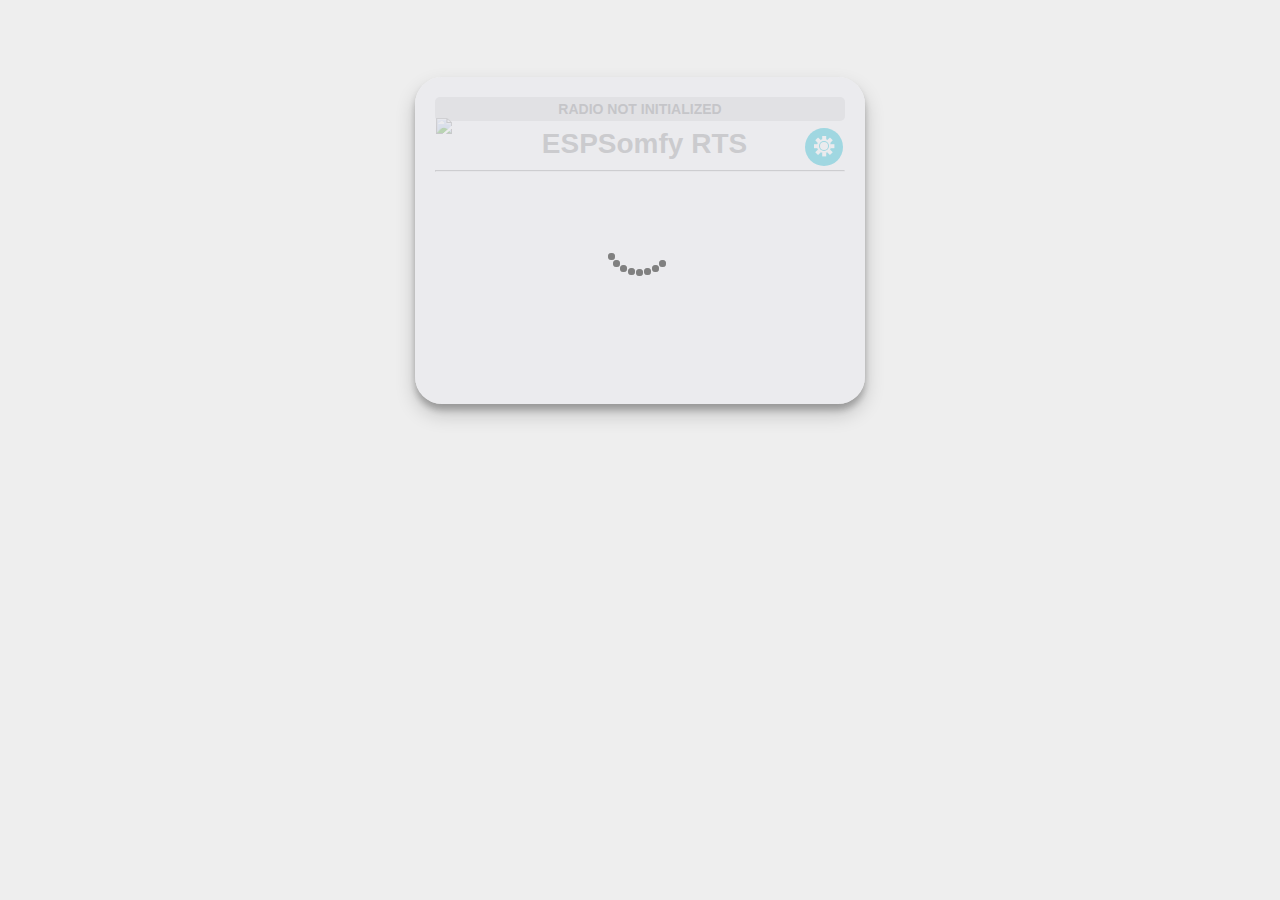
==== commit 42947690: "v2.0.0 Release Candidate" ====
--- a/data/index.html
+++ b/data/index.html
@@ -484,9 +484,8 @@
                             </select>
                         </div>
                         <div class="field-group" style="display:inline-block;width:77px;">
-                            <label for="selRadioType">Radio</label>
+                            <label for="selRadioType">Bit Length</label>
                             <select id="selRadioType" name="radioType" data-bind="transceiver.config.type" data-datatype="int" style="width:77px;">
-                                <option value="none" selected>None</option>
                                 <option value="56">56-BIT</option>
                                 <option value="80">80-BIT</option>
                             </select>
@@ -495,7 +494,8 @@
                             <input id="cbEnableRadio" name="enableRadio" type="checkbox" data-bind="transceiver.config.enabled" style="display:inline-block;" />
                             <label for="cbEnableRadio" style="display:inline-block;cursor:pointer;">Enable Radio</label>
                         </div>
-                        <div class="field-group1" style="margin-top:-20px;white-space:nowrap">
+                        <div class="field-group" style="margin-top:-18px;"><label style="font-size:12px;">(default when adding new motors)</label></div>
+                        <div class="field-group1" style="white-space:nowrap">
                             <div class="field-group radioPins">
                                 <select id="selTransSCKPin" name="transSCK" data-bind="transceiver.config.SCKPin" data-datatype="int"></select>
                                 <label for="selTransSCKPin">SCLK</label>
@@ -638,13 +638,6 @@
                             wifi.loadNetwork();
                             break;
                     }
-                    if (tab.getAttribute('data-grpid') === 'divNetworkSettings') {
-                        // Only load the networks if we need them.
-                        //if(new Date().getTime() - parseInt(document.getElementById('divAps').getAttribute('data-lastloaded'), 10) > 60000)
-                        //    wifi.loadAPs();
-                        wifi.loadNetwork();
-                    }
-                    
                     let grp = document.getElementById(tab.getAttribute('data-grpid'));
                     if (typeof grp !== 'undefined' && grp) grp.style.display = '';
                 }
